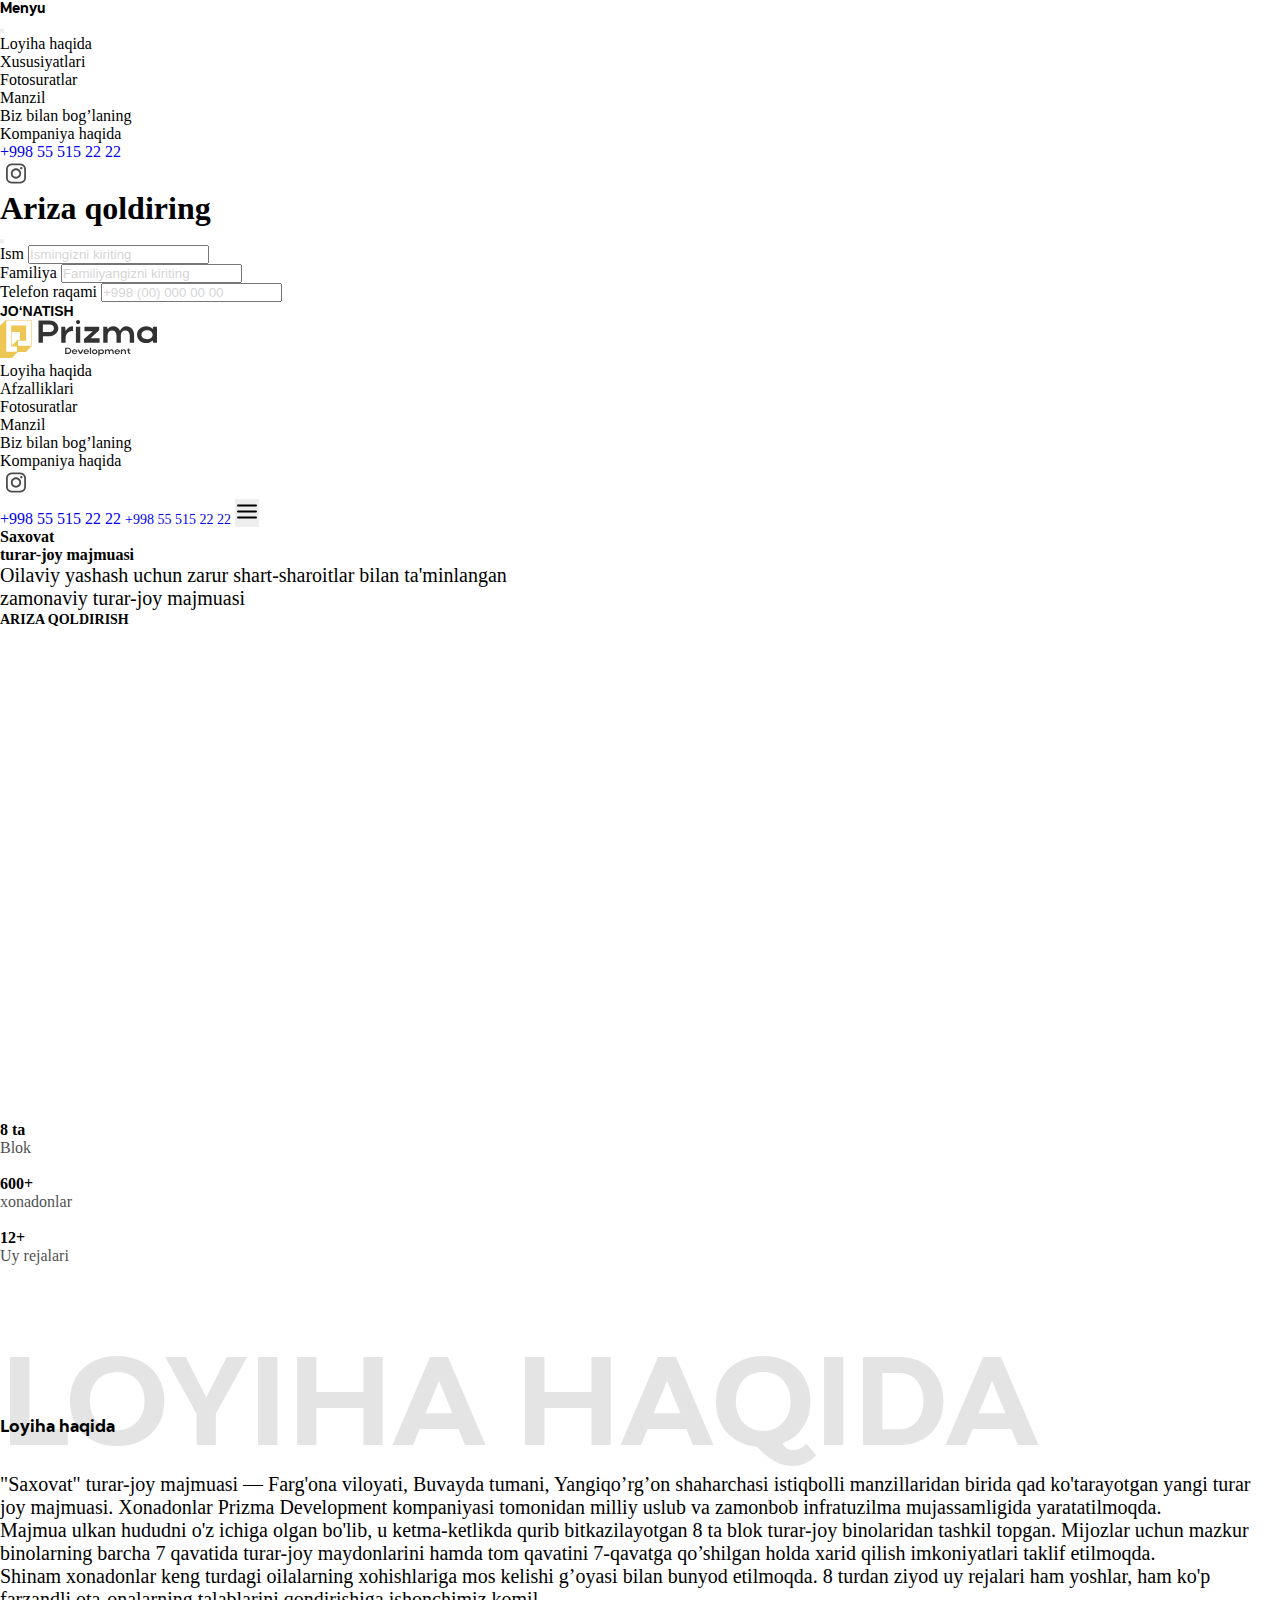
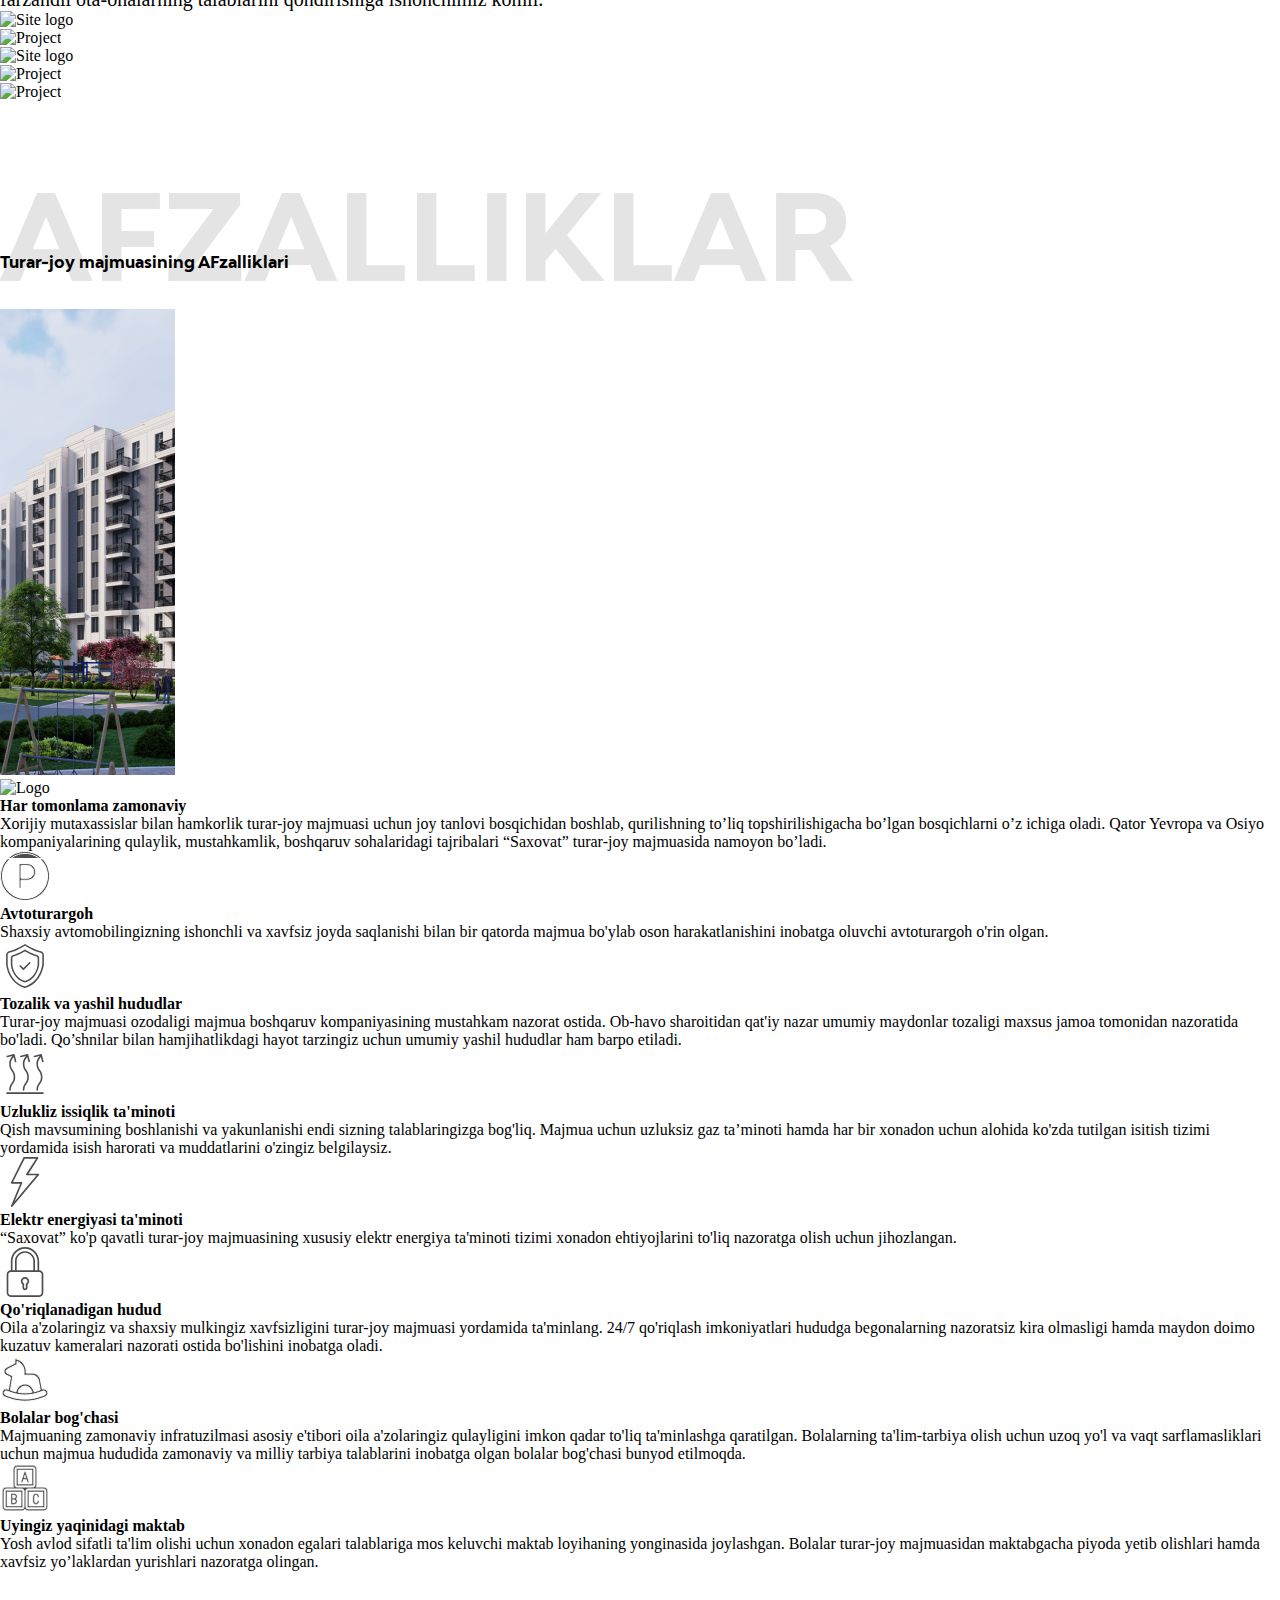
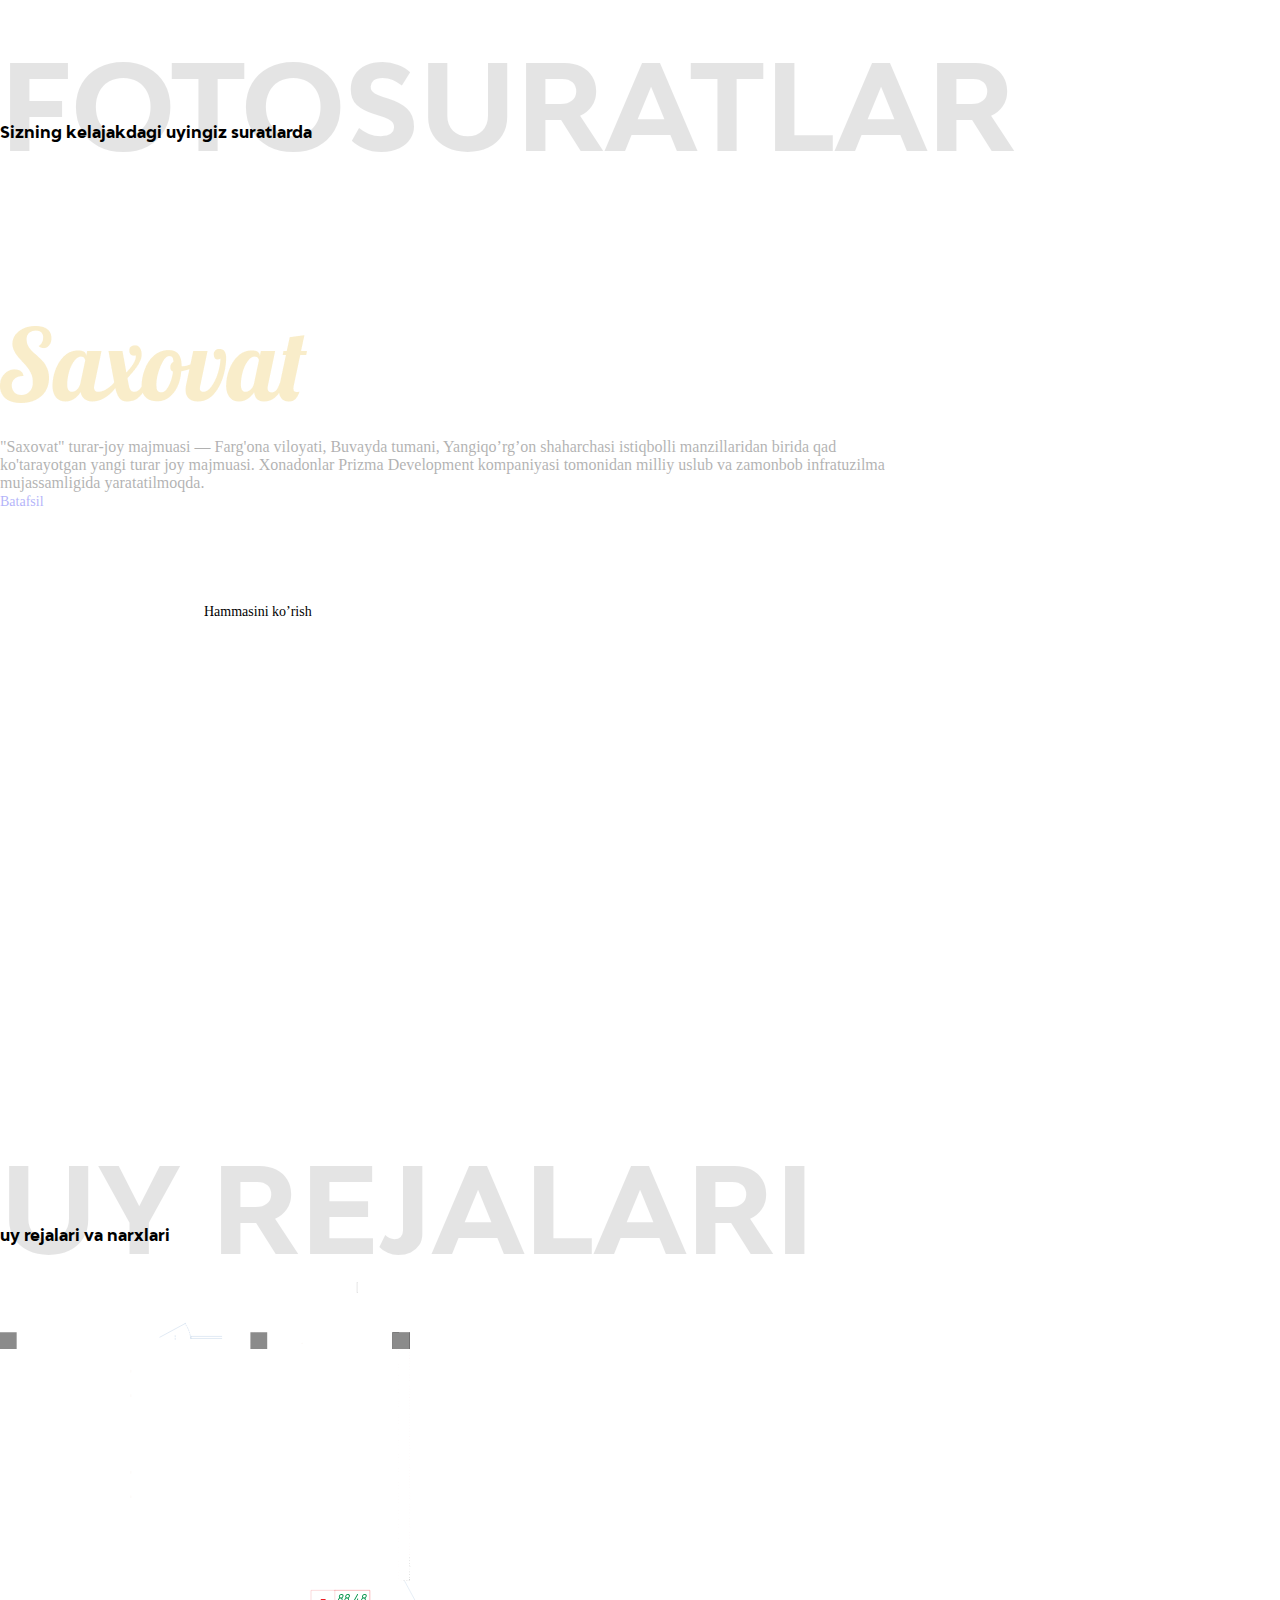
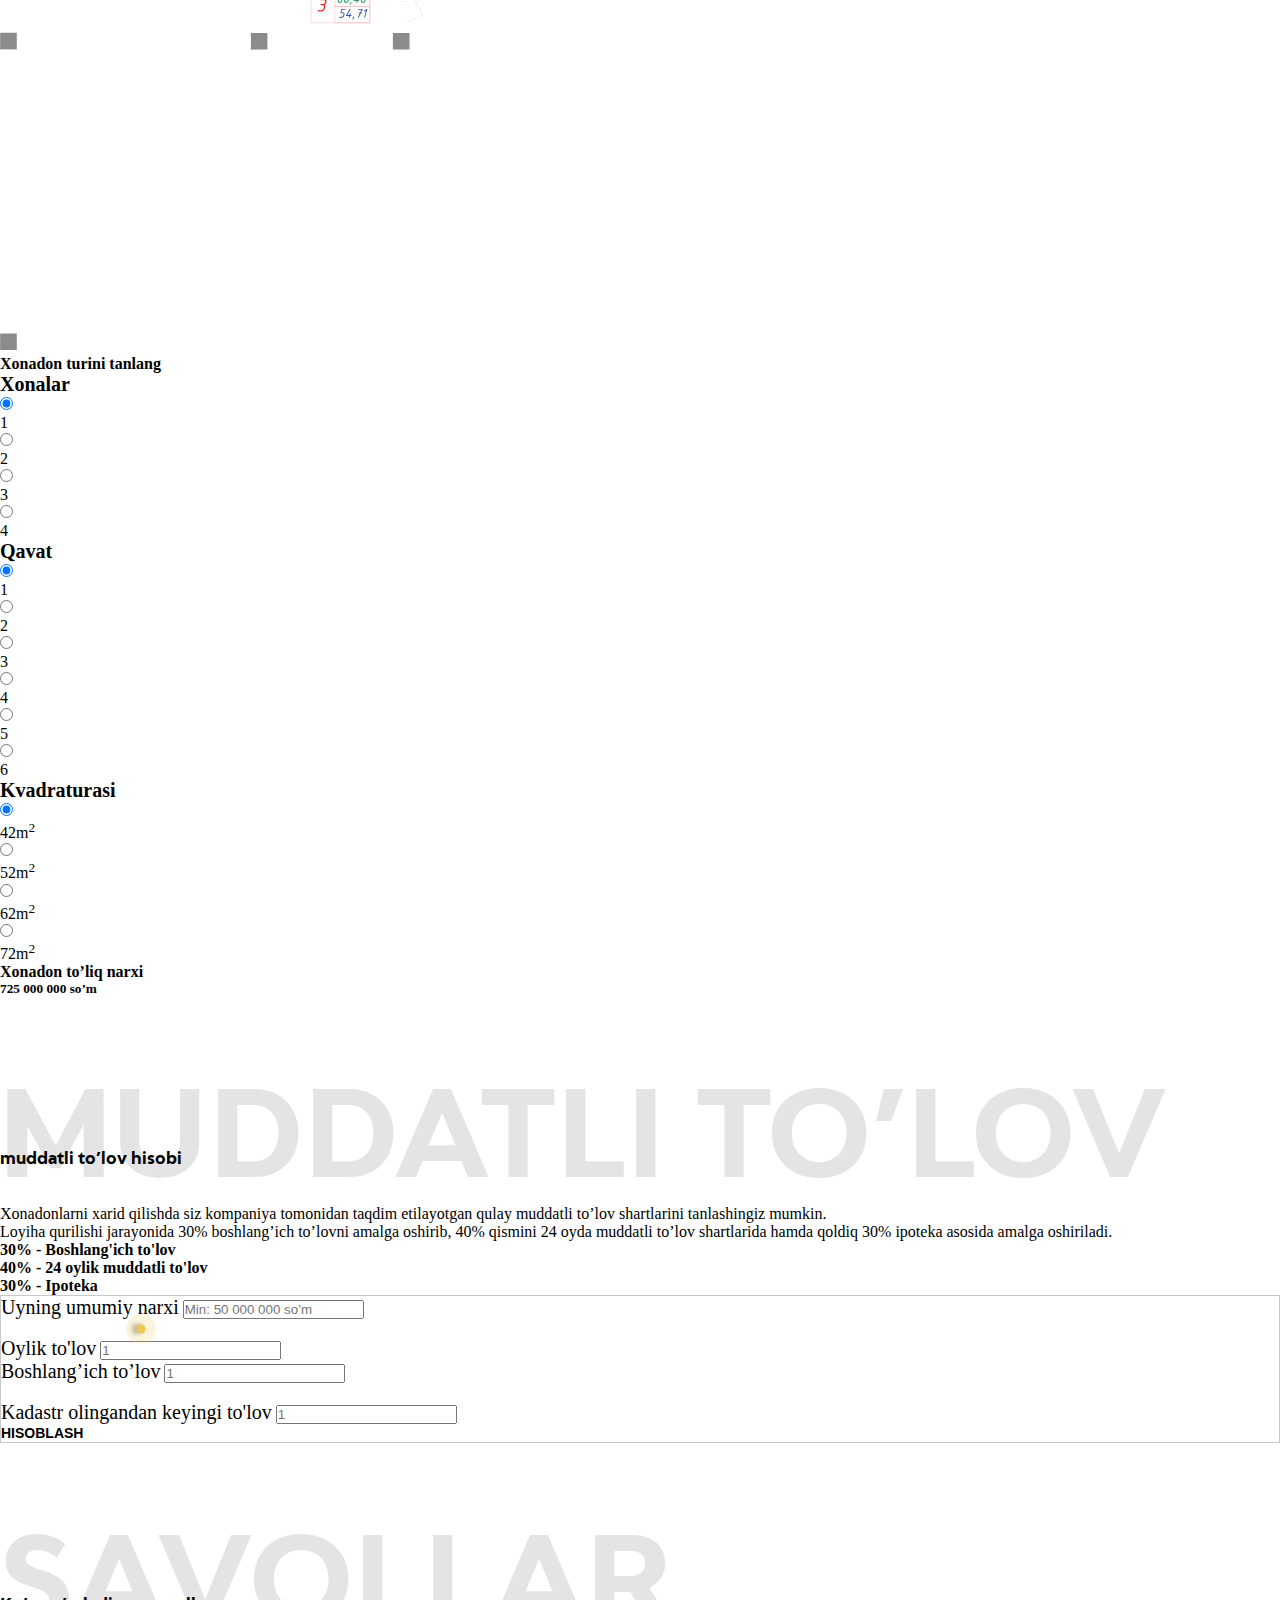
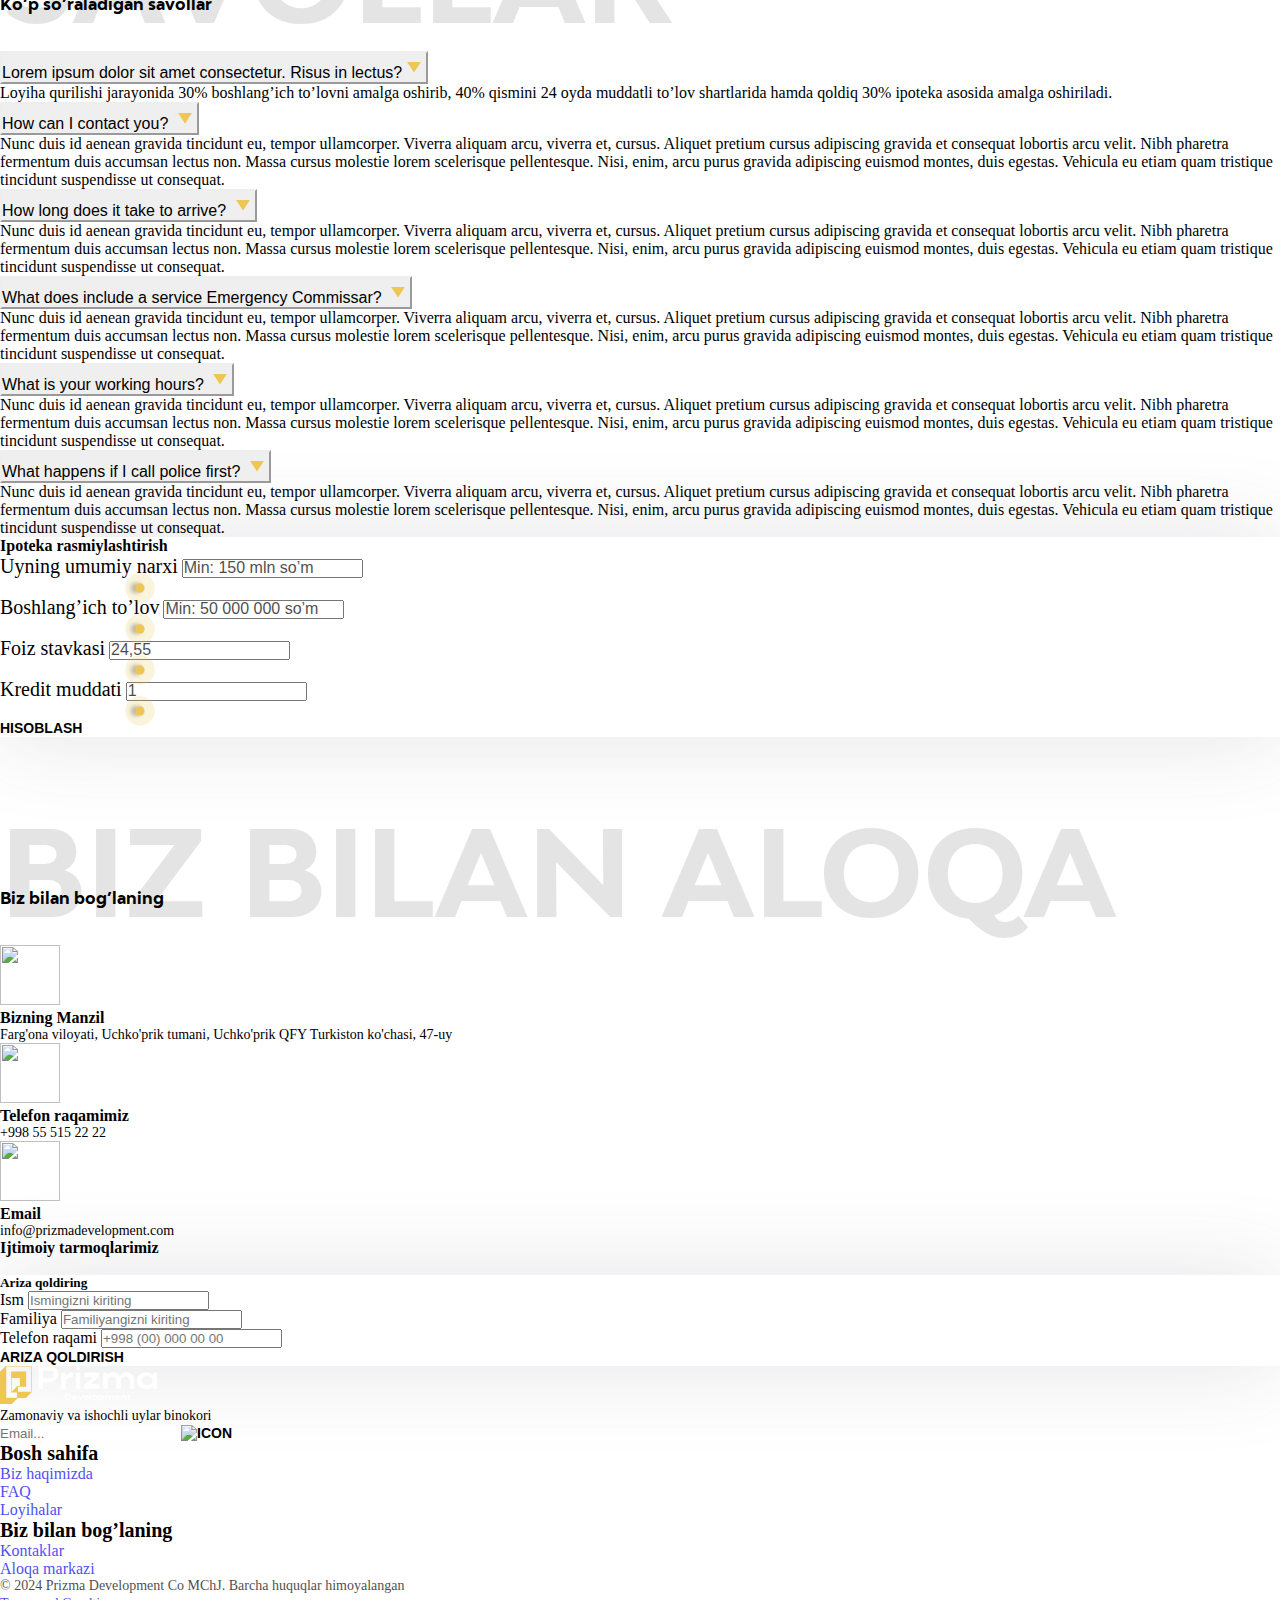
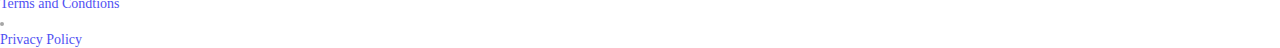
==== index.html @ ddf22abf "Photos section title P modified" ====
<!DOCTYPE html>
<html lang="en">

<head>
    <meta charset="UTF-8">
    <meta http-equiv="X-UA-Compatible" content="IE=edge">
    <meta name="viewport" content="width=device-width, initial-scale=1.0">
    <!--================ DESCRIPTION | Omonjon ================-->
    <meta name="description" content="Prizma Development veb-saytiga xush kelibsiz">

    <!--================ FAVICON | Omonjon ================-->
    <link rel="shortcut icon" href="assets/images/favicon.png" type="image/x-icon">

    <!--============== BOX ICONS CSS 2.1.4v | Omonjon ==============-->
    <link rel="stylesheet" href="assets/styles/boxicons.min.css">

    <!--================ SWIPER CSS 8.1.1v | Omonjon ================-->
    <link rel="stylesheet" href="assets/styles/swiper-bundle.min.css">

    <!--================ BOXED-CHECK CSS 1.0.7v | Omonjon ================-->
    <link rel="stylesheet" href="assets/styles/boxed-check.css">

    <!--================ BOOTSTRAP CSS 5.3v | Omonjon ===============-->
    <link rel="stylesheet" href="assets/styles/bootstrap.min.css">

    <!--================ STYLE CSS | Omonjon ================-->
    <link rel="stylesheet" href="assets/styles/main.css?v=0.1.2">
    <link rel="stylesheet" href="assets/styles/breakpoints.css?v=0.0.8">

    <title>Prizma Development</title>
</head>
<body>
<!--================ LOADER | Omonjon ================-->
<div class="load" id="load">
    <lottie-player autoplay loop mode="normal" src="assets/jsons/loader.json" class="load-gif">
    </lottie-player>
</div>

<!--================ MENUS CANVAS | Omonjon ================-->
<div class="offcanvas offcanvas-end" tabindex="-1" id="offcanvasRight" aria-labelledby="offcanvasRightLabel">
    <div class="offcanvas-header p-4">
        <h5 class="offcanvas-title secondary-font fs-4 fw-bold text-gray" id="offcanvasRightLabel">Menyu</h5>
        <button type="button" class="btn-close opacity-100" data-bs-dismiss="offcanvas" aria-label="Close"></button>
    </div>
    <div class="offcanvas-body p-4">
        <ul class="d-flex flex-column align-items-start row-gap-4">
            <li><a class="text-gray fs-5 fw-normal" href="#about-project">Loyiha haqida</a></li>
            <li><a class="text-gray fs-5 fw-normal" href="#building-section">Xususiyatlari</a></li>
            <li><a class="text-gray fs-5 fw-normal" href="#photos-section">Fotosuratlar</a></li>
            <li><a class="text-gray fs-5 fw-normal" href="#location-section">Manzil</a></li>
            <li><a class="text-gray fs-5 fw-normal" href="#footer">Biz bilan bog’laning</a></li>
            <li><a class="text-gray fs-5 fw-normal" href="about.html">Kompaniya haqida</a></li>
        </ul>
        <div class="d-flex flex-column align-items-start row-gap-4 mt-5 pt-5">
            <a href="tel:+998555152222" class="text-primary fs-4 fw-bold">+998 55 515 22 22</a>
            <div class="d-flex align-items-center column-gap-3 justify-content-start">
                <a href="#!" class=""><img alt="" src="assets/images/svg/facebook.svg"></a>
                <a href="#!" class=""><img alt="" src="assets/images/svg/instagram.svg"></a>
                <a href="#!" class="d-flex justify-content-center align-items-center"><i
                        class="bx bxl-telegram bx-sm text-gray"></i></a>
            </div>
        </div>
    </div>
</div>

<!--================ REQUEST MODAL | Omonjon ================-->
<div class="modal fade" id="exampleModalRequest" aria-hidden="true" aria-labelledby="exampleModalToggleLabel"
     tabindex="-1">
    <div class="modal-dialog modal-md modal-dialog-centered">
        <div class="modal-content">
            <div class="modal-header border-0 pb-0 p-4">
                <h1 class="modal-title fs-3 fw-normal" id="exampleModalToggleLabel">Ariza qoldiring</h1>
                <button type="button" class="btn-close text-black opacity-100" data-bs-dismiss="modal"
                        aria-label="Close"></button>
            </div>
            <div class="modal-body p-4">
                <form action="" method="post">
                    <div class="mb-3">
                        <label for="exampleInputName" class="form-label fs-16pxMb">Ism</label>
                        <input type="text" required class="form-control" placeholder="Ismingizni kiriting"
                               id="exampleInputName" aria-describedby="emailHelp">
                    </div>
                    <div class="mb-3">
                        <label for="exampleInputSurname" class="form-label fs-16pxMb">Familiya</label>
                        <input type="text" required class="form-control" placeholder="Familiyangizni kiriting"
                               id="exampleInputSurname">
                    </div>
                    <div class="mb-3">
                        <label for="exampleInputPhone" class="form-label fs-16pxMb">Telefon raqami</label>
                        <input type="text" required class="form-control" placeholder="+998 (00) 000 00 00"
                               id="exampleInputPhone">
                    </div>
                    <div class="d-flex">
                        <button type="submit" class="btn-primary border-none outline-none py-2 px-3 w-100">Joʻnatish
                        </button>
                    </div>
                </form>
            </div>
        </div>
    </div>
</div>

<!--==================== HEADER | Omonjon ====================-->
<header class="header">
    <nav class="py-4" id="myHeader">
        <div class="container px-sm-0">
            <div class="d-flex align-items-center justify-content-between">
                <a class="d-flex align-items-center site-logo" href="#!"><img alt="LOGO" class="w-100"
                                                                              src="assets/images/svg/site-logo-d.svg"></a>
                <ul class="d-lg-flex d-none align-items-center column-gap-3">
                    <li class="nav-item">
                        <a class="transition primary-hover text-gray fs-7 fw-bold" aria-current="page"
                           href="#about-project">Loyiha
                            haqida</a>
                    </li>
                    <li class="nav-item">
                        <a class="transition primary-hover text-gray fs-7 fw-bold" aria-current="page"
                           href="#building-section">Afzalliklari</a>
                    </li>
                    <li class="nav-item">
                        <a class="transition primary-hover text-gray fs-7 fw-bold" aria-current="page"
                           href="#photos-section">Fotosuratlar</a>
                    </li>
                    <li class="nav-item">
                        <a class="transition primary-hover text-gray fs-7 fw-bold" aria-current="page"
                           href="#location-section">Manzil</a>
                    </li>
                    <li class="nav-item">
                        <a class="transition primary-hover text-gray fs-7 fw-bold" aria-current="page" href="#footer">Biz
                            bilan bog’laning</a>
                    </li>
                    <li class="nav-item">
                        <a class="transition primary-hover text-gray fs-7 fw-bold" aria-current="page"
                           href="about.html">Kompaniya haqida</a>
                    </li>
                </ul>
                <div class="align-items-center column-gap-2 d-none d-sm-flex">
                    <a href="#!" class=""><img alt="" src="assets/images/svg/facebook.svg"></a>
                    <a href="#!" class=""><img alt="" src="assets/images/svg/instagram.svg"></a>
                    <a href="#!" class="d-flex justify-content-center align-items-center"><i
                            class="bx bxl-telegram bx-sm text-gray"></i></a>
                </div>
                <a href="tel:+998555152222" class="text-primary fs-4 fw-bold"><span
                        class="d-none d-sm-block d-lg-none d-xl-block">+998 55 515 22 22</span><i
                        class="bx bx-phone d-none d-lg-block d-xl-none"></i></a>
                <a href="tel:+998555152222" class="text-primary fs-8 fw-bold d-block d-sm-none">+998 55 515 22 22</a>
                <button type="button"
                        class="outline-none border-none bg-transparent d-lg-none d-flex align-items-center justify-content-center"
                        data-bs-toggle="offcanvas" data-bs-target="#offcanvasRight" aria-controls="offcanvasRight">
                    <img src="assets/images/svg/menuBtn.svg" alt="">
                </button>
            </div>
        </div>
    </nav>
</header>
<!--================ MAIN | Omonjon ================-->
<main>
    <!--==================== INTRO | Omonjon ====================-->
    <section class="intro-section">
        <div class="container">
            <div class="d-flex flex-column justify-content-center align-items-center h-100">
                <h4 class="fs-1 fw-bold text-center text-uppercase text-white">Saxovat<br> <span
                        class="text-secondary text-uppercase">turar-joy majmuasi</span></h4>
                <div class="fs-6 text-white text-center fw-normal mt-3 mb-4 fs-18pxMb">Oilaviy yashash uchun zarur
                    shart-sharoitlar
                    bilan
                    ta'minlangan <br> zamonaviy turar-joy majmuasi
                </div>
                <a class="btn-primary py-2 px-3 w-100Mb text-center" data-bs-target="#exampleModalRequest"
                   data-bs-toggle="modal" href="#!">Ariza qoldirish</a>
            </div>
        </div>
    </section>

    <!--==================== NUMBERS | Omonjon ====================-->
    <section class="numbers-section py-3 py-sm-5 py-lg-4">
        <div class="container">
            <div class="px-xl-5">
                <div class="row row-gap-3 justify-content-center">
                    <div class="col-12 col-sm-4">
                        <div class="d-flex flex-column align-items-center border-lg-end">
                            <h4 class="fs-1 fs-44pxMb text-primary fw-bold">8 ta</h4>
                            <div class="fs-7 text-gray fw-boldMb opacity-7">Blok</div>
                            <img src="assets/images/svg/borderB.svg" alt="" class="d-block d-sm-none">
                        </div>
                    </div>
                    <div class="col-12 col-sm-4">
                        <div class="d-flex flex-column align-items-center border-lg-end">
                            <h4 class="fs-1 fs-44pxMb text-primary fw-bold">600+</h4>
                            <div class="fs-7 text-gray fw-boldMb opacity-7">xonadonlar</div>
                            <img src="assets/images/svg/borderB.svg" alt="" class="d-block d-sm-none">
                        </div>
                    </div>
                    <div class="col-12 col-sm-4">
                        <div class="d-flex flex-column align-items-center">
                            <h4 class="fs-1 fs-44pxMb text-primary fw-bold">12+</h4>
                            <div class="fs-7 text-gray fw-boldMb opacity-7">Uy rejalari</div>
                        </div>
                    </div>
                </div>
            </div>
        </div>
    </section>

    <!--==================== ABOUT PROJECT | Omonjon ====================-->
    <section class="about-project py-3 py-sm-5" id="about-project">
        <div class="container overflow-hidden">
            <h4 class="section-title secondary-font d-none d-xl-block no-select titleOnly-mb">Loyiha haqida</h4>
            <h4 class="fs-2 fw-bold secondary-font text-uppercase text-center text-lg-start text-primary fs-24pxMb">
                Loyiha haqida</h4>
            <div class="d-flex justify-content-center d-block d-sm-none">
                <img src="./assets/images/svg/yellow-line-mb.svg" alt="" class="mt-2">
            </div>
        </div>
        <div class="d-lg-flex d-none mt-3 align-items-center justify-content-start">
            <img class="" alt="" src="assets/images/yellow-line.jpg">
        </div>
        <div class="container pt-5">
            <div class="row row-gap-4">
                <div class="col-12 col-lg-6">
                    <div class="d-flex flex-column position-relative">
                        <div class="fs-6 text-gray fw-normal fs-14pxMb text-center text-lg-start">"Saxovat" turar-joy
                            majmuasi —
                            Farg'ona viloyati, Buvayda tumani, Yangiqo’rg’on shaharchasi istiqbolli manzillaridan birida
                            qad ko'tarayotgan yangi turar joy majmuasi. Xonadonlar Prizma Development kompaniyasi
                            tomonidan milliy uslub va zamonbob infratuzilma mujassamligida yaratatilmoqda.
                        </div>
                        <div class="fs-6 text-gray fw-normal fs-14pxMb text-center text-lg-start my-4">Majmua ulkan
                            hududni o'z
                            ichiga olgan bo'lib, u ketma-ketlikda qurib bitkazilayotgan 8 ta blok turar-joy binolaridan
                            tashkil topgan. Mijozlar uchun mazkur binolarning barcha 7 qavatida turar-joy maydonlarini
                            hamda tom qavatini 7-qavatga qo’shilgan holda xarid qilish imkoniyatlari taklif etilmoqda.
                        </div>
                        <div class="fs-6 text-gray fw-normal fs-14pxMb text-center text-lg-start">Shinam xonadonlar keng
                            turdagi
                            oilalarning xohishlariga
                            mos kelishi g’oyasi bilan bunyod etilmoqda. 8 turdan ziyod
                            uy rejalari ham yoshlar, ham ko'p farzandli ota-onalarning talablarini qondirishiga
                            ishonchimiz komil.
                        </div>
                        <div class="position-absolute position-left d-none d-lg-block">
                            <img src="./assets/images/vector-logo.png" alt="Site logo" class="">
                        </div>
                    </div>
                </div>
                <div class="col-12 col-lg-6">
                    <div class="d-flex position-relative">
                        <img src="./assets/images/project-1.jpg" alt="Project" class="w-100">
                        <div class="d-none d-lg-block position-absolute position-right">
                            <img src="./assets/images/vector-logo.png" alt="Site logo" class="">
                        </div>
                    </div>
                </div>
                <div class="col-12 col-lg-6 order-1 order-sm-0">
                    <div class="d-flex">
                        <img src="./assets/images/project-3.jpg" alt="Project" class="w-100">
                    </div>
                </div>
                <div class="col-12 col-lg-6">
                    <div class="d-flex">
                        <img src="./assets/images/project-2.jpg" alt="Project" class="w-100">
                    </div>
                </div>
            </div>
        </div>
    </section>

    <!--==================== BUILDING | Omonjon ====================-->
    <section id="building-section" class="building-section py-3 py-sm-5">
        <div class="container overflow-hidden">
            <h4 class="section-title secondary-font d-none d-xl-block no-select titleOnly-mb">Afzalliklar</h4>
            <h4 class="fs-2 fw-bold secondary-font text-uppercase text-center text-lg-start text-primary fs-24pxMb">
                Turar-joy majmuasining AFzalliklari</h4>
            <div class="d-flex justify-content-center d-block d-sm-none">
                <img src="./assets/images/svg/yellow-line-mb.svg" alt="" class="mt-2">
            </div>
        </div>
        <div class="d-lg-flex d-none mt-3 align-items-center justify-content-start">
            <img class="" alt="" src="assets/images/yellow-line.jpg">
        </div>
        <div class="container pt-5">
            <div class="row">
                <div class="col-xl-2 d-none d-xl-block">
                    <div class="d-flex d-none d-md-block">
                        <img class="" alt="" src="assets/images/comforts-1.jpg">
                    </div>
                </div>
                <div class="col-12 col-xl-10">
                    <div class="row row-gap-4">
                        <div class="col-12 col-sm-6">
                            <div class="d-flex flex-column align-items-center align-items-md-start justify-content-center row-gap-3">
                                <div class="">
                                    <img class="" alt="Logo" src="./assets/images/svg/building-1.svg">
                                </div>
                                <h4 class="text-primary fs-5 fw-bold fs-18pxMb">Har tomonlama zamonaviy</h4>
                                <div class="fs-7 text-gray fw-normal text-center text-md-start fs-14pxMb">
                                    Xorijiy mutaxassislar bilan hamkorlik turar-joy majmuasi uchun joy tanlovi
                                    bosqichidan boshlab, qurilishning to’liq topshirilishigacha bo’lgan bosqichlarni o’z
                                    ichiga oladi. Qator Yevropa va Osiyo kompaniyalarining qulaylik, mustahkamlik,
                                    boshqaruv sohalaridagi tajribalari “Saxovat” turar-joy majmuasida namoyon bo’ladi.
                                </div>
                            </div>
                        </div>

                        <div class="col-12 col-sm-6">
                            <div class="d-flex flex-column align-items-center align-items-md-start justify-content-center row-gap-3">
                                <div class="">
                                    <img class="" alt="Logo" src="./assets/images/svg/building-2.svg">
                                </div>
                                <h4 class="text-primary fs-5 fw-bold fs-18pxMb">Avtoturargoh</h4>
                                <div class="fs-7 text-gray fw-normal text-center text-md-start fs-14pxMb">
                                    Shaxsiy avtomobilingizning ishonchli va xavfsiz joyda saqlanishi bilan bir qatorda
                                    majmua bo'ylab oson harakatlanishini inobatga oluvchi avtoturargoh o'rin olgan.
                                </div>
                            </div>
                        </div>

                        <div class="col-12 col-sm-6">
                            <div class="d-flex flex-column align-items-center align-items-md-start justify-content-center row-gap-3">
                                <div class="">
                                    <img class="" alt="Logo" src="./assets/images/svg/building-3.svg">
                                </div>
                                <h4 class="text-primary fs-5 fw-bold fs-18pxMb">Tozalik va yashil hududlar</h4>
                                <div class="fs-7 text-gray fw-normal text-center text-md-start fs-14pxMb">
                                    Turar-joy majmuasi ozodaligi majmua boshqaruv kompaniyasining mustahkam nazorat
                                    ostida. Ob-havo sharoitidan qat'iy nazar umumiy maydonlar tozaligi maxsus jamoa
                                    tomonidan nazoratida bo'ladi. Qo’shnilar bilan hamjihatlikdagi hayot tarzingiz uchun
                                    umumiy yashil hududlar ham barpo etiladi.
                                </div>
                            </div>
                        </div>

                        <div class="col-12 col-sm-6">
                            <div class="d-flex flex-column align-items-center align-items-md-start justify-content-center row-gap-3">
                                <div class="">
                                    <img class="" alt="Logo" src="./assets/images/svg/building-4.svg">
                                </div>
                                <h4 class="text-primary fs-5 fw-bold fs-18pxMb">Uzlukliz issiqlik ta'minoti</h4>
                                <div class="fs-7 text-gray fw-normal text-center text-md-start fs-14pxMb">
                                    Qish mavsumining boshlanishi va yakunlanishi endi sizning talablaringizga bog'liq.
                                    Majmua uchun uzluksiz gaz ta’minoti hamda har bir xonadon uchun alohida ko'zda
                                    tutilgan isitish tizimi yordamida isish harorati va muddatlarini o'zingiz
                                    belgilaysiz.
                                </div>
                            </div>
                        </div>

                        <div class="col-12 col-sm-6">
                            <div class="d-flex flex-column align-items-center align-items-md-start justify-content-center row-gap-3">
                                <div class="">
                                    <img class="" alt="Logo" src="./assets/images/svg/building-5.svg">
                                </div>
                                <h4 class="text-primary fs-5 fw-bold fs-18pxMb">Elektr energiyasi ta'minoti</h4>
                                <div class="fs-7 text-gray fw-normal text-center text-md-start fs-14pxMb">
                                    “Saxovat” ko'p qavatli turar-joy majmuasining xususiy elektr energiya ta'minoti
                                    tizimi xonadon ehtiyojlarini to'liq nazoratga olish uchun jihozlangan.
                                </div>
                            </div>
                        </div>

                        <div class="col-12 col-sm-6">
                            <div class="d-flex flex-column align-items-center align-items-md-start justify-content-center row-gap-3">
                                <div class="">
                                    <img class="" alt="Logo" src="./assets/images/svg/building-6.svg">
                                </div>
                                <h4 class="text-primary fs-5 fw-bold fs-18pxMb">Qo'riqlanadigan hudud</h4>
                                <div class="fs-7 text-gray fw-normal text-center text-md-start fs-14pxMb">
                                    Oila a'zolaringiz va shaxsiy mulkingiz xavfsizligini turar-joy majmuasi yordamida
                                    ta'minlang. 24/7 qo'riqlash imkoniyatlari hududga begonalarning nazoratsiz kira
                                    olmasligi hamda maydon doimo kuzatuv kameralari nazorati ostida bo'lishini inobatga
                                    oladi.
                                </div>
                            </div>
                        </div>

                        <div class="col-12 col-sm-6">
                            <div class="d-flex flex-column align-items-center align-items-md-start justify-content-center row-gap-3">
                                <div class="">
                                    <img class="" alt="Logo" src="./assets/images/svg/building-7.svg">
                                </div>
                                <h4 class="text-primary fs-5 fw-bold fs-18pxMb">Bolalar bog'chasi</h4>
                                <div class="fs-7 text-gray fw-normal text-center text-md-start fs-14pxMb">
                                    Majmuaning zamonaviy infratuzilmasi asosiy e'tibori oila a'zolaringiz qulayligini
                                    imkon qadar to'liq ta'minlashga qaratilgan. Bolalarning ta'lim-tarbiya olish uchun
                                    uzoq yo'l va vaqt sarflamasliklari uchun majmua hududida zamonaviy va milliy tarbiya
                                    talablarini inobatga olgan bolalar bog'chasi bunyod etilmoqda.
                                </div>
                            </div>
                        </div>

                        <div class="col-12 col-sm-6">
                            <div class="d-flex flex-column align-items-center align-items-md-start justify-content-center row-gap-3">
                                <div class="">
                                    <img class="" alt="Logo" src="./assets/images/svg/building-8.svg">
                                </div>
                                <h4 class="text-primary fs-5 fw-bold fs-18pxMb">Uyingiz yaqinidagi maktab</h4>
                                <div class="fs-7 text-gray fw-normal text-center text-md-start fs-14pxMb">
                                    Yosh avlod sifatli ta'lim olishi uchun xonadon egalari talablariga mos keluvchi
                                    maktab loyihaning yonginasida joylashgan. Bolalar turar-joy majmuasidan maktabgacha
                                    piyoda yetib olishlari hamda xavfsiz yo’laklardan yurishlari nazoratga olingan.
                                </div>
                            </div>
                        </div>
                    </div>
                </div>
            </div>
        </div>
    </section>

    <!--==================== PHOTOS | Omonjon ====================-->
    <section id="photos-section" class="photos-section py-3 py-sm-5 bg-primary d-none d-sm-block">
        <div class="container">
            <h4 class="section-title secondary-font text-white d-none d-xl-block no-select">Fotosuratlar</h4>
            <h4 class="fs-2 fw-bold secondary-font text-uppercase text-center text-lg-start text-white">Sizning
                kelajakdagi uyingiz
                suratlarda</h4>
        </div>
        <div class="d-lg-flex d-none mt-3 align-items-center justify-content-start">
            <img class="" alt="" src="assets/images/yellow-line.jpg">
        </div>
        <div class="pt-5">
            <div class="swiper photoSwiper mb-5">
                <div class="swiper-wrapper position-relative">
                    <div class="swiper-slide">
                        <div class="position-relative">
                            <img src="./assets/images/slide-home1.jpg" alt="" class="position-absolute z-0">
                        </div>
                        <div class="position-relative z-1">
                            <div class="col-6">
                                <div class="d-flex flex-column justify-content-center align-items-center row-gap-5 photos-section-spacer">
                                    <img src="./assets/images/saxovat-logo.png" alt="">
                                    <div class="fs-7 fw-normal text-white text-center col-8">
                                        "Saxovat" turar-joy majmuasi — Farg'ona viloyati, Buvayda tumani, Yangiqo’rg’on
                                        shaharchasi istiqbolli manzillaridan birida qad ko'tarayotgan yangi turar joy
                                        majmuasi. Xonadonlar Prizma Development kompaniyasi tomonidan milliy uslub va
                                        zamonbob infratuzilma mujassamligida yaratatilmoqda.
                                    </div>
                                    <a href="#!" class="bg-secondary fs-8 fw-bolder text-black text-uppercase px-5 py-1">Batafsil</a>
                                </div>
                            </div>
                        </div>
                    </div>
                    <div class="swiper-slide">
                        <div class="d-flex">
                            <img src="./assets/images/slide-home3.jpg" alt="" class="w-100">
                        </div>
                    </div>
                    <div class="swiper-slide">
                        <div class="d-flex">
                            <img src="./assets/images/slide-home3.jpg" alt="" class="w-100">
                        </div>
                    </div>
                </div>
                <div class="swiper-button-next pe-2 pe-lg-5 pe-md-4">
                    <img class="d-none d-lg-flex" src="assets/images/svg/right-arrow.svg" alt="">
                    <i class='bx bx-right-arrow-alt bx-md text-white d-flex d-lg-none'></i>
                </div>
                <div class="swiper-button-prev ps-2 ps-lg-5 ps-md-4">
                    <img class="transform-180-deg d-none d-lg-flex" src="assets/images/svg/right-arrow.svg" alt="">
                    <i class='bx bx-left-arrow-alt bx-md text-white d-flex d-lg-none'></i>
                </div>
                <div class="container-70 px-0">
                    <div class="row align-items-center justify-content-between">
                        <div class="col-auto">
                            <a href="#" class="btn-secondary rounded-0 py-2 px-3">Hammasini ko’rish</a>
                        </div>
                        <div class="col-auto">
                            <div class="swiper-pagination text-white fs-2 d-flex align-items-end justify-content-end mt-4 position-relative">
                            </div>
                        </div>
                    </div>
                </div>
            </div>
        </div>
    </section>

    <!--==================== LOCATION | Omonjon ====================-->
    <section id="location-section" class="location-section py-3 py-sm-5 d-none d-sm-block">
        <div class="container">
            <div class="d-flex">
                <iframe src="https://www.google.com/maps/embed?pb=!1m13!1m8!1m3!1d6062.095298160005!2d71.1385!3d40.562625!3m2!1i1024!2i768!4f13.1!3m2!1m1!2zNDDCsDMzJzQ1LjUiTiA3McKwMDgnMTguNiJF!5e0!3m2!1sru!2s!4v1702102621676!5m2!1sru!2s"
                        width="100%" height="450" style="border:0;" allowfullscreen="" loading="lazy"
                        referrerpolicy="no-referrer-when-downgrade"></iframe>
            </div>
        </div>
    </section>

    <!--==================== PRICES | Omonjon ====================-->
    <section class="prices-section overflow-hidden py-3 py-sm-5 py-xxl-2 bg-primary">
        <div class="container overflow-hidden">
            <h4 class="section-title secondary-font text-white d-none d-xl-block no-select titleOnly-mb">uy
                rejalari</h4>
            <h4 class="fs-2 fw-bold secondary-font text-white text-uppercase text-center text-lg-start text-primary fs-24pxMb">
                uy rejalari va narxlari</h4>
            <div class="d-flex justify-content-center d-block d-sm-none">
                <img src="./assets/images/svg/yellow-line-mb.svg" alt="" class="mt-2">
            </div>
        </div>
        <div class="d-lg-flex d-none mt-3 align-items-center justify-content-start">
            <img class="" alt="" src="assets/images/yellow-line.jpg">
        </div>
        <div class="container pt-5 pb-lg-5 mt-lg-4 ">
            <div class="row row-gap-3">
                <div class="col-12 col-lg-6 order-1 order-sm-0">
                    <div class="d-flex align-items-center justify-content-center h-100">
                        <img src="./assets/images/svg/home-plan.svg" alt="Img"
                             style="max-width: 423px;max-height: 670px;"
                             class="w-100">
                    </div>
                </div>
                <div class="col-12 col-lg-6">
                    <div class="d-flex flex-column align-items-start border border-1 border-white rounded-3 p-md-5 p-3">
                        <h4 class="fs-2 mb-4 text-white fw-bold fs-24pxMb text-center text-md-start">Xonadon turini
                            tanlang</h4>

                        <h6 class="text-white fw-normal mb-2 fs-6 fs-18pxMb">Xonalar</h6>
                        <form action="" class="mb-4" method="">
                            <div class="overview-radio">
                                <div class="row boxed-check-group boxed-check-success row-gap-3">
                                    <div class="col-6 col-sm-3">
                                        <label class="boxed-check rounded-3">
                                            <input class="boxed-check-input" type="radio" name="radio-overview" checked>
                                            <div class="boxed-check-label">1</div>
                                        </label>
                                    </div>
                                    <div class="col-6 col-sm-3">
                                        <label class="boxed-check rounded-3">
                                            <input class="boxed-check-input" type="radio" name="radio-overview">
                                            <div class="boxed-check-label">2</div>
                                        </label>
                                    </div>
                                    <div class="col-6 col-sm-3">
                                        <label class="boxed-check rounded-3">
                                            <input class="boxed-check-input" type="radio" name="radio-overview">
                                            <div class="boxed-check-label">3</div>
                                        </label>
                                    </div>
                                    <div class="col-6 col-sm-3">
                                        <label class="boxed-check rounded-3">
                                            <input class="boxed-check-input" type="radio" name="radio-overview">
                                            <div class="boxed-check-label">4</div>
                                        </label>
                                    </div>
                                </div>
                            </div>
                        </form>

                        <h6 class="text-white fw-normal mb-2 fs-6 fs-18pxMb">Qavat</h6>
                        <form action="" class="mb-4" method="">
                            <div class="overview-radio">
                                <div class="row boxed-check-group boxed-check-success row-gap-3">
                                    <div class="col-4 col-sm-2">
                                        <label class="boxed-check rounded-3">
                                            <input class="boxed-check-input" type="radio" name="radio-overview" checked>
                                            <div class="boxed-check-label">1</div>
                                        </label>
                                    </div>
                                    <div class="col-4 col-sm-2">
                                        <label class="boxed-check rounded-3">
                                            <input class="boxed-check-input" type="radio" name="radio-overview">
                                            <div class="boxed-check-label">2</div>
                                        </label>
                                    </div>
                                    <div class="col-4 col-sm-2">
                                        <label class="boxed-check rounded-3">
                                            <input class="boxed-check-input" type="radio" name="radio-overview">
                                            <div class="boxed-check-label">3</div>
                                        </label>
                                    </div>
                                    <div class="col-4 col-sm-2">
                                        <label class="boxed-check rounded-3">
                                            <input class="boxed-check-input" type="radio" name="radio-overview">
                                            <div class="boxed-check-label">4</div>
                                        </label>
                                    </div>
                                    <div class="col-4 col-sm-2">
                                        <label class="boxed-check rounded-3">
                                            <input class="boxed-check-input" type="radio" name="radio-overview">
                                            <div class="boxed-check-label">5</div>
                                        </label>
                                    </div>
                                    <div class="col-4 col-sm-2">
                                        <label class="boxed-check rounded-3">
                                            <input class="boxed-check-input" type="radio" name="radio-overview">
                                            <div class="boxed-check-label">6</div>
                                        </label>
                                    </div>
                                </div>
                            </div>
                        </form>

                        <h6 class="text-white fw-normal mb-2 fs-6 fs-18pxMb">Kvadraturasi</h6>
                        <form action="" class="mb-5" method="">
                            <div class="overview-radio">
                                <div class="row boxed-check-group boxed-check-success row-gap-3">
                                    <div class="col-6 col-sm-3">
                                        <label class="boxed-check rounded-3">
                                            <input class="boxed-check-input" type="radio" name="radio-overview" checked>
                                            <div class="boxed-check-label">42m<sup>2</sup></div>
                                        </label>
                                    </div>
                                    <div class="col-6 col-sm-3">
                                        <label class="boxed-check rounded-3">
                                            <input class="boxed-check-input" type="radio" name="radio-overview">
                                            <div class="boxed-check-label">52m<sup>2</sup></div>
                                        </label>
                                    </div>
                                    <div class="col-6 col-sm-3">
                                        <label class="boxed-check rounded-3">
                                            <input class="boxed-check-input" type="radio" name="radio-overview">
                                            <div class="boxed-check-label">62m<sup>2</sup></div>
                                        </label>
                                    </div>
                                    <div class="col-6 col-sm-3">
                                        <label class="boxed-check rounded-3">
                                            <input class="boxed-check-input" type="radio" name="radio-overview">
                                            <div class="boxed-check-label">72m<sup>2</sup></div>
                                        </label>
                                    </div>
                                </div>
                            </div>
                        </form>

                        <h5 class="text-uppercase text-white fs-7 fs-14pxMb fw-normal mb-2">Xonadon to’liq narxi</h5>
                        <h5 class="text-white fs-2 fw-normal fs-24pxMb">725 000 000 so’m</h5>
                    </div>
                </div>
            </div>
        </div>
    </section>

    <!--==================== CALCULATOR  | Omonjon ====================-->
    <section id="calculator-section" class="calculator-section py-3 py-sm-5">
        <div class="container overflow-hidden">
            <h4 class="section-title text-primary d-none secondary-font d-xl-block no-select titleOnly-mb">muddatli
                to’lov </h4>
            <h4 class="fs-2 fw-bold text-uppercase text-center secondary-font text-lg-start text-primary fs-24pxMb">
                muddatli to’lov
                hisobi</h4>
            <div class="d-flex justify-content-center d-block d-sm-none">
                <img src="./assets/images/svg/yellow-line-mb.svg" alt="" class="mt-2">
            </div>
        </div>
        <div class="d-lg-flex d-none mt-3 align-items-center justify-content-start">
            <img class="" alt="" src="assets/images/yellow-line.jpg">
        </div>
        <div class="container mt-4 mt-lg-5">
            <div class="row row-gap-3">
                <div class="col-12 col-xl-4">
                    <div class="d-flex flex-column">
                        <div class="text-gray fs-7 fs-14pxMb fw-normal mb-4 text-center text-md-start">
                            Xonadonlarni xarid qilishda siz kompaniya tomonidan taqdim etilayotgan qulay muddatli to’lov
                            shartlarini tanlashingiz mumkin.
                        </div>
                        <div class="text-gray fs-7 fs-14pxMb fw-normal mb-4 text-center text-md-start">
                            Loyiha qurilishi jarayonida 30% boshlang’ich to’lovni amalga oshirib, 40% qismini 24 oyda
                            muddatli to’lov shartlarida hamda qoldiq 30% ipoteka asosida amalga oshiriladi.
                        </div>
                        <h4 class="text-primary fw-bolder text-center text-md-start fs-4 fs-20pxMb">30% - Boshlang'ich
                            to'lov</h4>
                        <h4 class="text-primary fw-bolder text-center text-md-start fs-4 fs-20pxMb my-1">40% - 24 oylik
                            muddatli to'lov</h4>
                        <h4 class="text-primary fw-bolder text-center text-md-start fs-4 fs-20pxMb">30% - Ipoteka</h4>
                    </div>
                </div>
                <div class="col-12 col-xl-8">
                    <div class="p-4" style="border: 1px solid #C9C9C9;">
                        <form action="" class="row row-gap-3" method="POST">
                            <div class="col-12 col-sm-6">
                                <div class="mb-3">
                                    <label for="exampleInputEmail5"
                                           class="form-label text-black fs-6 fw-normal fs-16pxMb">Uyning
                                        umumiy narxi</label>
                                    <input required autocomplete="off" type="number" placeholder="Min: 50 000 000 so’m"
                                           class="form-control mb-3"
                                           id="exampleInputEmail5" aria-describedby="emailHelp">
                                    <input type="range" value="10" min="0" max="100" step="1" class="progress">
                                </div>
                                <div class="mb-3">
                                    <label for="exampleInputPassword6"
                                           class="form-label text-black fs-6 fw-normal fs-16pxMb">Oylik
                                        to'lov</label>
                                    <input required autocomplete="off" type="number" placeholder="1"
                                           class="form-control mb-3"
                                           id="exampleInputPassword6">
                                </div>
                            </div>
                            <div class="col-12 col-sm-6">
                                <div class="mb-3">
                                    <label for="exampleInputEmail7"
                                           class="form-label text-black fs-6 fw-normal fs-16pxMb">Boshlang’ich
                                        to’lov</label>
                                    <input required autocomplete="off" type="number" placeholder="1"
                                           class="form-control mb-3"
                                           id="exampleInputEmail7" aria-describedby="emailHelp">
                                    <input type="range" value="10" min="0" max="100" step="1" class="progress no-select"
                                           style="opacity: 0">
                                </div>
                                <div class="mb-3">
                                    <label for="exampleInputPassword8"
                                           class="form-label text-black fs-6 fw-normal fs-16pxMb">Kadastr
                                        olingandan keyingi to'lov</label>
                                    <input required autocomplete="off" type="number" placeholder="1"
                                           class="form-control mb-3"
                                           id="exampleInputPassword8">
                                </div>
                            </div>
                            <div class="">
                                <button type="submit"
                                        class="btn-primary py-2 px-sm-5 px-3 outline-none border-none w-100Mb">
                                    Hisoblash
                                </button>
                            </div>
                        </form>
                    </div>
                </div>
            </div>
        </div>
    </section>

    <!--==================== FAQ | Omonjon ====================-->
    <section id="faq-section" class="py-5 bg-primary">
        <div class="container overflow-hidden">
            <h4 class="section-title secondary-font text-white d-none d-xl-block no-select titleOnly-mb">savollar</h4>
            <h4 class="fs-2 fw-bold secondary-font text-white text-uppercase text-center text-lg-start text-primary fs-24pxMb">
                Ko’p so’raladigan savollar</h4>
            <div class="d-flex justify-content-center d-sm-none">
                <img src="./assets/images/svg/yellow-line-mb.svg" alt="" class="mt-2">
            </div>
        </div>
        <div class="d-lg-flex d-none mt-3 align-items-center justify-content-start">
            <img class="" alt="" src="assets/images/yellow-line.jpg">
        </div>
        <div class="container">
            <div class="mt-4 mt-sm-5">
                <div class="accordion accordion-flush d-flex flex-column row-gap-3" id="accordionFlushExample">
                    <div class="accordion-item bg-transparent">
                        <h2 class="accordion-header">
                            <button class="accordion-button text-white fs-7 fw-bold collapsed bg-transparent box-shadow-none px-0 border-gray"
                                    type="button" data-bs-toggle="collapse" data-bs-target="#flush-collapseOne"
                                    aria-expanded="false" aria-controls="flush-collapseOne">
                                Lorem ipsum dolor sit amet consectetur. Risus in lectus?<img
                                    src="./assets/images/svg/arrow-bottom.svg"
                                    class="me-3 order-first transition bg-transparent" alt="">
                            </button>
                        </h2>
                        <div id="flush-collapseOne" class="accordion-collapse bg-transparent collapse"
                             data-bs-parent="#accordionFlushExample">
                            <div class="accordion-body text-white fw-normal fs-7 px-0">
                                Loyiha qurilishi jarayonida 30% boshlang’ich to’lovni amalga oshirib, 40% qismini 24
                                oyda muddatli to’lov shartlarida hamda qoldiq 30% ipoteka asosida amalga oshiriladi.
                            </div>
                        </div>
                    </div>
                    <div class="accordion-item bg-transparent">
                        <h2 class="accordion-header">
                            <button class="accordion-button text-white fs-7 fw-bold collapsed bg-transparent box-shadow-none px-0 border-gray"
                                    type="button" data-bs-toggle="collapse" data-bs-target="#flush-collapseTwo"
                                    aria-expanded="false" aria-controls="flush-collapseTwo">
                                How can I contact you? <img src="./assets/images/svg/arrow-bottom.svg"
                                                            class="me-3 order-first transition bg-transparent" alt="">
                            </button>
                        </h2>
                        <div id="flush-collapseTwo" class="accordion-collapse bg-transparent collapse"
                             data-bs-parent="#accordionFlushExample">
                            <div class="accordion-body text-white fw-normal fs-7 px-0">Nunc duis id aenean gravida
                                tincidunt eu, tempor ullamcorper. Viverra aliquam arcu, viverra et, cursus. Aliquet
                                pretium cursus adipiscing gravida et consequat lobortis arcu velit. Nibh pharetra
                                fermentum duis accumsan lectus non. Massa cursus molestie lorem scelerisque
                                pellentesque. Nisi, enim, arcu purus gravida adipiscing euismod montes, duis
                                egestas. Vehicula eu etiam quam tristique tincidunt suspendisse ut consequat.
                            </div>
                        </div>
                    </div>
                    <div class="accordion-item bg-transparent">
                        <h2 class="accordion-header">
                            <button class="accordion-button text-white fs-7 fw-bold collapsed bg-transparent box-shadow-none px-0 border-gray"
                                    type="button" data-bs-toggle="collapse" data-bs-target="#flush-collapseThree"
                                    aria-expanded="false" aria-controls="flush-collapseThree">
                                How long does it take to arrive? <img src="./assets/images/svg/arrow-bottom.svg"
                                                                      class="me-3 order-first transition bg-transparent"
                                                                      alt="">
                            </button>
                        </h2>
                        <div id="flush-collapseThree" class="accordion-collapse bg-transparent collapse"
                             data-bs-parent="#accordionFlushExample">
                            <div class="accordion-body text-white fw-normal fs-7 px-0">Nunc duis id aenean gravida
                                tincidunt eu, tempor ullamcorper. Viverra aliquam arcu, viverra et, cursus. Aliquet
                                pretium cursus adipiscing gravida et consequat lobortis arcu velit. Nibh pharetra
                                fermentum duis accumsan lectus non. Massa cursus molestie lorem scelerisque
                                pellentesque. Nisi, enim, arcu purus gravida adipiscing euismod montes, duis
                                egestas. Vehicula eu etiam quam tristique tincidunt suspendisse ut consequat.
                            </div>
                        </div>
                    </div>
                    <div class="accordion-item bg-transparent">
                        <h2 class="accordion-header">
                            <button class="accordion-button text-white fs-7 fw-bold collapsed bg-transparent box-shadow-none px-0 border-gray"
                                    type="button" data-bs-toggle="collapse" data-bs-target="#flush-collapseFour"
                                    aria-expanded="false" aria-controls="flush-collapseFour">
                                What does include a service Emergency Commissar? <img
                                    src="./assets/images/svg/arrow-bottom.svg"
                                    class="me-3 order-first transition bg-transparent" alt="">
                            </button>
                        </h2>
                        <div id="flush-collapseFour" class="accordion-collapse bg-transparent collapse"
                             data-bs-parent="#accordionFlushExample">
                            <div class="accordion-body text-white fw-normal fs-7 px-0">Nunc duis id aenean gravida
                                tincidunt eu, tempor ullamcorper. Viverra aliquam arcu, viverra et, cursus. Aliquet
                                pretium cursus adipiscing gravida et consequat lobortis arcu velit. Nibh pharetra
                                fermentum duis accumsan lectus non. Massa cursus molestie lorem scelerisque
                                pellentesque. Nisi, enim, arcu purus gravida adipiscing euismod montes, duis
                                egestas. Vehicula eu etiam quam tristique tincidunt suspendisse ut consequat.
                            </div>
                        </div>
                    </div>
                    <div class="accordion-item bg-transparent">
                        <h2 class="accordion-header">
                            <button class="accordion-button text-white fs-7 fw-bold collapsed bg-transparent box-shadow-none px-0 border-gray"
                                    type="button" data-bs-toggle="collapse" data-bs-target="#flush-collapseFive"
                                    aria-expanded="false" aria-controls="flush-collapseFive">
                                What is your working hours? <img src="./assets/images/svg/arrow-bottom.svg"
                                                                 class="me-3 order-first transition bg-transparent"
                                                                 alt="">
                            </button>
                        </h2>
                        <div id="flush-collapseFive" class="accordion-collapse bg-transparent collapse"
                             data-bs-parent="#accordionFlushExample">
                            <div class="accordion-body text-white fw-normal fs-7 px-0">Nunc duis id aenean gravida
                                tincidunt eu, tempor ullamcorper. Viverra aliquam arcu, viverra et, cursus. Aliquet
                                pretium cursus adipiscing gravida et consequat lobortis arcu velit. Nibh pharetra
                                fermentum duis accumsan lectus non. Massa cursus molestie lorem scelerisque
                                pellentesque. Nisi, enim, arcu purus gravida adipiscing euismod montes, duis
                                egestas. Vehicula eu etiam quam tristique tincidunt suspendisse ut consequat.
                            </div>
                        </div>
                    </div>
                    <div class="accordion-item bg-transparent">
                        <h2 class="accordion-header">
                            <button class="accordion-button text-white fs-7 fw-bold collapsed bg-transparent box-shadow-none px-0 border-gray"
                                    type="button" data-bs-toggle="collapse" data-bs-target="#flush-collapseSix"
                                    aria-expanded="false" aria-controls="flush-collapseSix">
                                What happens if I call police first? <img src="./assets/images/svg/arrow-bottom.svg"
                                                                          class="me-3 order-first transition bg-transparent"
                                                                          alt="">
                            </button>
                        </h2>
                        <div id="flush-collapseSix" class="accordion-collapse bg-transparent collapse"
                             data-bs-parent="#accordionFlushExample">
                            <div class="accordion-body text-white fw-normal fs-7 px-0">Nunc duis id aenean gravida
                                tincidunt eu, tempor ullamcorper. Viverra aliquam arcu, viverra et, cursus. Aliquet
                                pretium cursus adipiscing gravida et consequat lobortis arcu velit. Nibh pharetra
                                fermentum duis accumsan lectus non. Massa cursus molestie lorem scelerisque
                                pellentesque. Nisi, enim, arcu purus gravida adipiscing euismod montes, duis
                                egestas. Vehicula eu etiam quam tristique tincidunt suspendisse ut consequat.
                            </div>
                        </div>
                    </div>
                </div>
            </div>
        </div>
    </section>

    <!--==================== MORTGAGE | Omonjon ====================-->
    <section class="mortgage-section py-3 py-sm-5">
        <div class="container py-0 py-lg-4">
            <div class="d-flex flex-column bg-white primary-shadow rounded-3 p-3 p-sm-5">
                <h4 class="fs-2 text-black fw-normal mb-4">Ipoteka rasmiylashtirish</h4>
                <form action="" class="row row-gap-3" method="POST">
                    <div class="col-12 col-sm-6">
                        <div class="mb-3">
                            <label for="exampleInputEmail1" class="form-label text-black fs-6 fw-normal">Uyning umumiy
                                narxi</label>
                            <input required autocomplete="off" type="number" placeholder="Min: 150 mln so’m"
                                   class="form-control mb-3"
                                   id="exampleInputEmail1" aria-describedby="emailHelp">
                            <input type="range" value="10" min="0" max="100" step="1" class="progress">
                        </div>
                        <div class="mb-3">
                            <label for="exampleInputPassword1" class="form-label text-black fs-6 fw-normal">Boshlang’ich
                                to’lov</label>
                            <input required autocomplete="off" type="number" placeholder="Min: 50 000 000 so’m"
                                   class="form-control mb-3"
                                   id="exampleInputPassword1">
                            <input type="range" value="10" min="0" max="100" step="1" class="progress">
                        </div>
                    </div>
                    <div class="col-12 col-sm-6">
                        <div class="mb-3">
                            <label for="exampleInputEmail2" class="form-label text-black fs-6 fw-normal">Foiz
                                stavkasi</label>
                            <input required autocomplete="off" type="number" placeholder="24,55"
                                   class="form-control mb-3"
                                   id="exampleInputEmail2" aria-describedby="emailHelp">
                            <input type="range" value="10" min="0" max="100" step="1" class="progress">
                        </div>
                        <div class="mb-3">
                            <label for="exampleInputPassword2" class="form-label text-black fs-6 fw-normal">Kredit
                                muddati</label>
                            <input required autocomplete="off" type="number" placeholder="1" class="form-control mb-3"
                                   id="exampleInputPassword2">
                            <input type="range" value="10" min="0" max="100" step="1" class="progress">
                        </div>
                    </div>
                    <div class="">
                        <button type="submit" class="btn-primary py-2 px-sm-5 px-3 outline-none border-none w-100Mb">
                            Hisoblash
                        </button>
                    </div>
                </form>
            </div>
        </div>
    </section>

    <!--==================== FEEDBACK | Omonjon ====================-->
    <section id="feedback-section" class="feedback-section py-3 py-sm-5">
        <div class="container overflow-hidden">
            <h4 class="section-title d-none d-xl-block secondary-font no-select titleOnly-mb">Biz bilan Aloqa</h4>
            <h4 class="fs-2 fw-bold text-uppercase secondary-font text-center text-lg-start text-primary fs-20pxMb">Biz
                bilan
                bog’laning</h4>
            <div class="d-flex justify-content-center mt-2 d-block d-sm-none">
                <img src="assets/images/svg/yellow-line-mb.svg" class="d-block d-sm-none" alt="">
            </div>
        </div>
        <div class="d-lg-flex d-none mt-3 align-items-center justify-content-start">
            <img class="" alt="" src="assets/images/yellow-line.jpg">
        </div>
        <div class="container mt-xl-5 mt-md-4 mt-3">
            <div class="row row-gap-4">
                <div class="col-12 col-xl-5">
                    <div class="d-flex flex-column justify-content-center h-100">
                        <div class="d-flex flex-column flex-sm-row column-gap-3 mb-3 align-items-center row-gap-3">
                            <img src="./assets/images/svg/feedback-icon-1.svg" style="width: 60px;height: 60px;" alt=""
                                 class="">
                            <div class="d-flex flex-column justify-content-center">
                                <h5 class="text-center text-sm-start fs-7 text-black fw-bld mb-1">Bizning Manzil</h5>
                                <div class="text-center text-sm-start fs-8 text-gray fw-normal">
                                    Farg'ona viloyati, Uchko'prik tumani, Uchko'prik QFY Turkiston ko'chasi, 47-uy
                                </div>
                            </div>
                        </div>
                        <div class="d-flex flex-column flex-sm-row column-gap-3 mb-3 align-items-center row-gap-3">
                            <img src="./assets/images/svg/feedback-icon-2.svg" style="width: 60px;height: 60px;" alt=""
                                 class="">
                            <div class="d-flex flex-column justify-content-center">
                                <h5 class="fs-7 text-center text-sm-start text-black fw-bld mb-1">Telefon raqamimiz</h5>
                                <div class="fs-8 text-center text-sm-start text-gray fw-normal">
                                    +998 55 515 22 22
                                </div>
                            </div>
                        </div>
                        <div class="d-flex flex-column flex-sm-row column-gap-3 mb-3 align-items-center row-gap-3">
                            <img src="./assets/images/svg/feedback-icon-3.svg" style="width: 60px;height: 60px;" alt=""
                                 class="">
                            <div class="d-flex flex-column justify-content-center">
                                <h5 class="fs-7 text-center text-sm-start text-black fw-bld mb-1">Email</h5>
                                <div class="fs-8 text-center text-sm-start text-gray fw-normal">
                                    info@prizmadevelopment.com
                                </div>
                            </div>
                        </div>
                        <div class="d-flex w-100 justify-content-center justify-content-lg-start">
                            <h4 class="fs-4 text-black fw-bold mb-3 fs-20pxMb">Ijtimoiy tarmoqlarimiz</h4>
                        </div>
                        <div class="d-flex column-gap-3 justify-content-center justify-content-lg-start">
                            <a href="#!" class=""><img src="./assets/images/svg/socialN-1.svg" alt="" class=""></a>
                            <a href="#!" class=""><img src="./assets/images/svg/socialN-2.svg" alt="" class=""></a>
                            <a href="#!" class=""><img src="./assets/images/svg/socialN-3.svg" alt="" class=""></a>
                            <a href="#!" class=""><img src="./assets/images/svg/socialN-4.svg" alt="" class=""></a>
                        </div>
                    </div>
                </div>
                <div class="col-12 col-xl-7">
                    <div class="d-flex flex-column bg-white primary-shadow rounded-3 p-3 p-sm-5">
                        <h5 class="fs-2 text-gray fw-normal mb-3 text-center text-lg-start fs-24pxMb">Ariza
                            qoldiring</h5>
                        <form action="" method="post">
                            <div class="mb-3">
                                <label for="exampleInputName2" class="form-label fs-16pxMb">Ism</label>
                                <input type="text" required class="form-control" placeholder="Ismingizni kiriting"
                                       id="exampleInputName2" aria-describedby="emailHelp">
                            </div>
                            <div class="mb-3">
                                <label for="exampleInputSurname2" class="form-label fs-16pxMb">Familiya</label>
                                <input type="text" required class="form-control" placeholder="Familiyangizni kiriting"
                                       id="exampleInputSurname2">
                            </div>
                            <div class="mb-3">
                                <label for="exampleInputPhone2" class="form-label fs-16pxMb">Telefon raqami</label>
                                <input type="text" required class="form-control" placeholder="+998 (00) 000 00 00"
                                       id="exampleInputPhone2">
                            </div>
                            <div class="">
                                <button type="submit" class="btn-primary border-none outline-none py-2 px-3 w-100Mb">
                                    Ariza qoldirish
                                </button>
                            </div>
                        </form>
                    </div>
                </div>
            </div>
        </div>
    </section>
</main>

<!--================ FOOTER | Omonjon ================-->
<footer class="footer bg-primary py-5" id="footer">
    <div class="container">
        <div class="d-flex flex-wrap row-gap-3 justify-content-md-between align-items-center pb-4 border-bottom border-gray">
            <div class="d-flex flex-column justify-content-center align-items-center align-items-md-start mx-auto me-md-auto ms-md-0">
                <a href="#!" class="mb-2"><img src="./assets/images/svg/site-logo-l.svg" alt="Logo"></a>
                <p class="text-white fs-8 fw-normal mb-4">Zamonaviy va ishochli uylar binokori</p>
                <form action=""
                      class="footer-form p-3 border-1 border bg-transparent rounded-3 d-flex align-items-center column-gap-3 border-gray d-none"
                      method="POST">
                    <input type="text" placeholder="Email..."
                           class="w-100 text-white outline-none border-none bg-transparent" required>
                    <button type="submit" class="btn-primary outline-none border-none rounded-3 p-2"><img
                            src="./assets/images/svg/send.svg" alt="Icon"></button>
                </form>
            </div>
            <div class="d-flex flex-wrap row-gap-3 column-gap-5 mx-auto ms-md-auto me-md-0 justify-content-center justify-content-md-end">
                <ul class="d-flex flex-column row-gap-2 align-items-center align-items-md-start">
                    <h5 class="fs-6 text-white fw-normal mb-3">Bosh sahifa</h5>
                    <li><a href="about.html" class="fs-7 text-white opacity-7 fw-normal">Biz haqimizda</a></li>
                    <li><a href="#!" class="fs-7 text-white opacity-7 fw-normal">FAQ</a></li>
                    <li><a href="#about-project" class="fs-7 text-white opacity-7 fw-normal">Loyihalar</a></li>
                </ul>
                <ul class="d-flex flex-column row-gap-2 align-items-center align-items-md-start">
                    <h5 class="fs-6 text-white fw-normal mb-3">Biz bilan bog’laning</h5>
                    <li><a href="#!" class="fs-7 text-white opacity-7 fw-normal">Kontaklar</a></li>
                    <li><a href="#!" class="fs-7 text-white opacity-7 fw-normal">Aloqa markazi</a></li>
                </ul>
            </div>
        </div>
        <div class="d-flex flex-column flex-md-row justify-content-between pt-4 row-gap-3">
            <p class="fs-8 text-white opacity-7 fw-normal text-center text-md-start">© 2024 Prizma Development Co MChJ.
                Barcha huquqlar
                himoyalangan </p>
            <ul class="d-flex column-gap-2 d-none">
                <li><a href="#!" class="text-white opacity-7 fs-8 fw-normal">Terms and Condtions</a></li>
                <img src="./assets/images/svg/dot.svg" class="" alt="Icon">
                <li><a href="#!" class="text-white opacity-7 fs-8 fw-normal">Privacy Policy</a></li>
            </ul>
        </div>
    </div>
</footer>

<!--================ SCROLL UP | Omonjon ================-->
<a href="#" class="scroll_up" id="scroll-up">
    <i class='bx bx-up-arrow-alt'></i>
</a>

<!--================ JQUERY JS 3.6.3v | Omonjon ================-->
<script src="assets/script/jquery-3.6.3.js"></script>

<!--================ LOTTIE JS | Omonjon ================-->
<script src="assets/script/lottie-player.js"></script>

<!--================ BOOTSTRAP JS 5.3.1v | Omonjon ================-->
<script src="assets/script/bootstrap.bundle.min.js"></script>

<!--================ SWIPER JS 8.1.1v | Omonjon ================-->
<script src="assets/script/swiper-bundle.min.js"></script>

<!--================ MAIN JS | Omonjon ================-->
<script src="assets/script/main.js?v=0.0.8"></script>
</body>
</html>
---- assets/styles/main.css ----
/* Site Font | Omonjon */
@font-face {
    font-family: 'Muller';
    src: url('../fonts/Muller-ExtraBold-DEMO.otf');
    src: url('../fonts/Muller-ExtraBold-DEMO.ttf');
    src: url('../fonts/Muller-Thin-DEMO.otf');
    src: url('../fonts/Muller-Thin-DEMO.ttf');
    src: url('../fonts/Muller Regular.ttf');
    font-weight: normal;
    font-style: normal;
    font-display: block;
}

@font-face {
    font-family: 'Adlinnaka';
    src: url('../fonts/Adlinnaka-Bold.ttf');
    font-weight: normal;
    font-style: normal;
    font-display: block;
}

/* Bootstrap tools | Omonjon */
* {
    margin: 0;
    padding: 0;
    box-sizing: border-box;
}

:root {
    --body-font: 'Muller';
    --secondary-font: 'Adlinnaka';
    --primary-shadow: 0px 0px 90px 0px rgba(72, 77, 92, 0.15);
}

body {
    font-family: var(--body-font);
    font-weight: 400;
    font-size: 1rem;
}

.secondary-font {
    font-family: var(--secondary-font);
}

.body-font {
    font-family: 'Muller', sans-serif;
}

.no-select {
    -webkit-touch-callout: none;
    -webkit-user-select: none;
    -khtml-user-select: none;
    -moz-user-select: none;
    -ms-user-select: none;
    user-select: none;
    pointer-events: none;
    cursor: default;
}

.w-26 {
    width: 26%;
}

.w-35px {
    width: 35px;
}

.w-56px {
    width: 56px;
}

.h-35px {
    height: 35px;
}

.h1, .h2, .h3, .h4, .h5, .h6, h1, h2, h3, h4, h5, h6 {
    margin-top: 0;
    margin-bottom: 0;
    margin-left: 0;
    margin-right: 0;
    padding-right: 0;
    padding-left: 0;
    padding-bottom: 0;
    padding-top: 0;
}

.accordion-button::after {
    display: none;
    display: none;
}

button[aria-expanded^="true"] img {
    transform: rotate(-180deg) !important;
    background: transparent !important;
    box-shadow: 0px 0px 90px 0px var(--bs-secondary);
}

button[aria-expanded^="true"] i {
    transform: rotate(-180deg) !important;
    background: transparent !important;
    box-shadow: 0px 0px 90px 0px var(--bs-secondary);
    color: var(--bs-secondary);
}

.btn-primary {
    color: var(--bs-primary);
    background: var(--bs-secondary);
    font-size: 14px;
    text-transform: uppercase;
    font-weight: 600;
}

.btn-close:focus {
    box-shadow: initial;
}

.bg-none {
    background-image: initial !important;
    background: initial !important;
}

.box-shadow-none {
    box-shadow: none !important;
}

.text-gray {
    color: var(--bs-gray) !important;
}

.form-control:focus {
    box-shadow: 0 0 0 0.25rem var(--bs-secondary);
    border-color: var(--bs-secondary);
}

/* Chrome, Safari, Edge, Opera */
input::-webkit-outer-spin-button,
input::-webkit-inner-spin-button {
    -webkit-appearance: none;
    margin: 0;
}

/* Firefox */
input[type=number] {
    -moz-appearance: textfield;
}

.bg-gray {
    background-color: #131720 !important;
}

.primary-shadow {
    box-shadow: var(--primary-shadow);
}

.self-absolute {
    position: absolute !important;
    top: 10px !important;
    left: 30px !important;
}

.bg-gray-light {
    background-color: #1c2029 !important;
}

.btn-secondary {
    font-size: 14px;
    font-weight: 500;
    color: var(--bs-white);
    border: 1px solid var(--bs-white);
    background: transparent;
}

.cursor-pointer {
    cursor: pointer;
}

.z-index-1 {
    z-index: 1;
}

.transform-180-deg {
    -webkit-transform: rotate(180deg); /* apparently that Z stuff is needed for webkit browsers like chrome */
    -moz-transform: rotate(180deg);
    -o-transform: rotate(180deg);
    -ms-transform: rotate(180deg);
    transform: rotate(180deg);
}

.border-gray {
    border-color: var(--bs-gray) !important;
}

.z-index-2 {
    z-index: 2;
}

.z-index-3 {
    z-index: 3;
}

.btn:hover,
.btn:focus{
    background-color: transparent;
    border-color: transparent;
}

.z-index-4 {
    z-index: 4;
}

.z-index-5 {
    z-index: 5;
}

.z-index-6 {
    z-index: 6;
}

.z-index-7 {
    z-index: 7;
}

.z-index-8 {
    z-index: 8;
}

.z-index-9 {
    z-index: 9;
}

.z-index-10 {
    z-index: 10;
}

.fs-6 {
    font-size: 1.25rem !important;
}

.fs-7 {
    font-size: 1rem !important;
}

.fs-8 {
    font-size: 0.875rem !important;
}

.fs-9 {
    font-size: 0.75rem !important;
}

.w-max-content {
    width: max-content !important;
}

.opacity-7 {
    opacity: 0.7;
}

.outline-none {
    outline: none;
}

.transition {
    transition: .4s;
}

.fs-title {
    font-size: 2.25rem;
}

.fs-title-sec {
    font-size: 1.625rem;
}

input,
button {
    outline: none;
}

.border-none {
    border: none;
}

.primary-hover:hover {
    color: var(--bs-secondary) !important;
}

.scroll-behavior {
    scroll-behavior: smooth !important;
}

li,
ul,
ol {
    list-style: none;
    padding: 0;
    margin: 0;
}

p {
    padding: 0;
    margin: 0;
}

a {
    text-decoration: none;
}

/* ==================== LOADER | Omonjon ==================== */
.load {
    position: fixed;
    top: 0;
    left: 0;
    width: 100%;
    height: 100%;
    margin: auto 0;
    background-color: var(--bs-white);
    display: grid;
    place-items: center;
    z-index: 100;
}

.load .load-gif {
    max-width: 500px;
    width: 100%;
    height: 100%;
}

/* ==================== HEADER | Omonjon ==================== */
.sticky {
    position: fixed;
    top: 0;
    width: 100%;
    background: white;
    z-index: 10;
    box-shadow: rgba(0, 0, 0, 0.1) 0px 4px 12px;
}

/* ==================== ABOUT PROJECT | Omonjon ==================== */
.position-left {
    bottom: -85px;
    left: -60px;
}

.position-right {
    top: -45px;
    right: -45px;
}

/*=============== INTRO SECTION | Omonjon ===============*/
.intro-section .container {
    background-image: url("../images/bg-banner.jpg");
    height: 593px;
}

.sergeli-intro .container {
    background-image: url("../images/intro-bg.jpg");
    height: 593px;
}

/*=============== PHOTOS SWIPER | Omonjon ===============*/
.photoSwiper .news-section {
    padding: 0 10px !important;
}

.photoSwiper .swiper-pagination-current {
    color: var(--bs-secondary);
}

.photoSwiper .swiper-button-prev::after,
.photoSwiper .swiper-button-next::after {
    content: '';
}

.photoSwiper .swiper-button-disabled {
    visibility: hidden;
}

.photoSwiper .swiper-slide {
    width: 70%;
    opacity: 0.3;
}

.photoSwiper .swiper-slide.swiper-slide-active {
    opacity: 1 !important;
}

.photoSwiper .swiper-slide:nth-child(2n) {
    width: 70%;

}

.photoSwiper .swiper-slide:nth-child(3n) {
    width: 70%;
}

.photoSwiper .container-70 {
    --bs-gutter-x: 1.5rem;
    --bs-gutter-y: 0;
    width: 70%;
    padding-right: calc(var(--bs-gutter-x) * .5);
    padding-left: calc(var(--bs-gutter-x) * .5);
    margin-right: auto;
    margin-left: auto;
}

#exampleModalRequest .form-control::placeholder {
    opacity: .3;
}

.photos-section-spacer {
    margin-top: 147px;
}

/*=============== MORTGAGE | Omonjon ===============*/
.mortgage-section .form-control::placeholder {
    color: var(--bs-gray);
    opacity: .7;
    font-size: 16px;
    font-style: normal;
    font-weight: 500;
    line-height: normal;
}

.progress {
    background: linear-gradient(to right, var(--bs-secondary) 0%, var(--bs-secondary) 10%, #F8F8F8 10%, #F8F8F8 100%);
    /*border: solid 1px var(--bs-gray);*/
    border-radius: 8px;
    height: 9px;
    width: 100%;
    overflow: initial;
    position: relative;
    outline: none;
    transition: background 450ms ease-in;
    -webkit-appearance: none;
}

.progress.progress-3 {
    width: 150px;
}

.progress.progress-4 {
    width: 250px;
}

.progress::-webkit-slider-thumb {
    width: 30px;
    height: 30px;
    border-radius: 50% !important;
    -webkit-appearance: none;
    cursor: ew-resize;
    background: url("../images/svg/range-icon.svg") no-repeat center/cover;
}

/*=============== FOOTER | Omonjon ===============*/
.footer-form {
    width: 380px !important;
}

/*=============== ABOUT PAGE | Omonjon ===============*/
.prizma-section .yellow-line {
    top: 147px;
}

.prizma-section .section-title.top-title {
    top: -55px;
    z-index: 1;
    padding-left: 117px;
    opacity: .03;
}

.prizma-section .section-title.bottom-title {
    bottom: -65px;
    padding-left: 0;
    z-index: 1;
    opacity: .03;
}

/*=============== PROJECTS SWIPER | Omonjon ===============*/
.projectsSwiper .news-section {
    padding: 0 10px !important;
}

.projectsSwiper .swiper-pagination-current {
    color: var(--bs-secondary);
}

.projectsSwiper .swiper-button-prev::after,
.projectsSwiper .swiper-button-next::after {
    content: '';
}

.projectsSwiper .swiper-button-disabled {
    visibility: hidden;
}

.projectsSwiper .swiper-slide {
    width: 70%;
    opacity: 0.3;
}

.projectsSwiper .swiper-slide.swiper-slide-active {
    opacity: 1 !important;
}

.projectsSwiper .swiper-slide:nth-child(2n) {
    width: 70%;
}

.projectsSwiper .swiper-slide:nth-child(3n) {
    width: 70%;
}

.projectsSwiper .container-70 {
    --bs-gutter-x: 1.5rem;
    --bs-gutter-y: 0;
    width: 70%;
    padding-right: calc(var(--bs-gutter-x) * .5);
    padding-left: calc(var(--bs-gutter-x) * .5);
    margin-right: auto;
    margin-left: auto;
}

/*=============== SCROLL BAR | Omonjon ===============*/
::-webkit-scrollbar {
    width: .6rem;
    border-radius: .5rem;
    background-color: var(--bs-primary);
}

::-webkit-scrollbar-thumb {
    background-color: var(--bs-secondary);
    border-radius: .5rem;
}

::-webkit-scrollbar-thumb:hover {
    background-color: yellow;
}

/*=============== SCROLL UP | Omonjon ===============*/
.scroll_up {
    position: fixed;
    right: 3.5rem;
    bottom: -100%;
    background-color: var(--bs-primary);
    display: inline-flex;
    padding: .35rem;
    border-radius: .25rem;
    font-size: 1.1rem;
    color: var(--bs-white);
    z-index: 10;
    transition: bottom .4s, transform .4s, background-color .4s;
}

.scroll_up:hover {
    transform: translateY(-.35rem);
    background-color: var(--bs-white);
    color: black;
}

/* Show Scroll Up*/
.show-scroll {
    bottom: 4rem;
}
---- assets/styles/breakpoints.css ----
@media (min-width: 1825px) {
    .min-1825px {
        display: block !important;
    }
}

@media (max-width: 1825px) and (min-width: 1200px) {
    .max-1825px {
        display: block !important;
    }

    .section-subtitle {
        font-size: 110px;
        font-style: normal;
        font-weight: 700;
        color: var(--bs-primary);
        opacity: .1;
        line-height: normal;
        text-transform: uppercase;
        position: relative;
        bottom: -60px;
        left: -220px;
    }
}

@media (min-width: 1200px) {
    .section-title {
        transform: translateY(60px);
        text-align: start;
        font-size: 120px;
        font-style: normal;
        font-weight: 700;
        color: var(--bs-primary);
        opacity: .1;
        line-height: normal;
        text-transform: uppercase;
    }

    .intro-rImg {
        max-width: 482px !important;
        max-height: 339px !important;
    }

    .intro-rImg2 {
        max-width: 277px !important;
        max-height: 277px !important;
    }
}

@media (min-width: 575px) {
    .border-lg-end {
        border-right: 1px solid var(--bs-gray);
    }
}

@media (max-width: 767px) {
    .scroll_up {
        right: 1rem;
    }
}

@media (max-width: 575px) {
    .site-logo {
        width: 130px;
    }

    .fs-44pxMb {
        font-size: 44px !important;
    }

    .fw-boldMb {
        font-weight: bold !important;
    }

    .fs-14pxMb {
        font-size: 14px !important;
    }

    .fs-16pxMb {
        font-size: 16px !important;
    }

    .fs-18pxMb {
        font-size: 18px !important;
    }

    .fs-20pxMb {
        font-size: 20px !important;
    }

    .fs-22pxMb {
        font-size: 22px !important;
    }

    .fs-24pxMb {
        font-size: 24px !important;
    }

    .footer-form {
        width: 270px !important;
    }

    .w-100Mb {
        width: 100% !important;
    }

    .titleOnly-mb {
        display: block !important;
        opacity: .1;
        text-align: center;
        text-transform: uppercase;
        width: max-content;
        overflow: hidden;
        transform: translateY(20px);
        font-size: 50px !important;
    }

    .prizma-section .titleOnly-mb {
        display: block !important;
        padding: 0 !important;
        opacity: .1;
        text-align: center;
        text-transform: uppercase;
        width: max-content;
        overflow: hidden;
        transform: translateY(45px);
        font-size: 77px !important;
    }
}
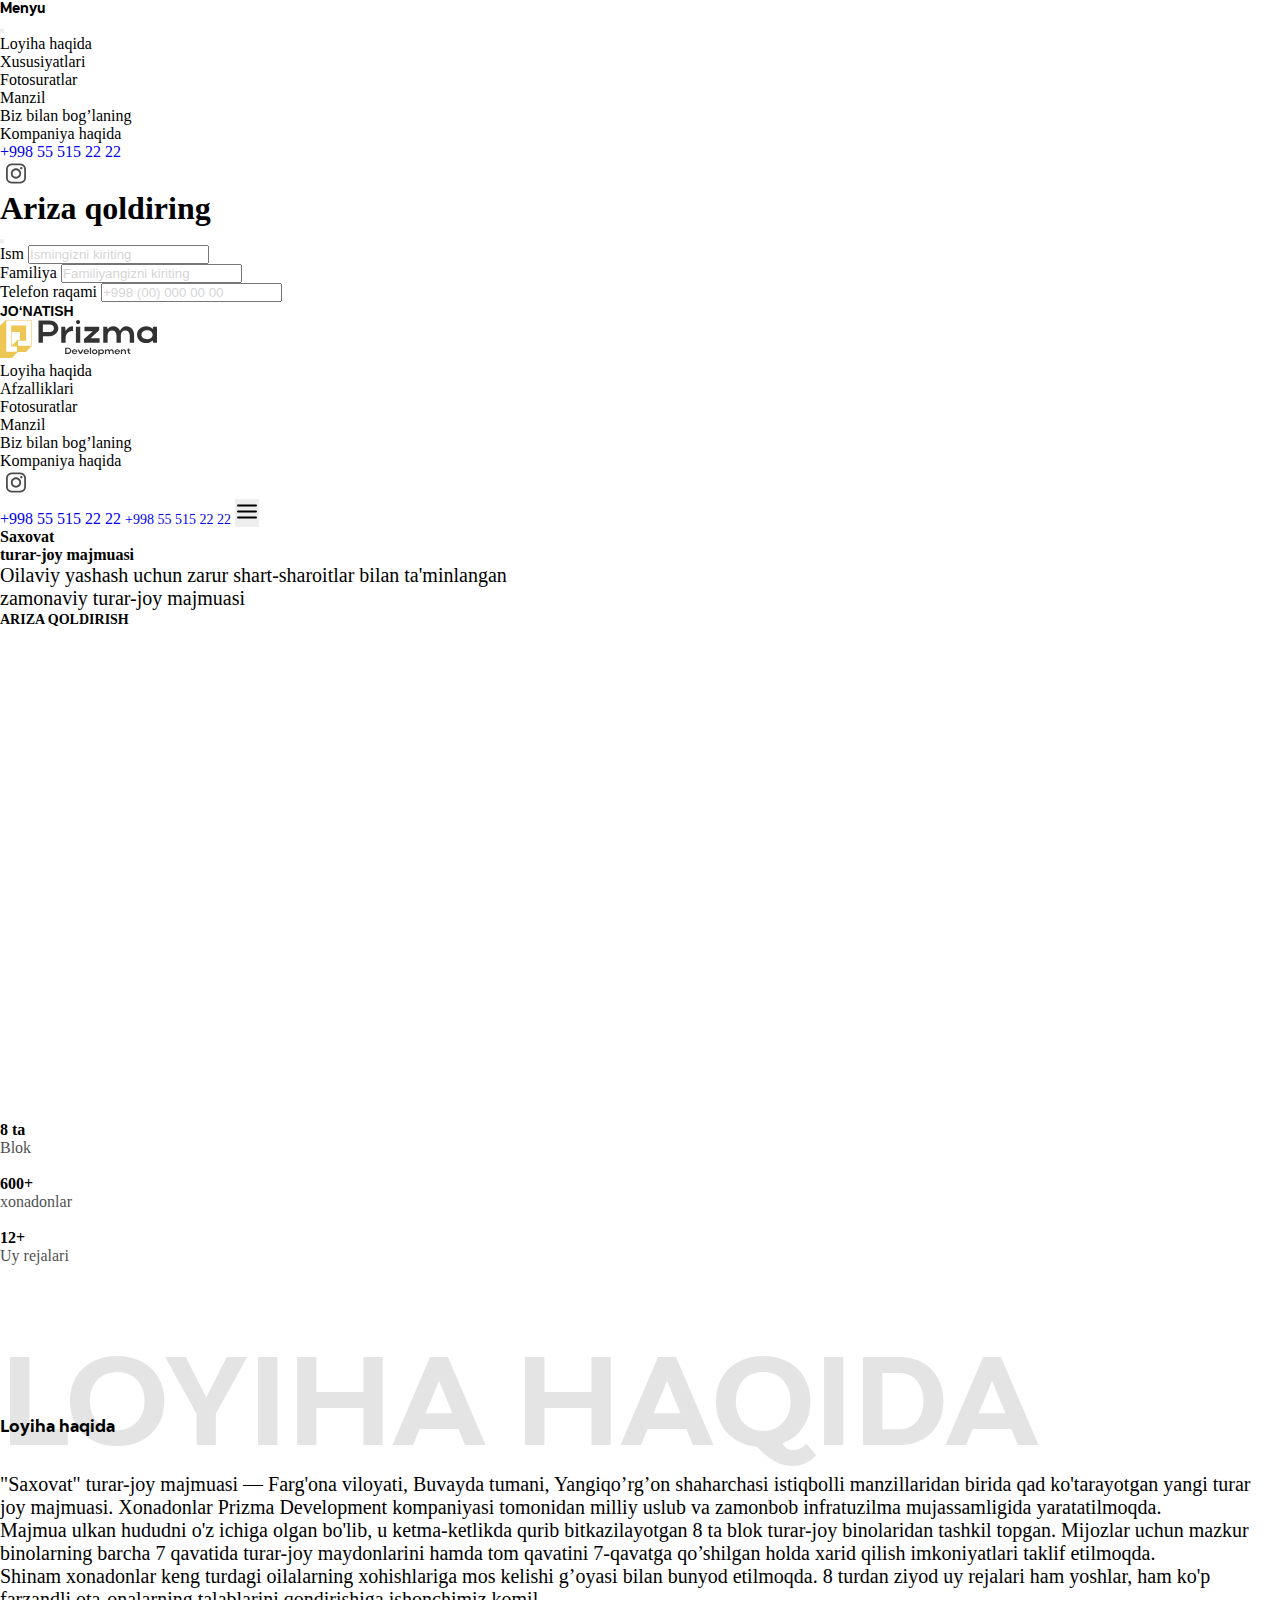
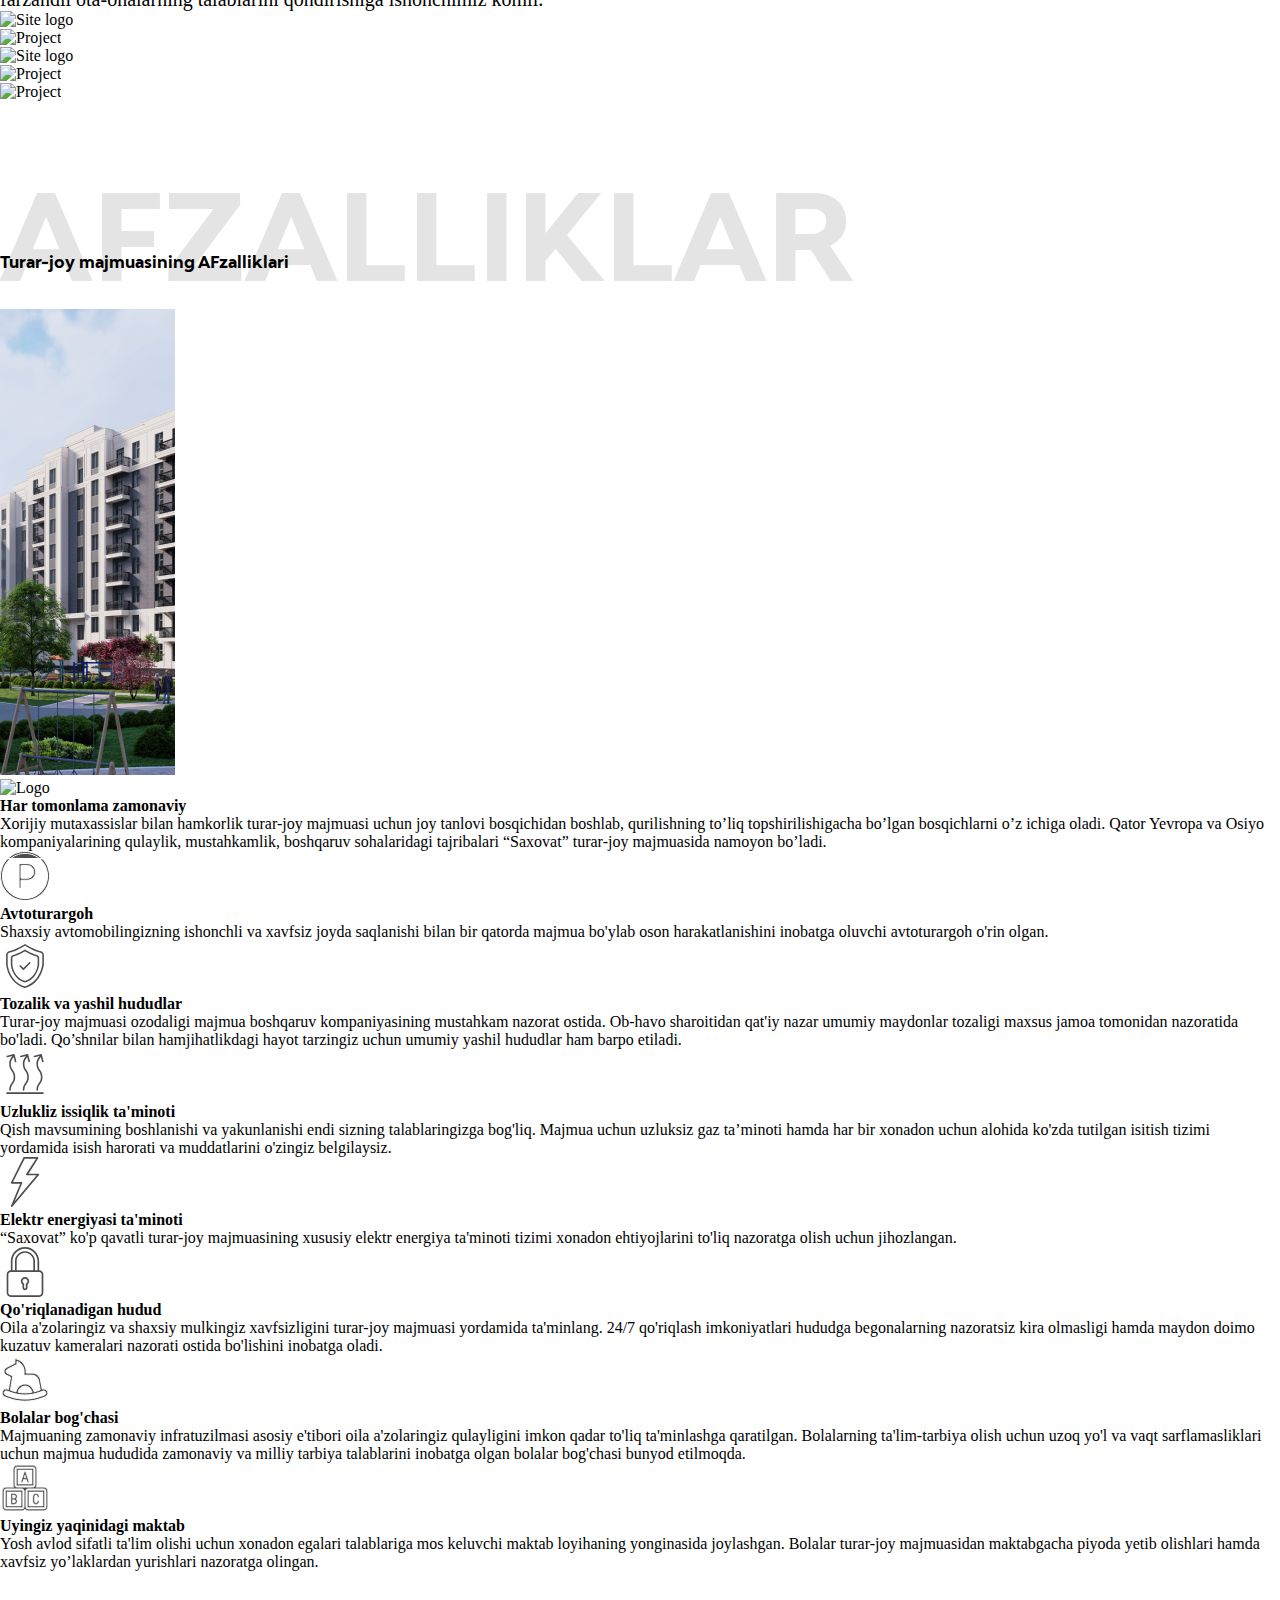
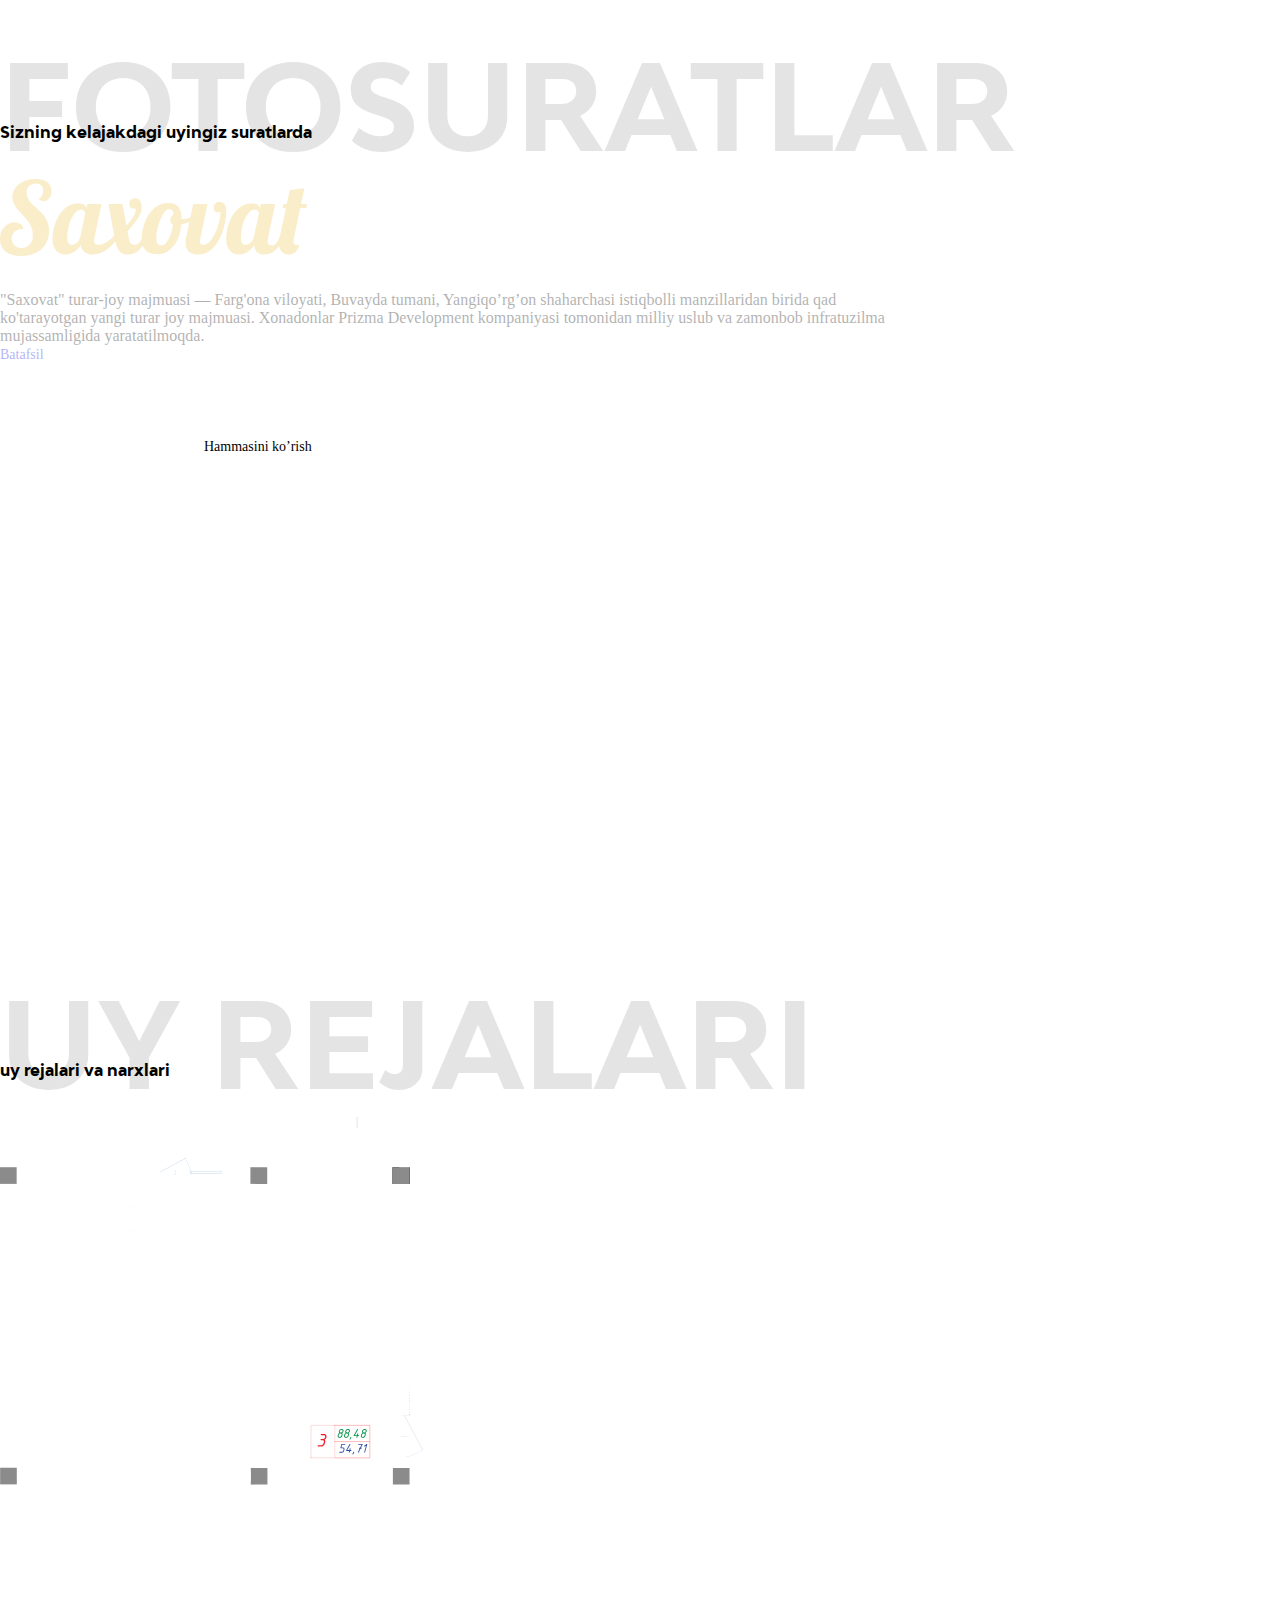
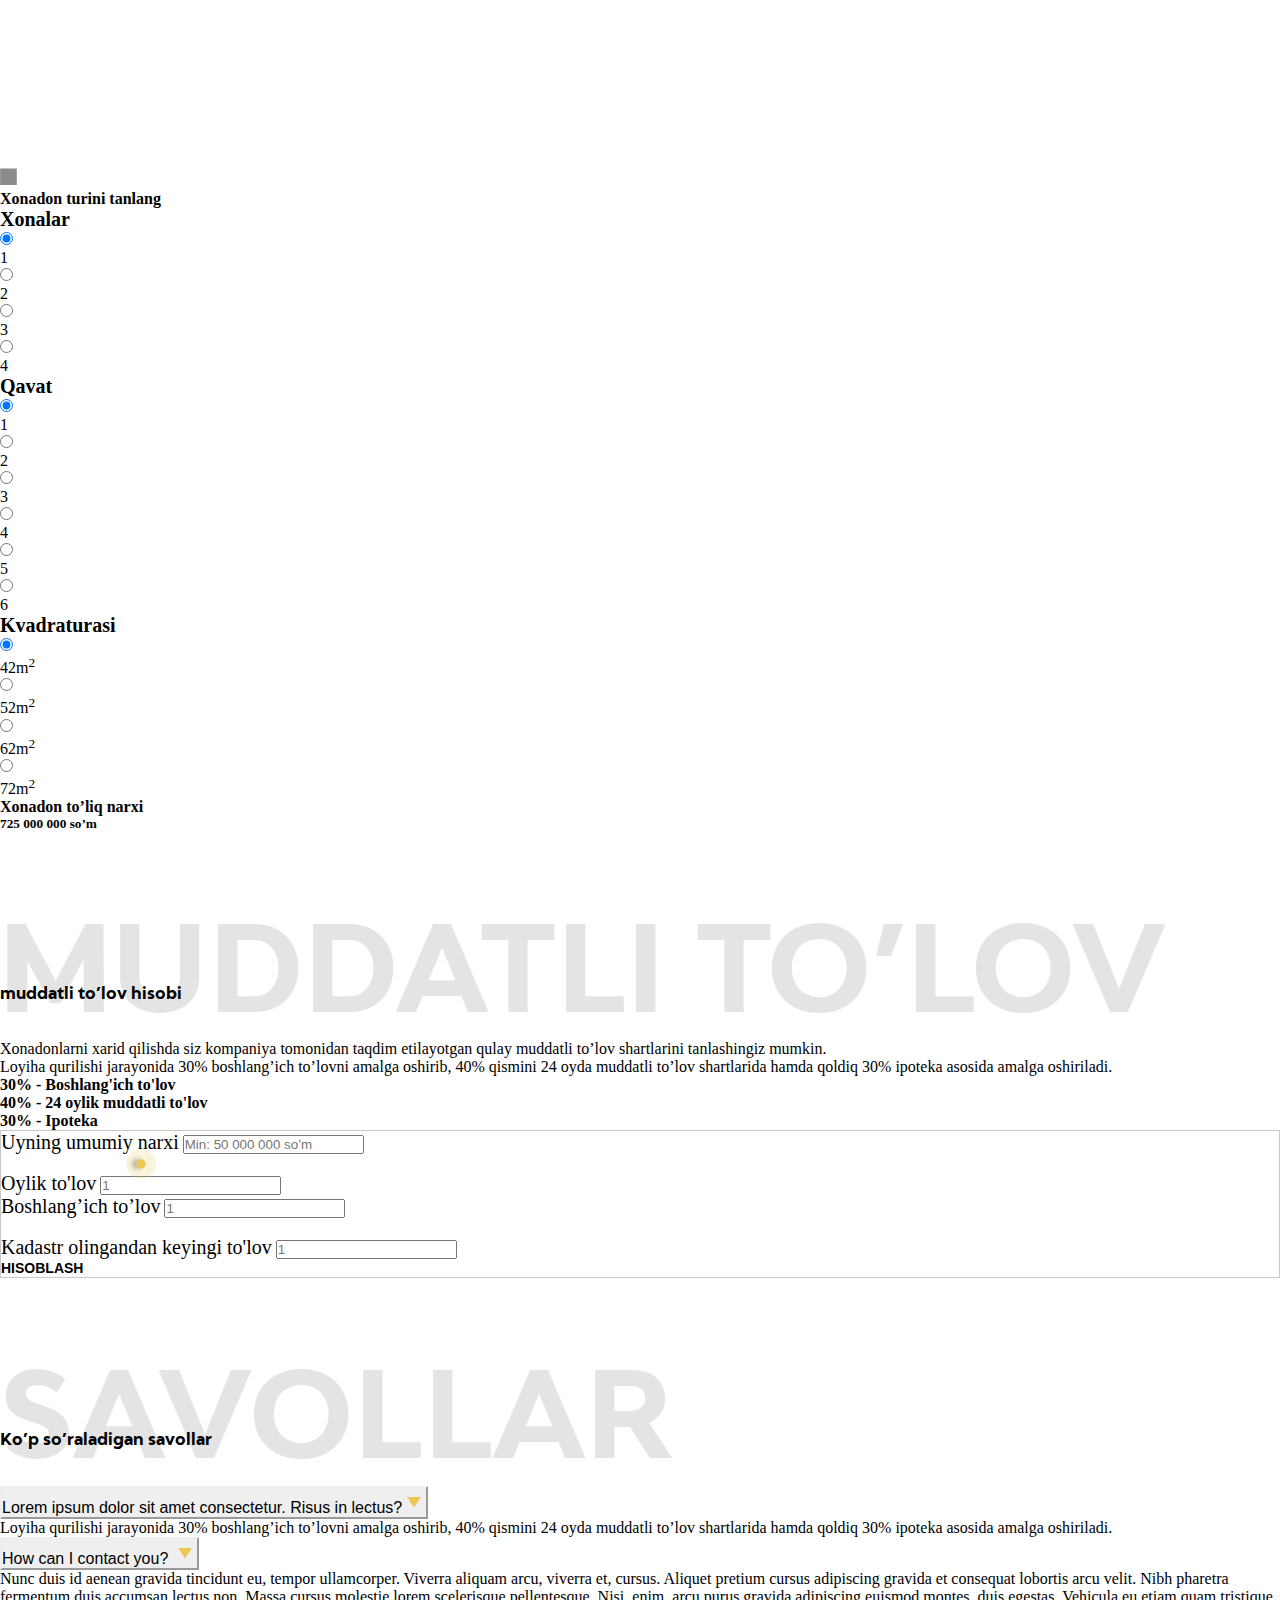
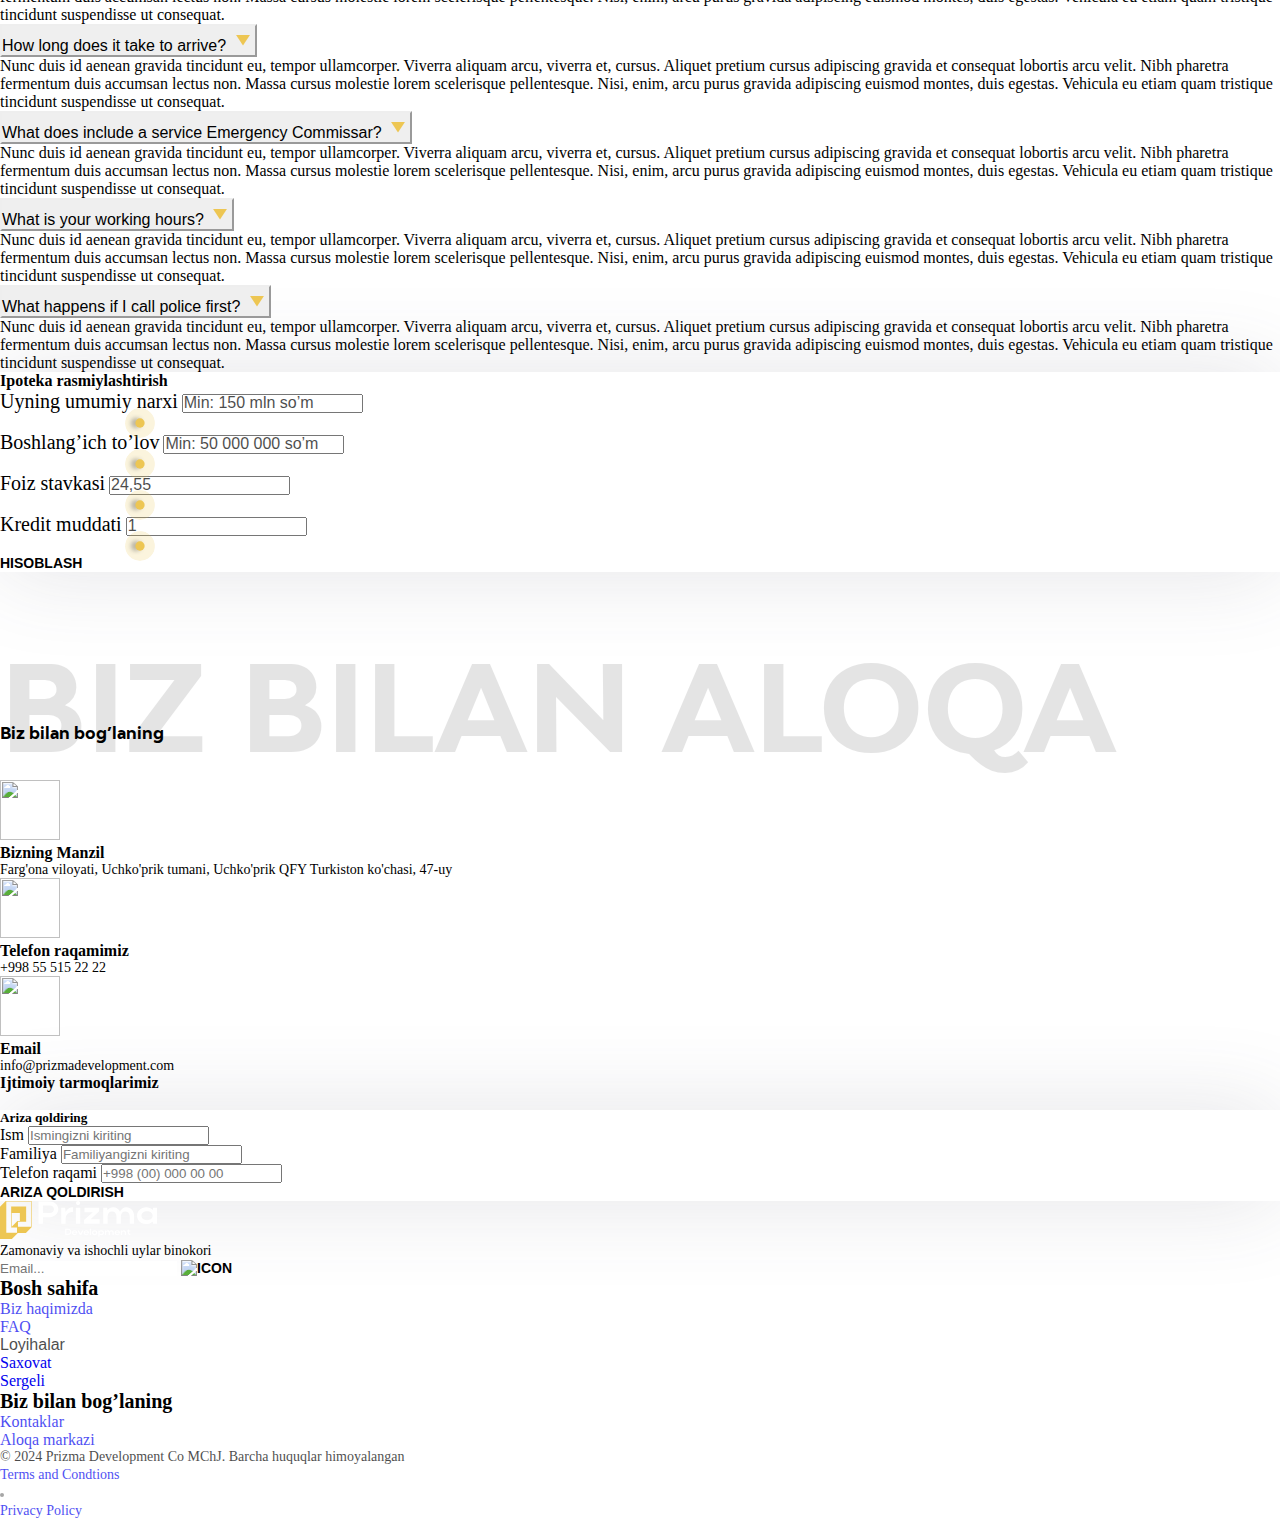
==== commit f1f242b5: "Site bags fixed" ====
--- a/index.html
+++ b/index.html
@@ -423,26 +423,21 @@
                 <div class="swiper-wrapper position-relative">
                     <div class="swiper-slide">
                         <div class="position-relative">
-                            <img src="./assets/images/slide-home1.jpg" alt="" class="position-absolute z-0">
+                            <img src="./assets/images/slide-home1.jpg" alt="" class="position-absolute z-0 w-100">
                         </div>
                         <div class="position-relative z-1">
                             <div class="col-6">
-                                <div class="d-flex flex-column justify-content-center align-items-center row-gap-5 photos-section-spacer">
-                                    <img src="./assets/images/saxovat-logo.png" alt="">
-                                    <div class="fs-7 fw-normal text-white text-center col-8">
+                                <div class="d-flex flex-column justify-content-center align-items-center row-gap-xxl-5 row-gap-3 photos-section-spacer pt-5">
+                                    <img src="./assets/images/saxovat-logo.png" class="photos-section-logo w-100 px-sm-4 px-md-5 px-xl-0"  alt="">
+                                    <div class="fs-7 fw-normal text-white text-center col-8 d-none d-xl-block">
                                         "Saxovat" turar-joy majmuasi — Farg'ona viloyati, Buvayda tumani, Yangiqo’rg’on
                                         shaharchasi istiqbolli manzillaridan birida qad ko'tarayotgan yangi turar joy
                                         majmuasi. Xonadonlar Prizma Development kompaniyasi tomonidan milliy uslub va
                                         zamonbob infratuzilma mujassamligida yaratatilmoqda.
                                     </div>
-                                    <a href="#!" class="bg-secondary fs-8 fw-bolder text-black text-uppercase px-5 py-1">Batafsil</a>
-                                </div>
-                            </div>
-                        </div>
-                    </div>
-                    <div class="swiper-slide">
-                        <div class="d-flex">
-                            <img src="./assets/images/slide-home3.jpg" alt="" class="w-100">
+                                    <a href="index.html" class="bg-secondary fs-8 fw-bolder text-black text-uppercase px-xl-5 px-3 py-1 photos-section-btn">Batafsil</a>
+                                </div>
+                            </div>
                         </div>
                     </div>
                     <div class="swiper-slide">
@@ -1024,8 +1019,16 @@
                 <ul class="d-flex flex-column row-gap-2 align-items-center align-items-md-start">
                     <h5 class="fs-6 text-white fw-normal mb-3">Bosh sahifa</h5>
                     <li><a href="about.html" class="fs-7 text-white opacity-7 fw-normal">Biz haqimizda</a></li>
-                    <li><a href="#!" class="fs-7 text-white opacity-7 fw-normal">FAQ</a></li>
-                    <li><a href="#about-project" class="fs-7 text-white opacity-7 fw-normal">Loyihalar</a></li>
+                    <li><a href="#faq-section" class="fs-7 text-white opacity-7 fw-normal">FAQ</a></li>
+                    <div class="dropdown-center">
+                        <button class="btn btn-secondary dropdown-toggle fs-7 text-white opacity-7 fw-normal border-0 p-0" type="button" data-bs-toggle="dropdown" aria-expanded="false">
+                            Loyihalar
+                        </button>
+                        <ul class="dropdown-menu">
+                            <li><a class="dropdown-item" href="#!">Saxovat</a></li>
+                            <li><a class="dropdown-item" href="sergeli.html">Sergeli</a></li>
+                        </ul>
+                    </div>
                 </ul>
                 <ul class="d-flex flex-column row-gap-2 align-items-center align-items-md-start">
                     <h5 class="fs-6 text-white fw-normal mb-3">Biz bilan bog’laning</h5>
--- a/assets/styles/main.css
+++ b/assets/styles/main.css
@@ -406,10 +406,6 @@
 
 #exampleModalRequest .form-control::placeholder {
     opacity: .3;
-}
-
-.photos-section-spacer {
-    margin-top: 147px;
 }
 
 /*=============== MORTGAGE | Omonjon ===============*/
--- a/assets/styles/breakpoints.css
+++ b/assets/styles/breakpoints.css
@@ -1,3 +1,49 @@
+@media (min-width: 575px) {
+    .border-lg-end {
+        border-right: 1px solid var(--bs-gray);
+    }
+}
+
+@media (min-width: 1200px) {
+    .section-title {
+        transform: translateY(60px);
+        text-align: start;
+        font-size: 120px;
+        font-style: normal;
+        font-weight: 700;
+        color: var(--bs-primary);
+        opacity: .1;
+        line-height: normal;
+        text-transform: uppercase;
+    }
+
+    .photos-section-logo {
+        width: max-content !important;
+    }
+
+    .intro-rImg {
+        max-width: 482px !important;
+        max-height: 339px !important;
+    }
+
+    .intro-rImg2 {
+        max-width: 277px !important;
+        max-height: 277px !important;
+    }
+}
+
+@media (min-width: 1400px) {
+    .photos-section-mt {
+        margin-top: 120px !important;
+    }
+}
+
+@media (min-width: 1500px) {
+    .photos-section-spacer {
+        margin-top: 147px;
+    }
+}
+
 @media (min-width: 1825px) {
     .min-1825px {
         display: block !important;
@@ -20,36 +66,6 @@
         position: relative;
         bottom: -60px;
         left: -220px;
-    }
-}
-
-@media (min-width: 1200px) {
-    .section-title {
-        transform: translateY(60px);
-        text-align: start;
-        font-size: 120px;
-        font-style: normal;
-        font-weight: 700;
-        color: var(--bs-primary);
-        opacity: .1;
-        line-height: normal;
-        text-transform: uppercase;
-    }
-
-    .intro-rImg {
-        max-width: 482px !important;
-        max-height: 339px !important;
-    }
-
-    .intro-rImg2 {
-        max-width: 277px !important;
-        max-height: 277px !important;
-    }
-}
-
-@media (min-width: 575px) {
-    .border-lg-end {
-        border-right: 1px solid var(--bs-gray);
     }
 }
 
@@ -126,4 +142,17 @@
         transform: translateY(45px);
         font-size: 77px !important;
     }
+    .photos-section-logo {
+        width:80px !important;
+    }
+    .photos-section-btn {
+        font-size: 11px !important;
+        padding: 3px 7px !important;
+    }
+}
+
+@media (max-width: 375px) {
+    .photos-section-spacer {
+        padding-top: 25px !important;
+    }
 }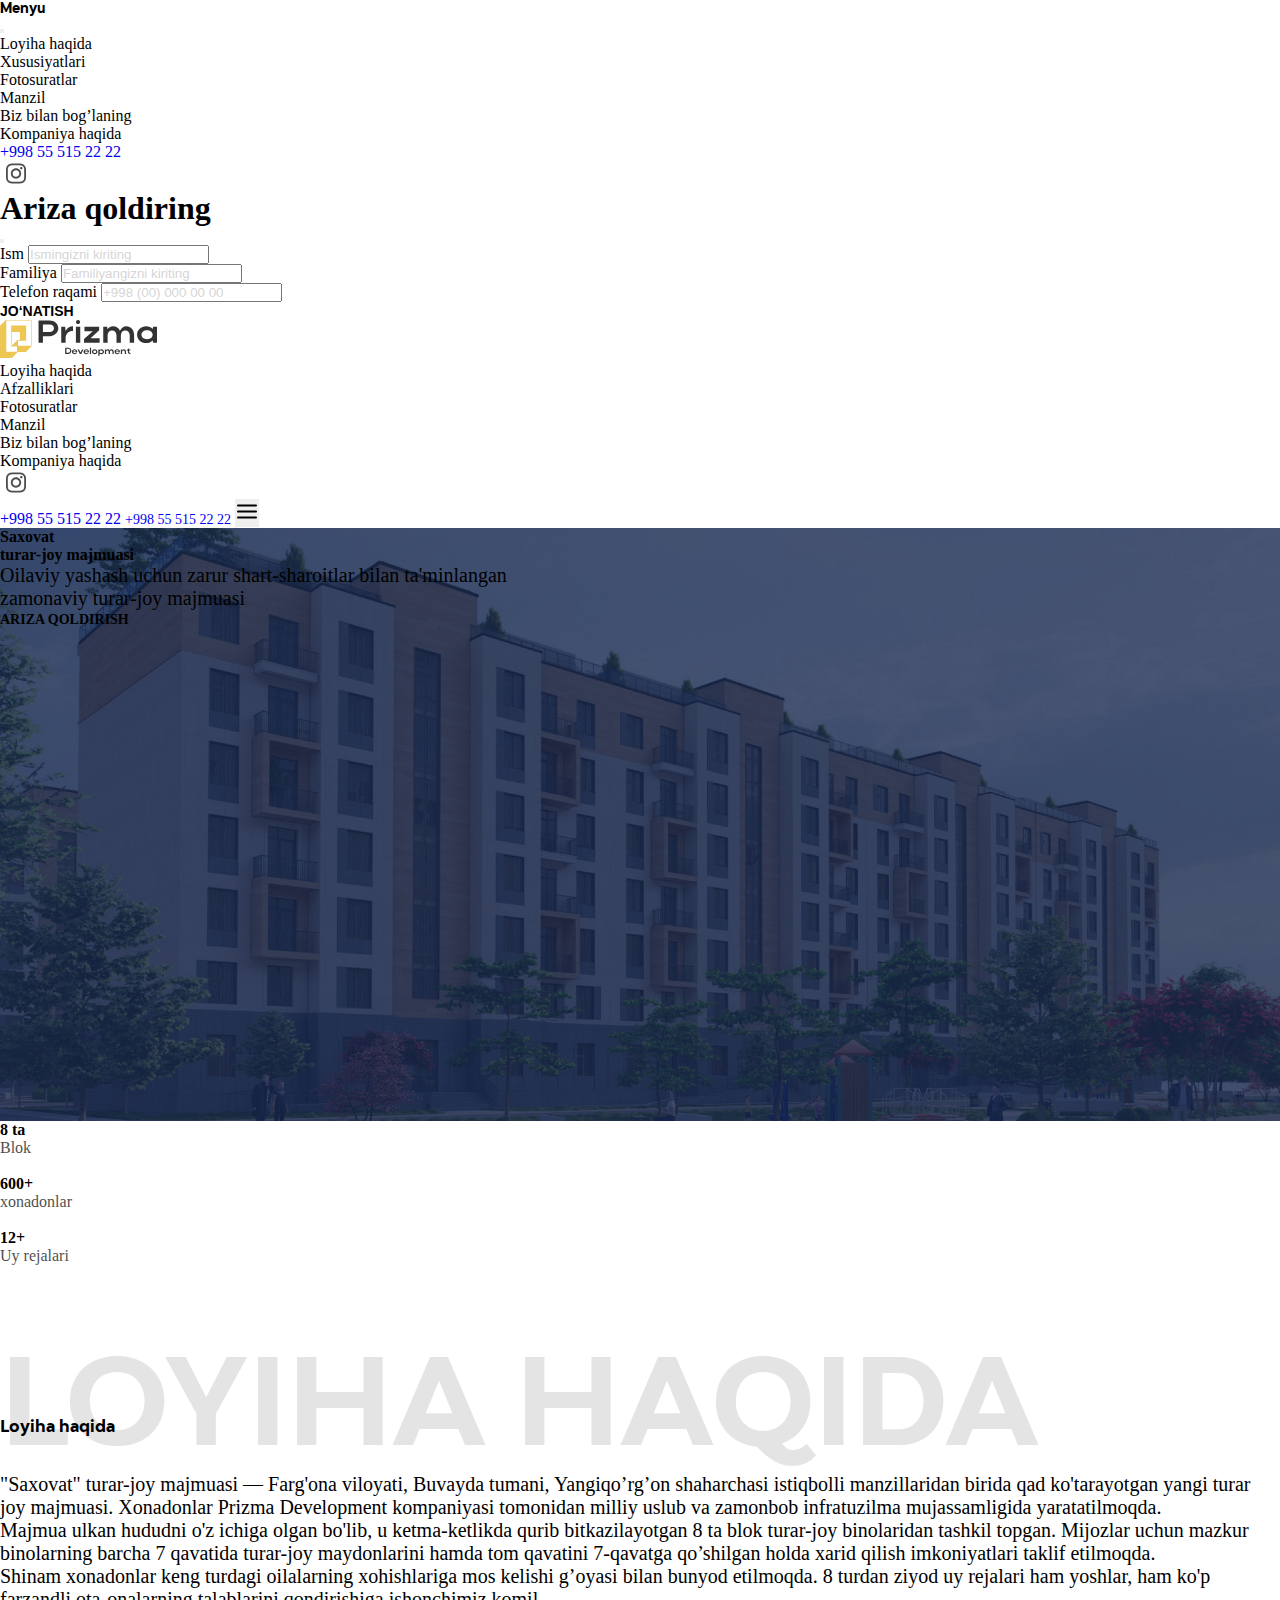
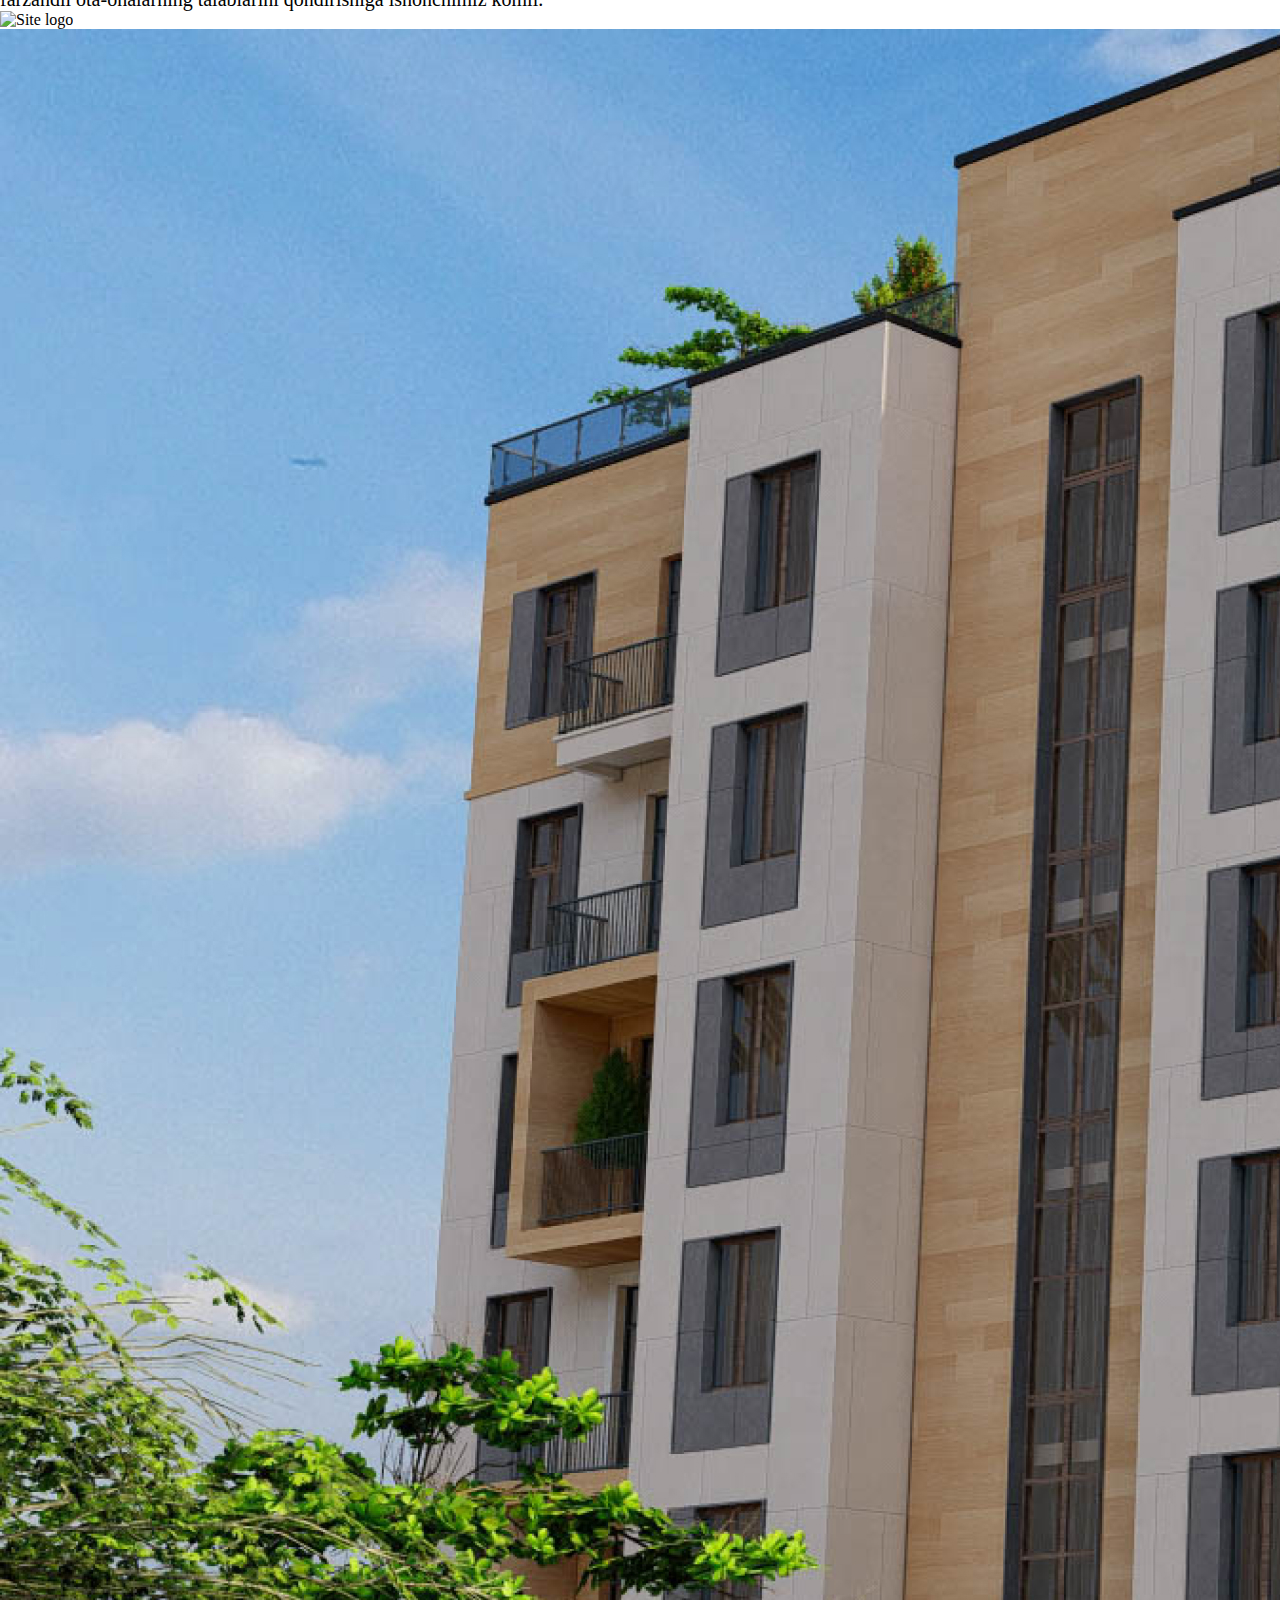
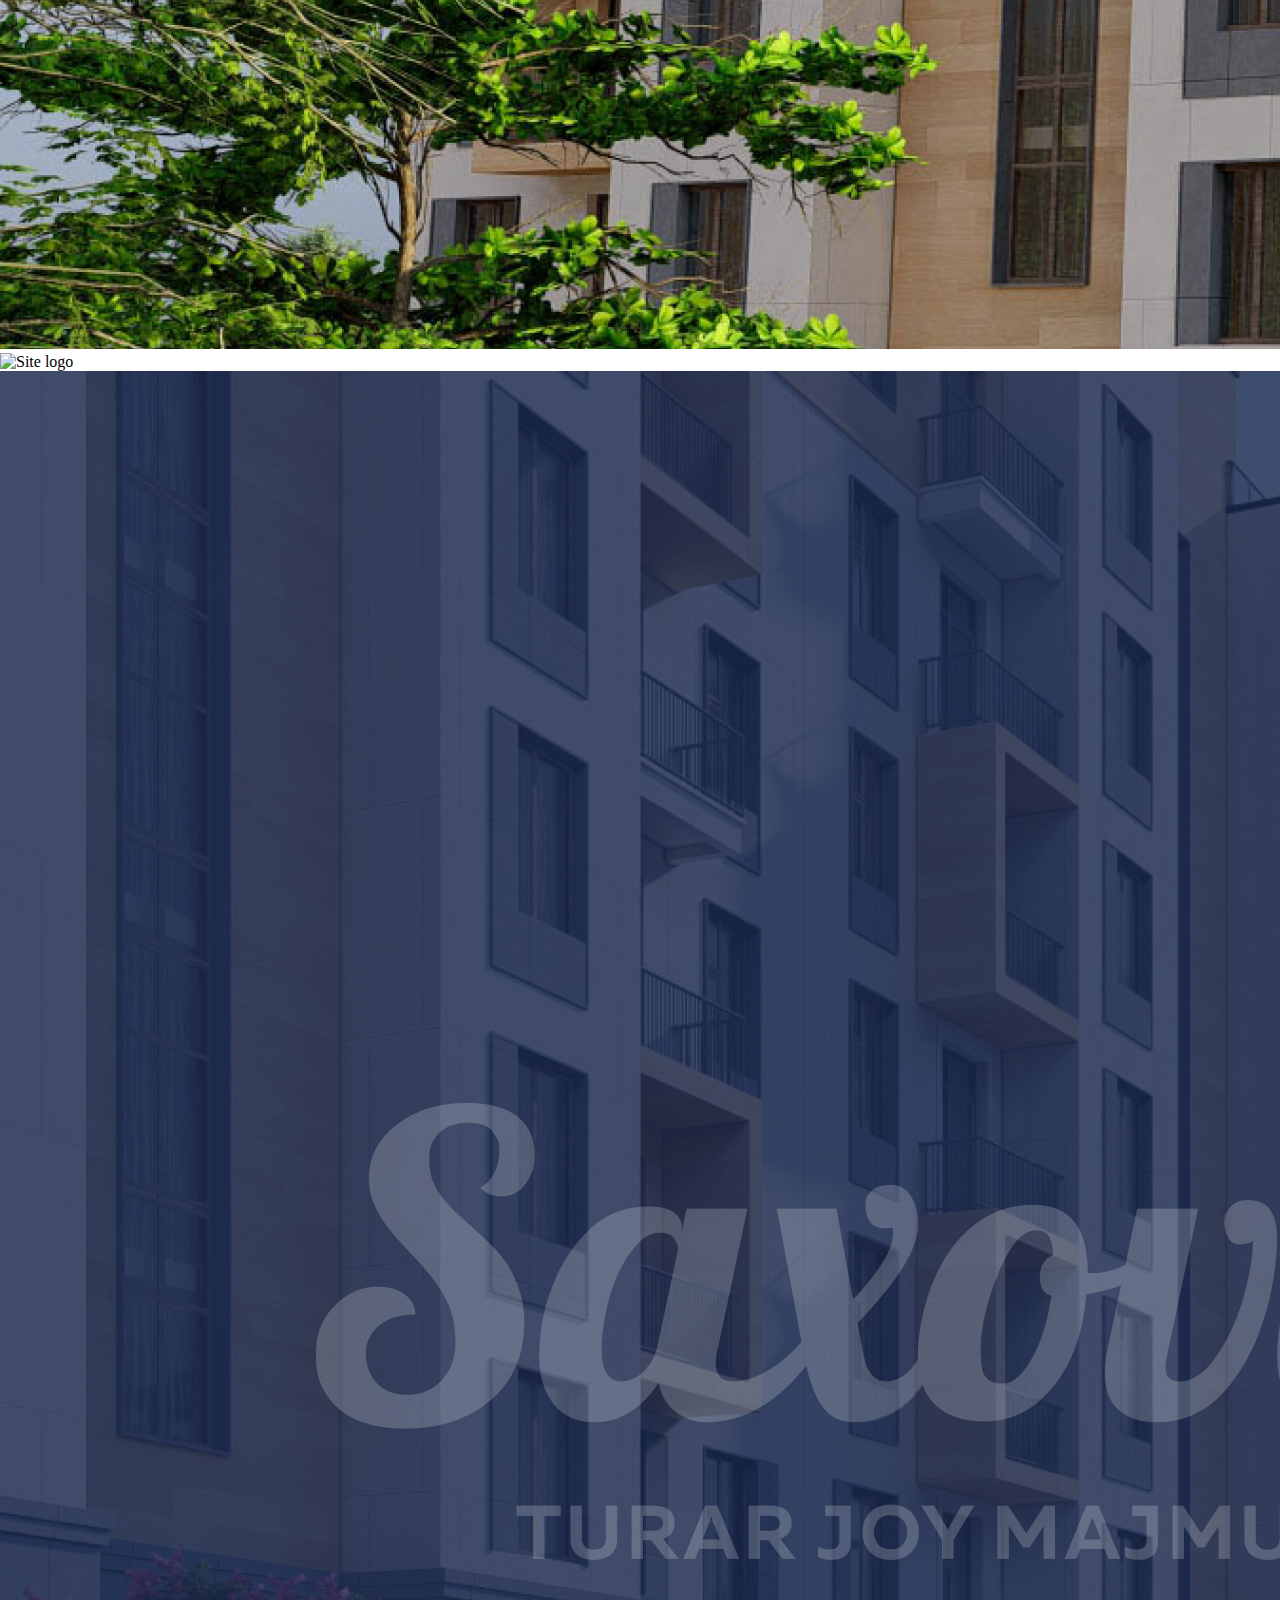
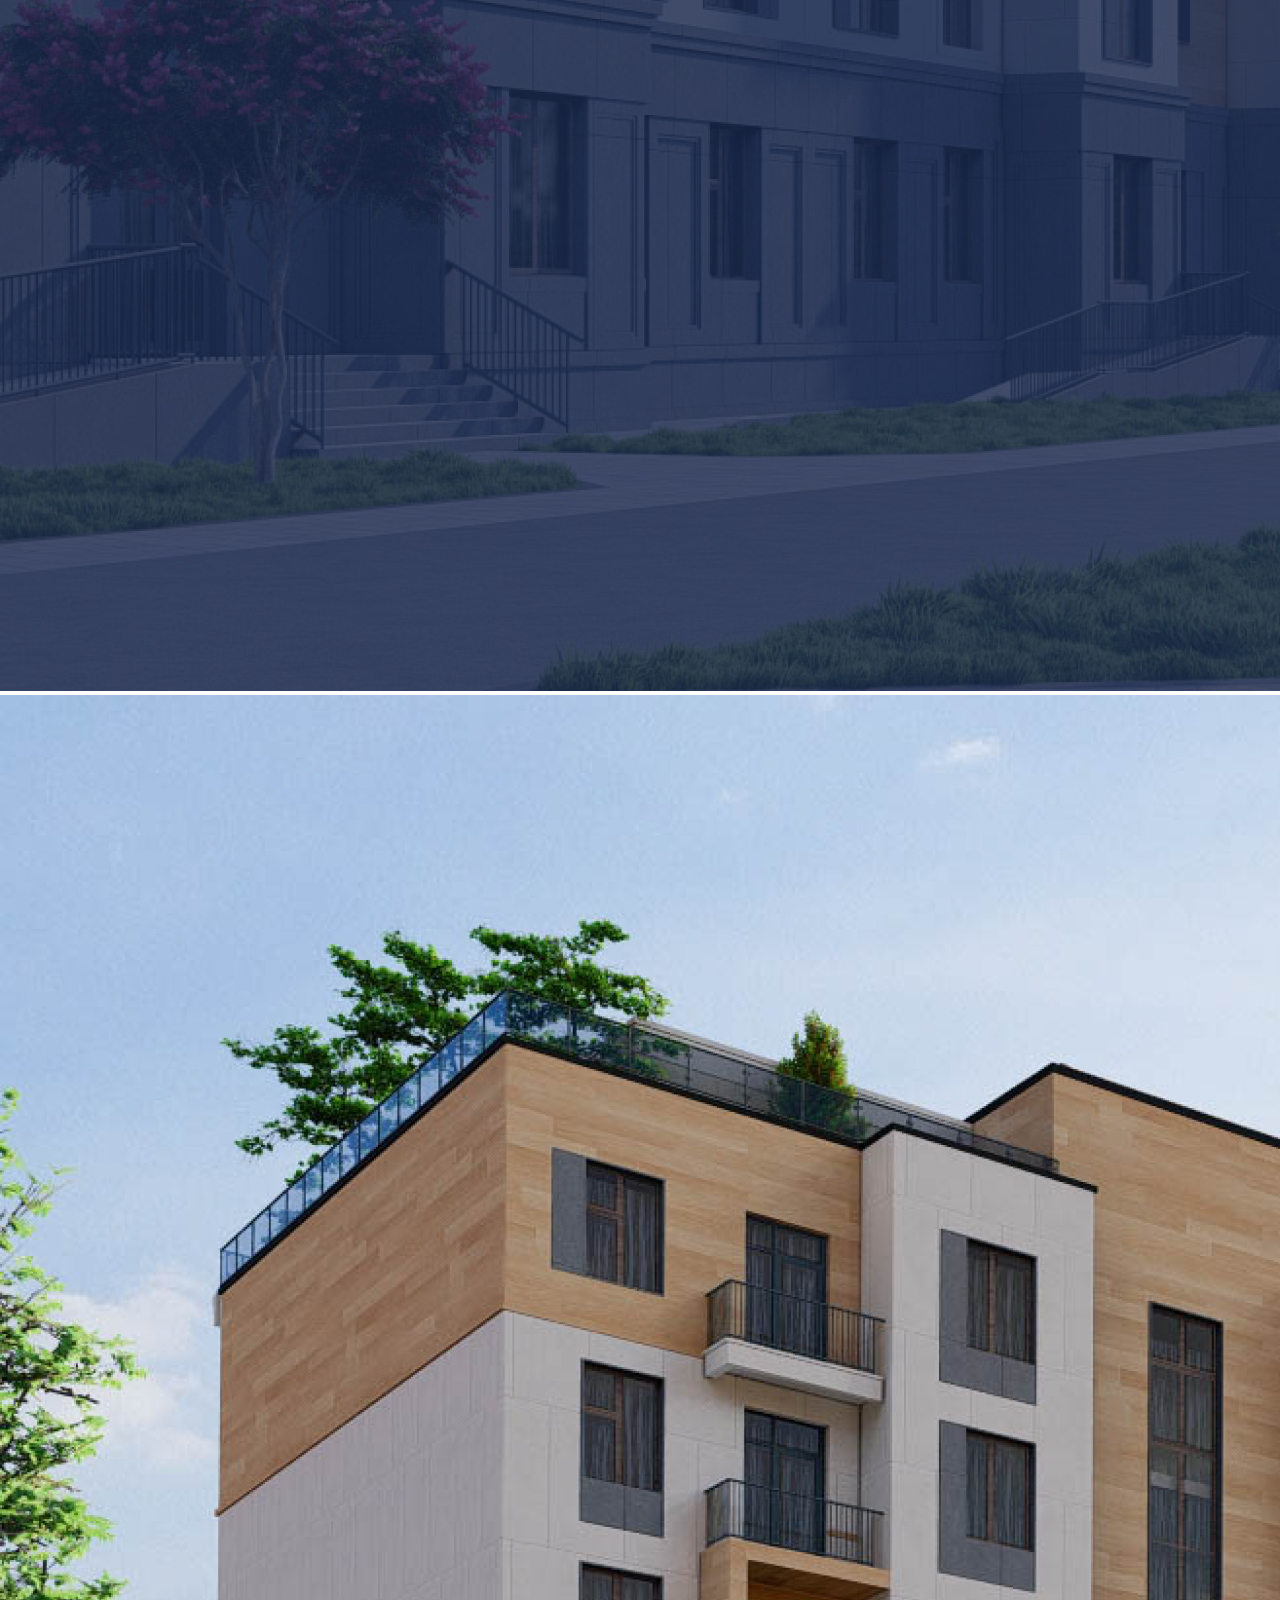
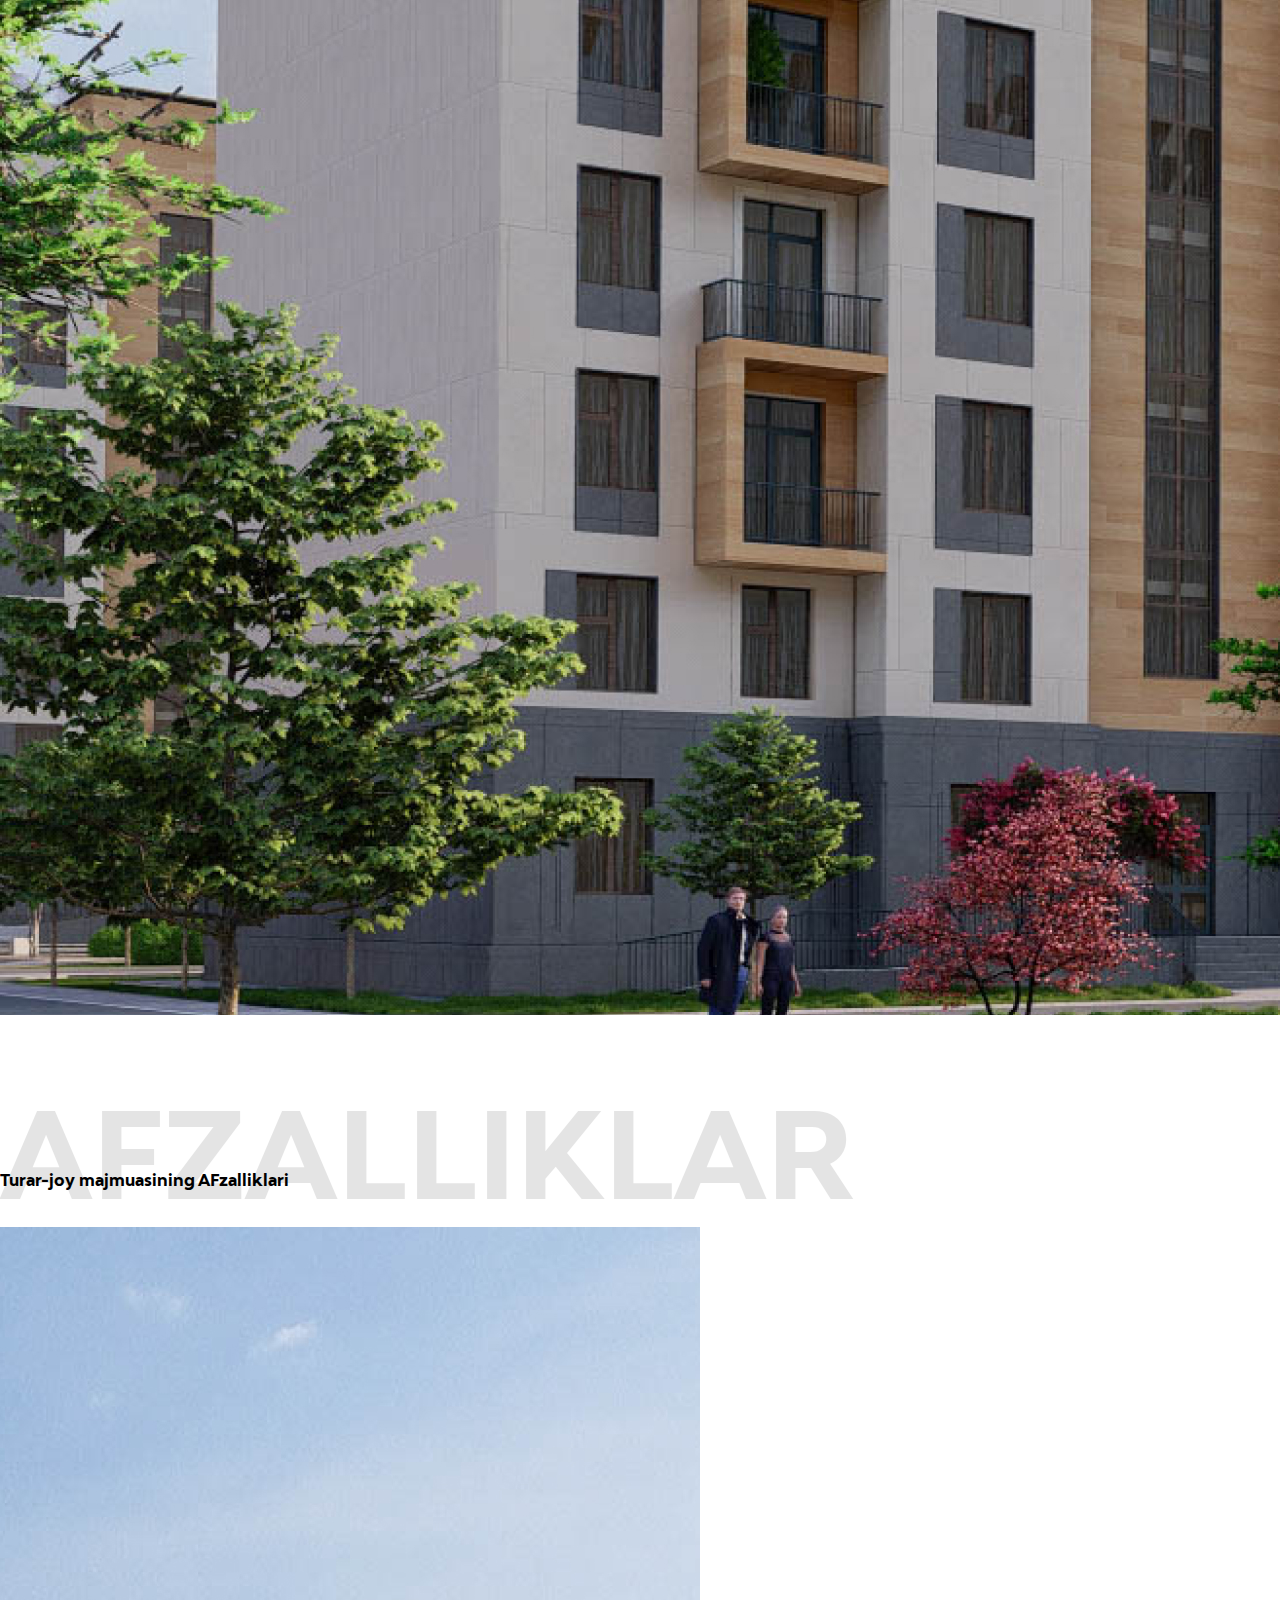
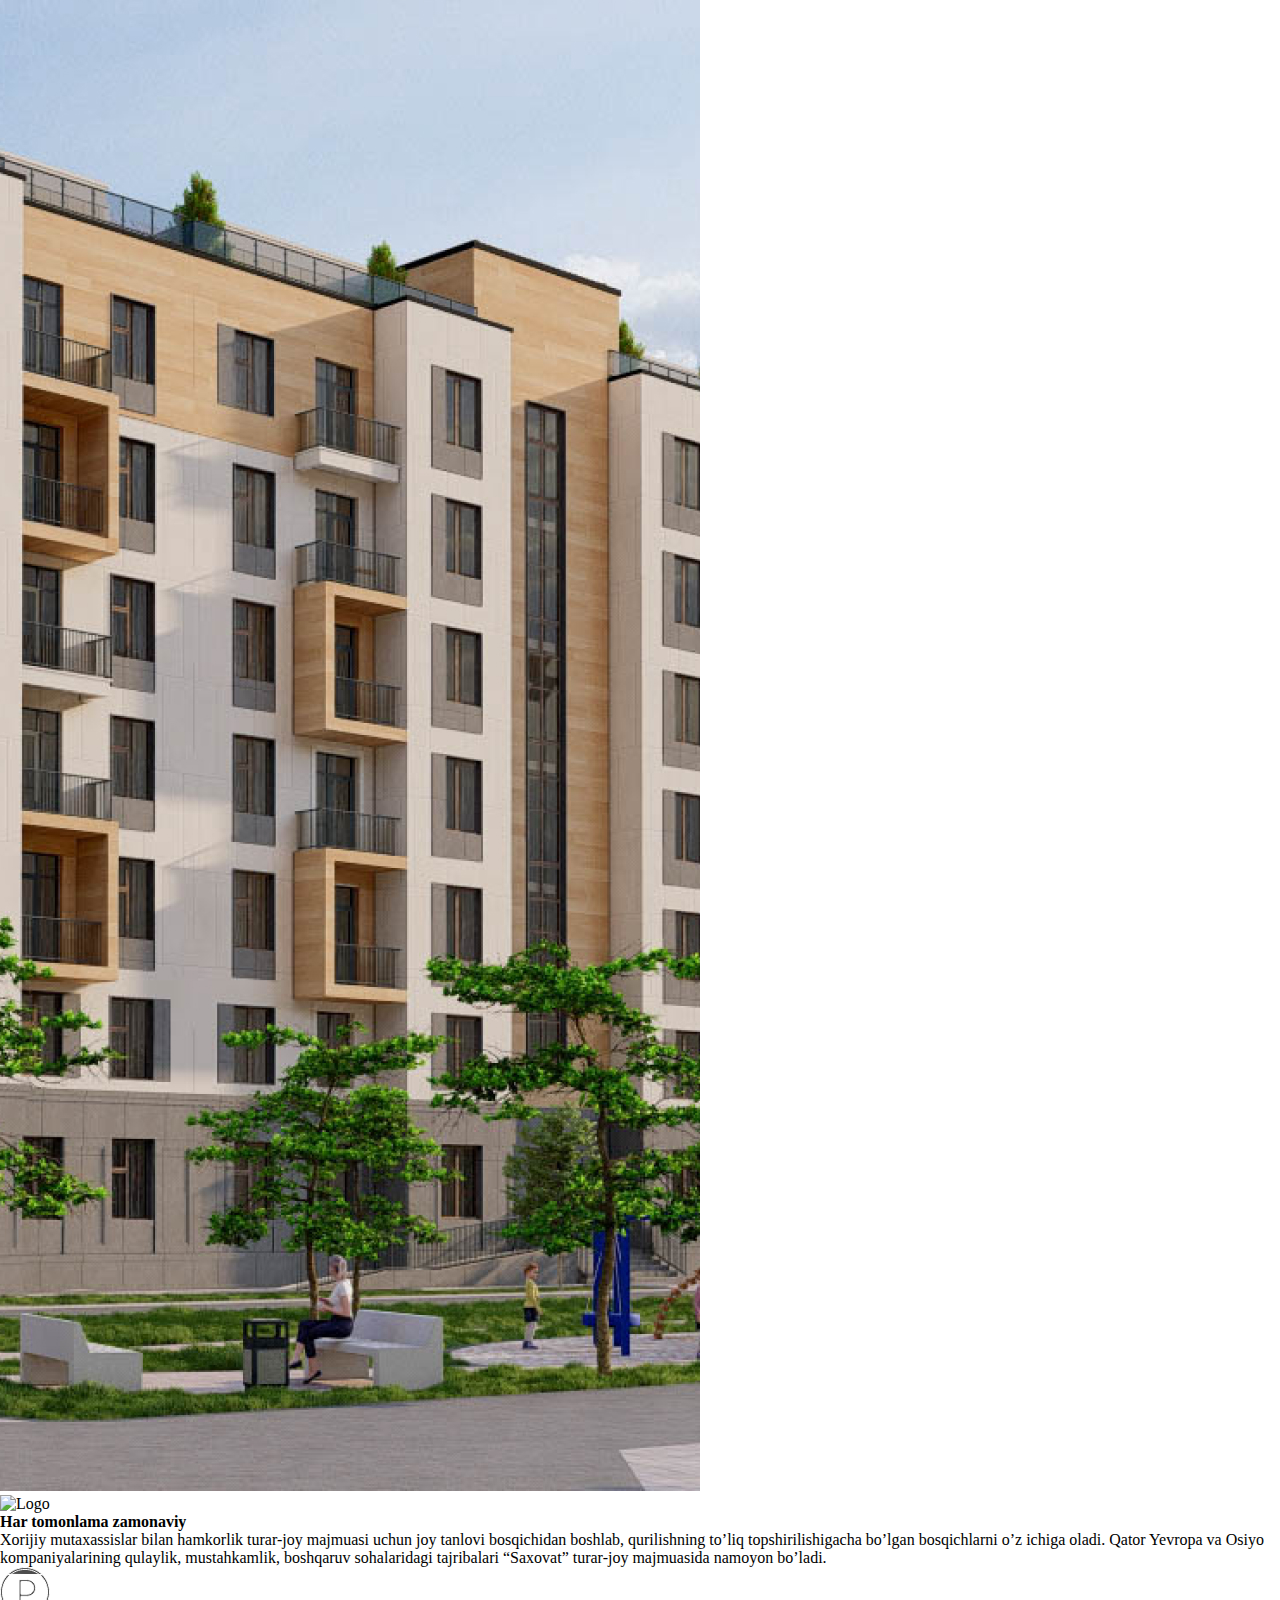
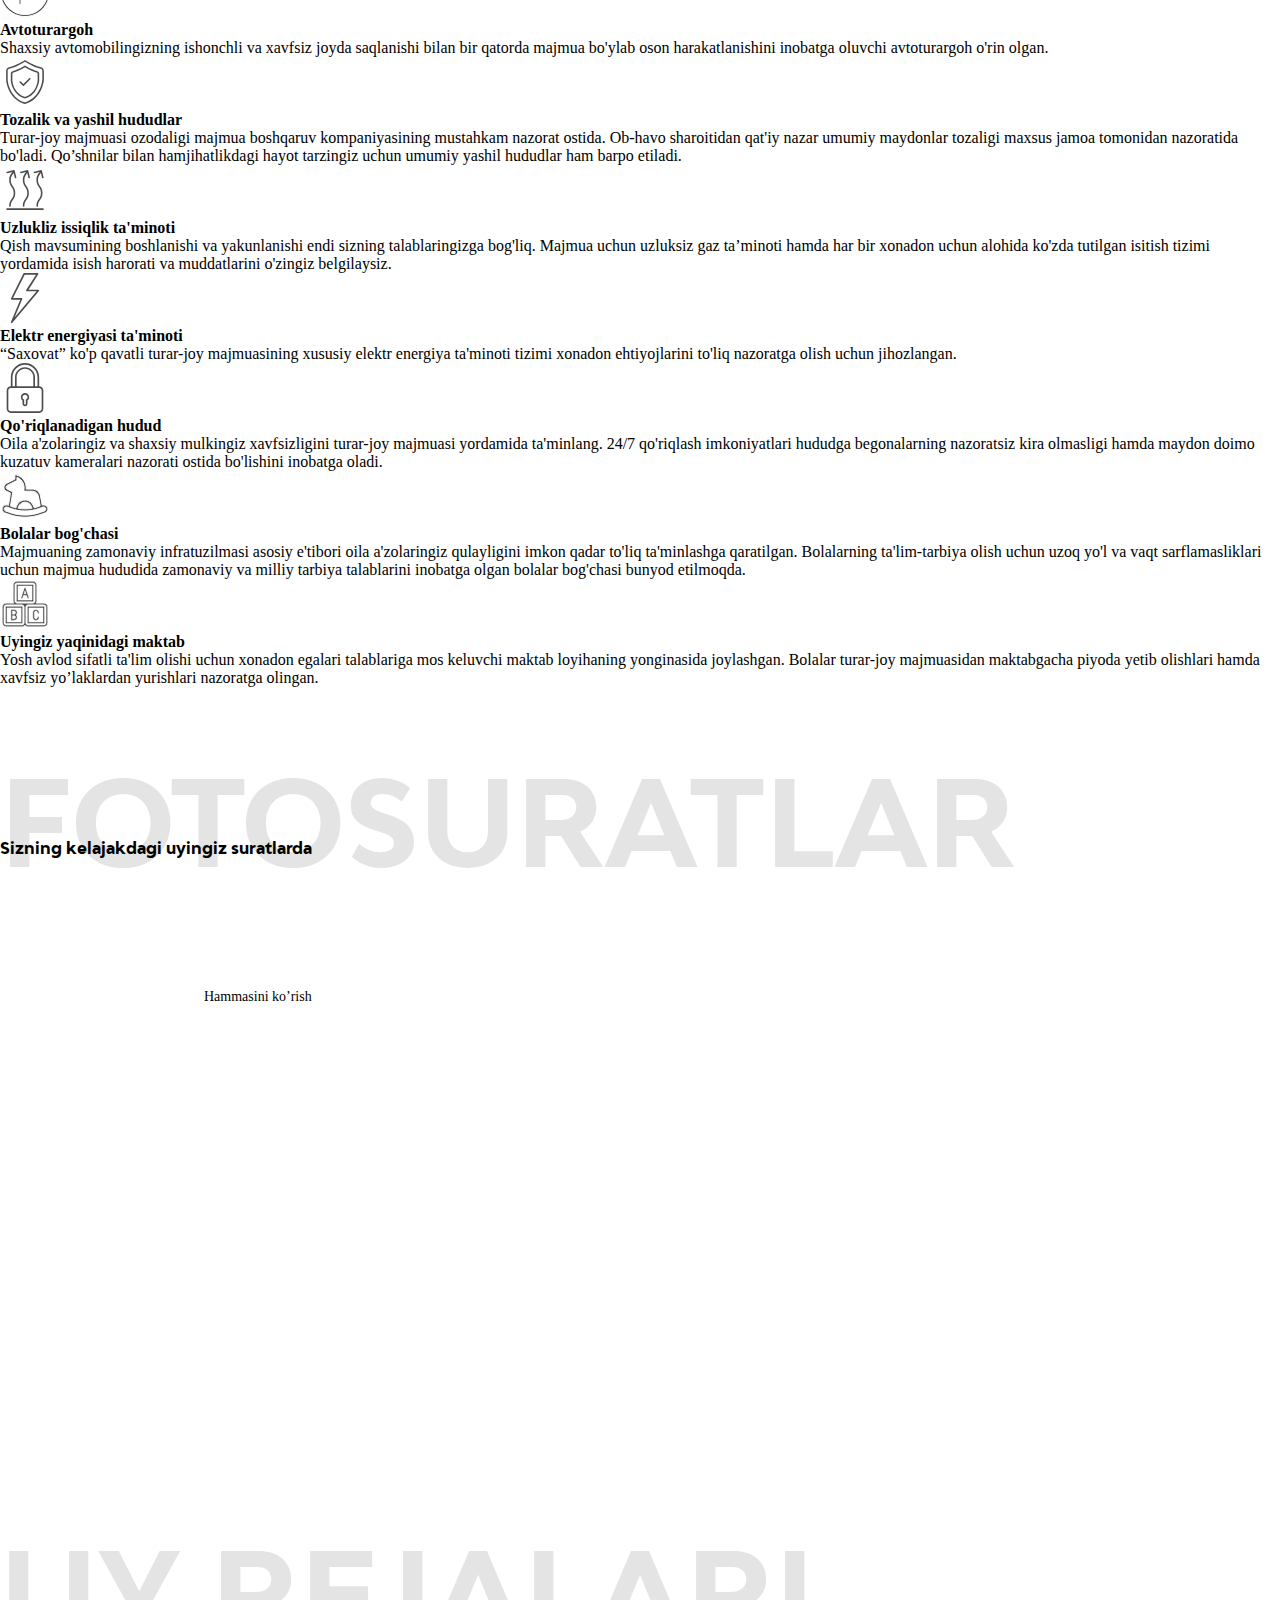
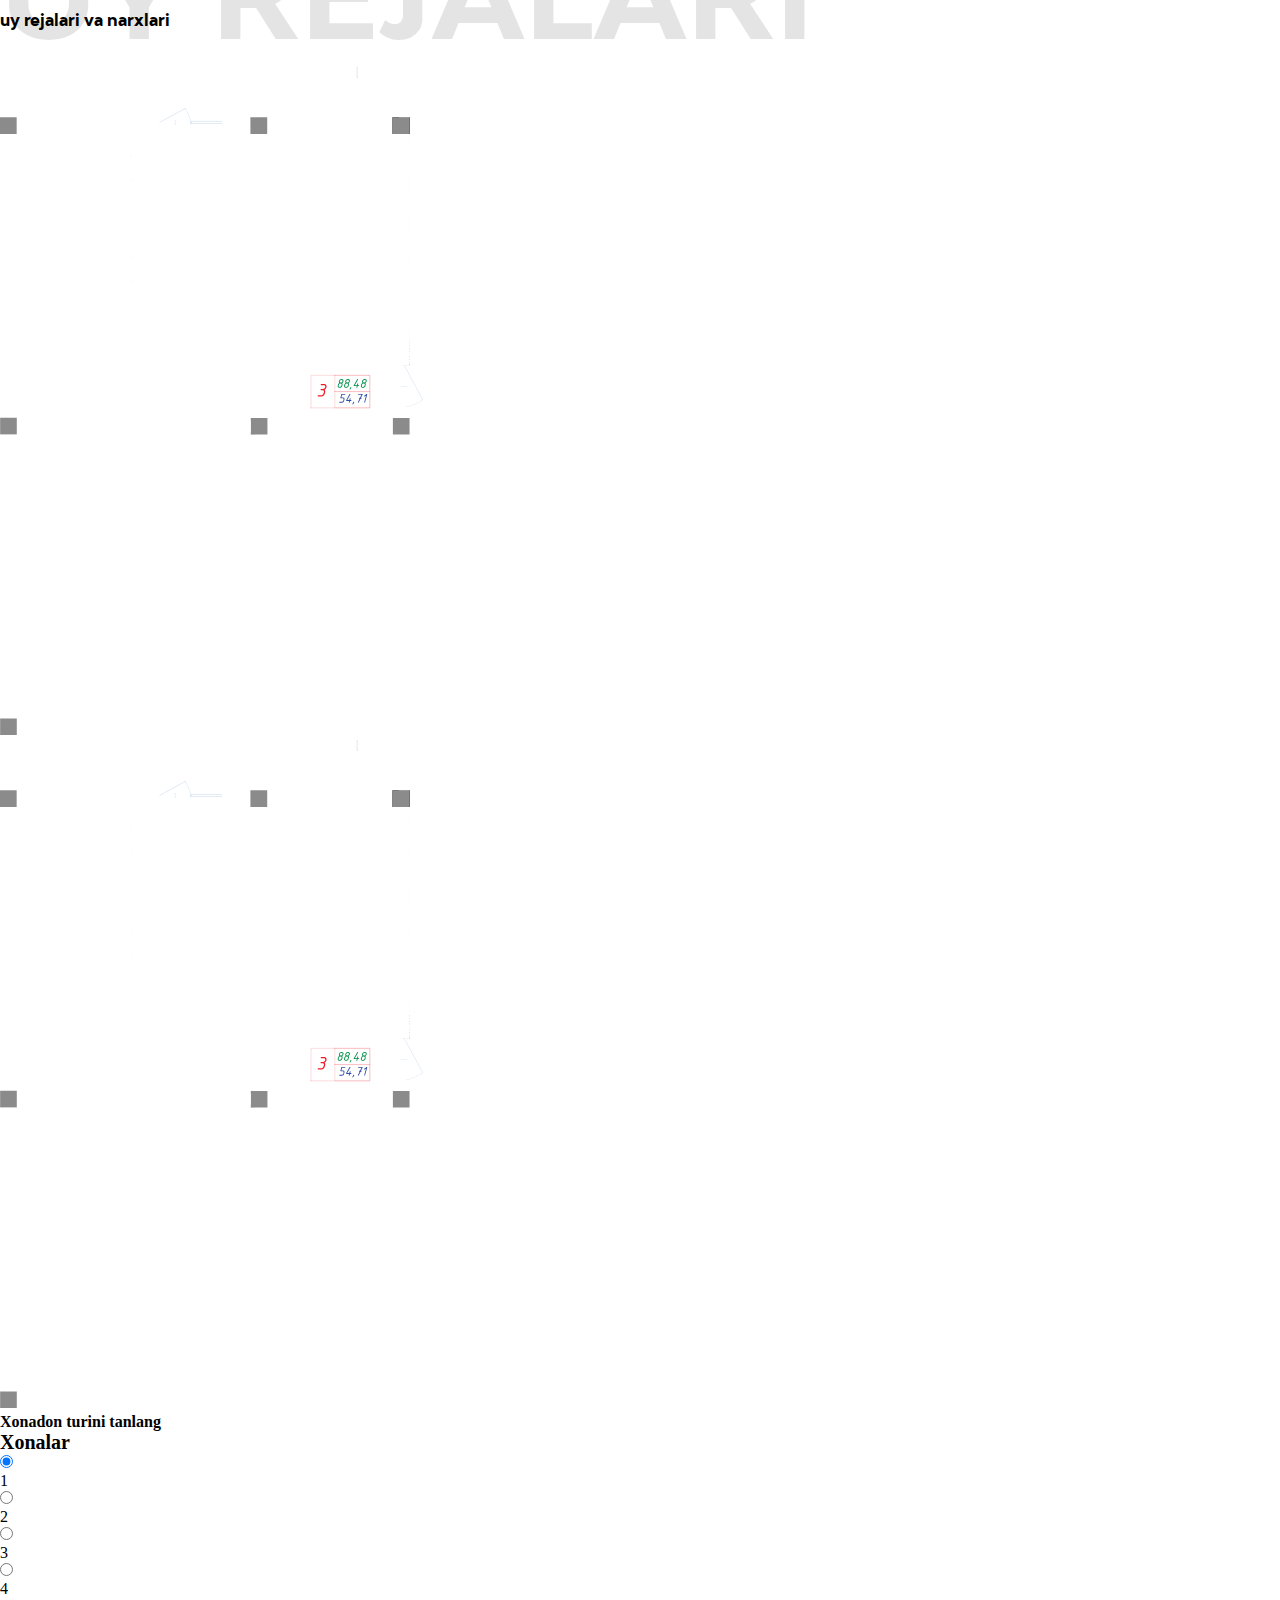
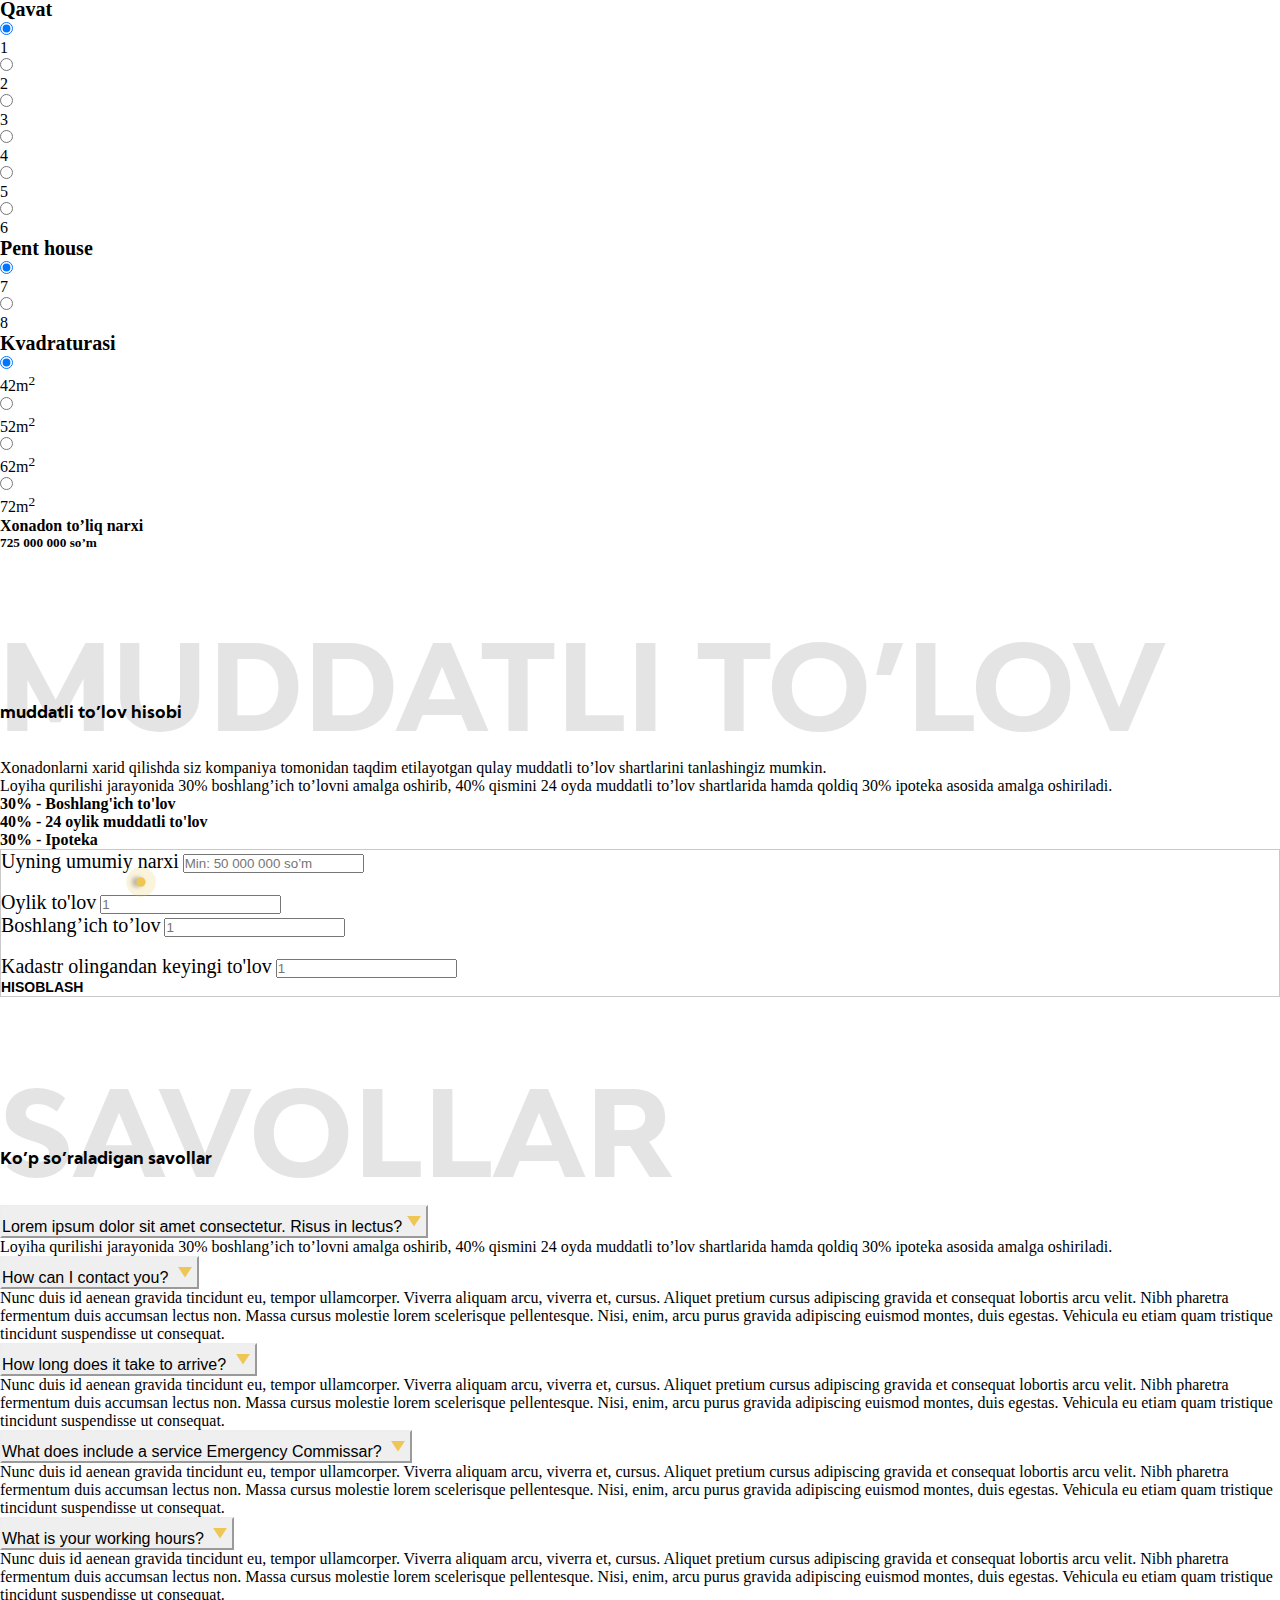
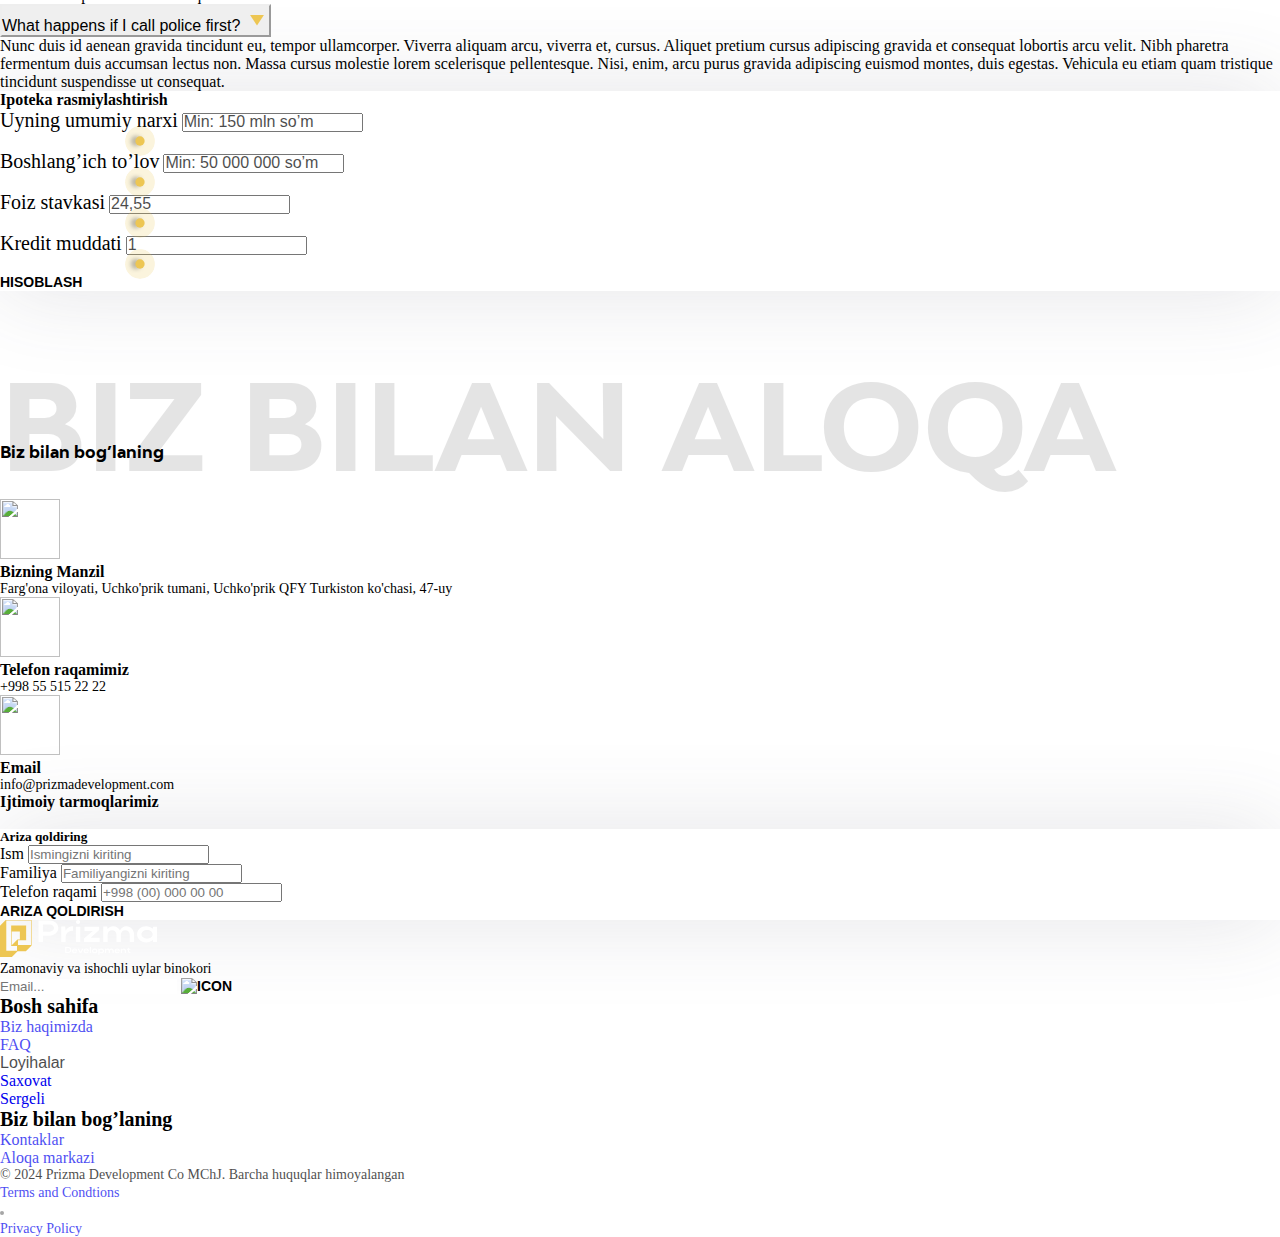
==== commit a525a033: "Bags fixed and new img added" ====
--- a/index.html
+++ b/index.html
@@ -24,8 +24,8 @@
     <link rel="stylesheet" href="assets/styles/bootstrap.min.css">
 
     <!--================ STYLE CSS | Omonjon ================-->
-    <link rel="stylesheet" href="assets/styles/main.css?v=0.1.2">
-    <link rel="stylesheet" href="assets/styles/breakpoints.css?v=0.0.8">
+    <link rel="stylesheet" href="assets/styles/main.css?v=0.1.3">
+    <link rel="stylesheet" href="assets/styles/breakpoints.css?v=0.0.9">
 
     <title>Prizma Development</title>
 </head>
@@ -153,6 +153,7 @@
         </div>
     </nav>
 </header>
+
 <!--================ MAIN | Omonjon ================-->
 <main>
     <!--==================== INTRO | Omonjon ====================-->
@@ -251,7 +252,7 @@
                         </div>
                     </div>
                 </div>
-                <div class="col-12 col-lg-6 order-1 order-sm-0">
+                <div class="col-12 col-lg-6 order-sm-0">
                     <div class="d-flex">
                         <img src="./assets/images/project-3.jpg" alt="Project" class="w-100">
                     </div>
@@ -282,7 +283,7 @@
             <div class="row">
                 <div class="col-xl-2 d-none d-xl-block">
                     <div class="d-flex d-none d-md-block">
-                        <img class="" alt="" src="assets/images/comforts-1.jpg">
+                        <img class="w-100" alt="" src="assets/images/comforts-1.jpg">
                     </div>
                 </div>
                 <div class="col-12 col-xl-10">
@@ -422,27 +423,18 @@
             <div class="swiper photoSwiper mb-5">
                 <div class="swiper-wrapper position-relative">
                     <div class="swiper-slide">
-                        <div class="position-relative">
-                            <img src="./assets/images/slide-home1.jpg" alt="" class="position-absolute z-0 w-100">
-                        </div>
-                        <div class="position-relative z-1">
-                            <div class="col-6">
-                                <div class="d-flex flex-column justify-content-center align-items-center row-gap-xxl-5 row-gap-3 photos-section-spacer pt-5">
-                                    <img src="./assets/images/saxovat-logo.png" class="photos-section-logo w-100 px-sm-4 px-md-5 px-xl-0"  alt="">
-                                    <div class="fs-7 fw-normal text-white text-center col-8 d-none d-xl-block">
-                                        "Saxovat" turar-joy majmuasi — Farg'ona viloyati, Buvayda tumani, Yangiqo’rg’on
-                                        shaharchasi istiqbolli manzillaridan birida qad ko'tarayotgan yangi turar joy
-                                        majmuasi. Xonadonlar Prizma Development kompaniyasi tomonidan milliy uslub va
-                                        zamonbob infratuzilma mujassamligida yaratatilmoqda.
-                                    </div>
-                                    <a href="index.html" class="bg-secondary fs-8 fw-bolder text-black text-uppercase px-xl-5 px-3 py-1 photos-section-btn">Batafsil</a>
-                                </div>
-                            </div>
+                        <div class="d-flex photos-slide-h">
+                            <img src="./assets/images/saxovat-slide1.jpg" alt="" class="w-100">
                         </div>
                     </div>
                     <div class="swiper-slide">
-                        <div class="d-flex">
-                            <img src="./assets/images/slide-home3.jpg" alt="" class="w-100">
+                        <div class="d-flex photos-slide-h">
+                            <img src="./assets/images/saxovat-slide2.jpg" alt="" class="w-100">
+                        </div>
+                    </div>
+                    <div class="swiper-slide">
+                        <div class="d-flex photos-slide-h">
+                            <img src="./assets/images/saxovat-slide3.jpg" alt="" class="w-100">
                         </div>
                     </div>
                 </div>
@@ -497,10 +489,23 @@
         <div class="container pt-5 pb-lg-5 mt-lg-4 ">
             <div class="row row-gap-3">
                 <div class="col-12 col-lg-6 order-1 order-sm-0">
-                    <div class="d-flex align-items-center justify-content-center h-100">
-                        <img src="./assets/images/svg/home-plan.svg" alt="Img"
-                             style="max-width: 423px;max-height: 670px;"
-                             class="w-100">
+                    <div class="swiper pricesSwiper">
+                        <div class="swiper-wrapper">
+                            <div class="swiper-slide">
+                                <div class="d-flex align-items-center justify-content-center h-100">
+                                    <img src="./assets/images/svg/home-plan.svg" alt="Img"
+                                         style="max-width: 423px;max-height: 670px;"
+                                         class="w-100">
+                                </div>
+                            </div>
+                            <div class="swiper-slide">
+                                <div class="d-flex align-items-center justify-content-center h-100">
+                                    <img src="./assets/images/svg/home-plan.svg" alt="Img"
+                                         style="max-width: 423px;max-height: 670px;"
+                                         class="w-100">
+                                </div>
+                            </div>
+                        </div>
                     </div>
                 </div>
                 <div class="col-12 col-lg-6">
@@ -578,6 +583,26 @@
                                         <label class="boxed-check rounded-3">
                                             <input class="boxed-check-input" type="radio" name="radio-overview">
                                             <div class="boxed-check-label">6</div>
+                                        </label>
+                                    </div>
+                                </div>
+                            </div>
+                        </form>
+
+                        <h6 class="text-white fw-normal mb-2 fs-6 fs-18pxMb">Pent house</h6>
+                        <form action="" class="mb-4" method="">
+                            <div class="overview-radio">
+                                <div class="row boxed-check-group boxed-check-success row-gap-3">
+                                    <div class="col-4 col-sm-6">
+                                        <label class="boxed-check rounded-3">
+                                            <input class="boxed-check-input" type="radio" name="radio-overview" checked>
+                                            <div class="boxed-check-label">7</div>
+                                        </label>
+                                    </div>
+                                    <div class="col-4 col-sm-6">
+                                        <label class="boxed-check rounded-3">
+                                            <input class="boxed-check-input" type="radio" name="radio-overview">
+                                            <div class="boxed-check-label">8</div>
                                         </label>
                                     </div>
                                 </div>
@@ -1068,6 +1093,6 @@
 <script src="assets/script/swiper-bundle.min.js"></script>
 
 <!--================ MAIN JS | Omonjon ================-->
-<script src="assets/script/main.js?v=0.0.8"></script>
+<script src="assets/script/main.js?v=0.0.9"></script>
 </body>
 </html>--- a/assets/styles/main.css
+++ b/assets/styles/main.css
@@ -349,12 +349,12 @@
 
 /*=============== INTRO SECTION | Omonjon ===============*/
 .intro-section .container {
-    background-image: url("../images/bg-banner.jpg");
+    background: url("../images/bg-banner.jpg") no-repeat center/cover;
     height: 593px;
 }
 
 .sergeli-intro .container {
-    background-image: url("../images/intro-bg.jpg");
+    background: url("../images/intro-bg.jpg") no-repeat center/cover;
     height: 593px;
 }
 
@@ -406,6 +406,10 @@
 
 #exampleModalRequest .form-control::placeholder {
     opacity: .3;
+}
+
+.photos-slide-h {
+    max-height: 732px !important;
 }
 
 /*=============== MORTGAGE | Omonjon ===============*/
@@ -477,7 +481,7 @@
     padding: 0 10px !important;
 }
 
-.projectsSwiper .swiper-pagination-current {
+.projects-section .swiper-pagination-current {
     color: var(--bs-secondary);
 }
 
@@ -507,7 +511,7 @@
     width: 70%;
 }
 
-.projectsSwiper .container-70 {
+.projects-section .container-70 {
     --bs-gutter-x: 1.5rem;
     --bs-gutter-y: 0;
     width: 70%;
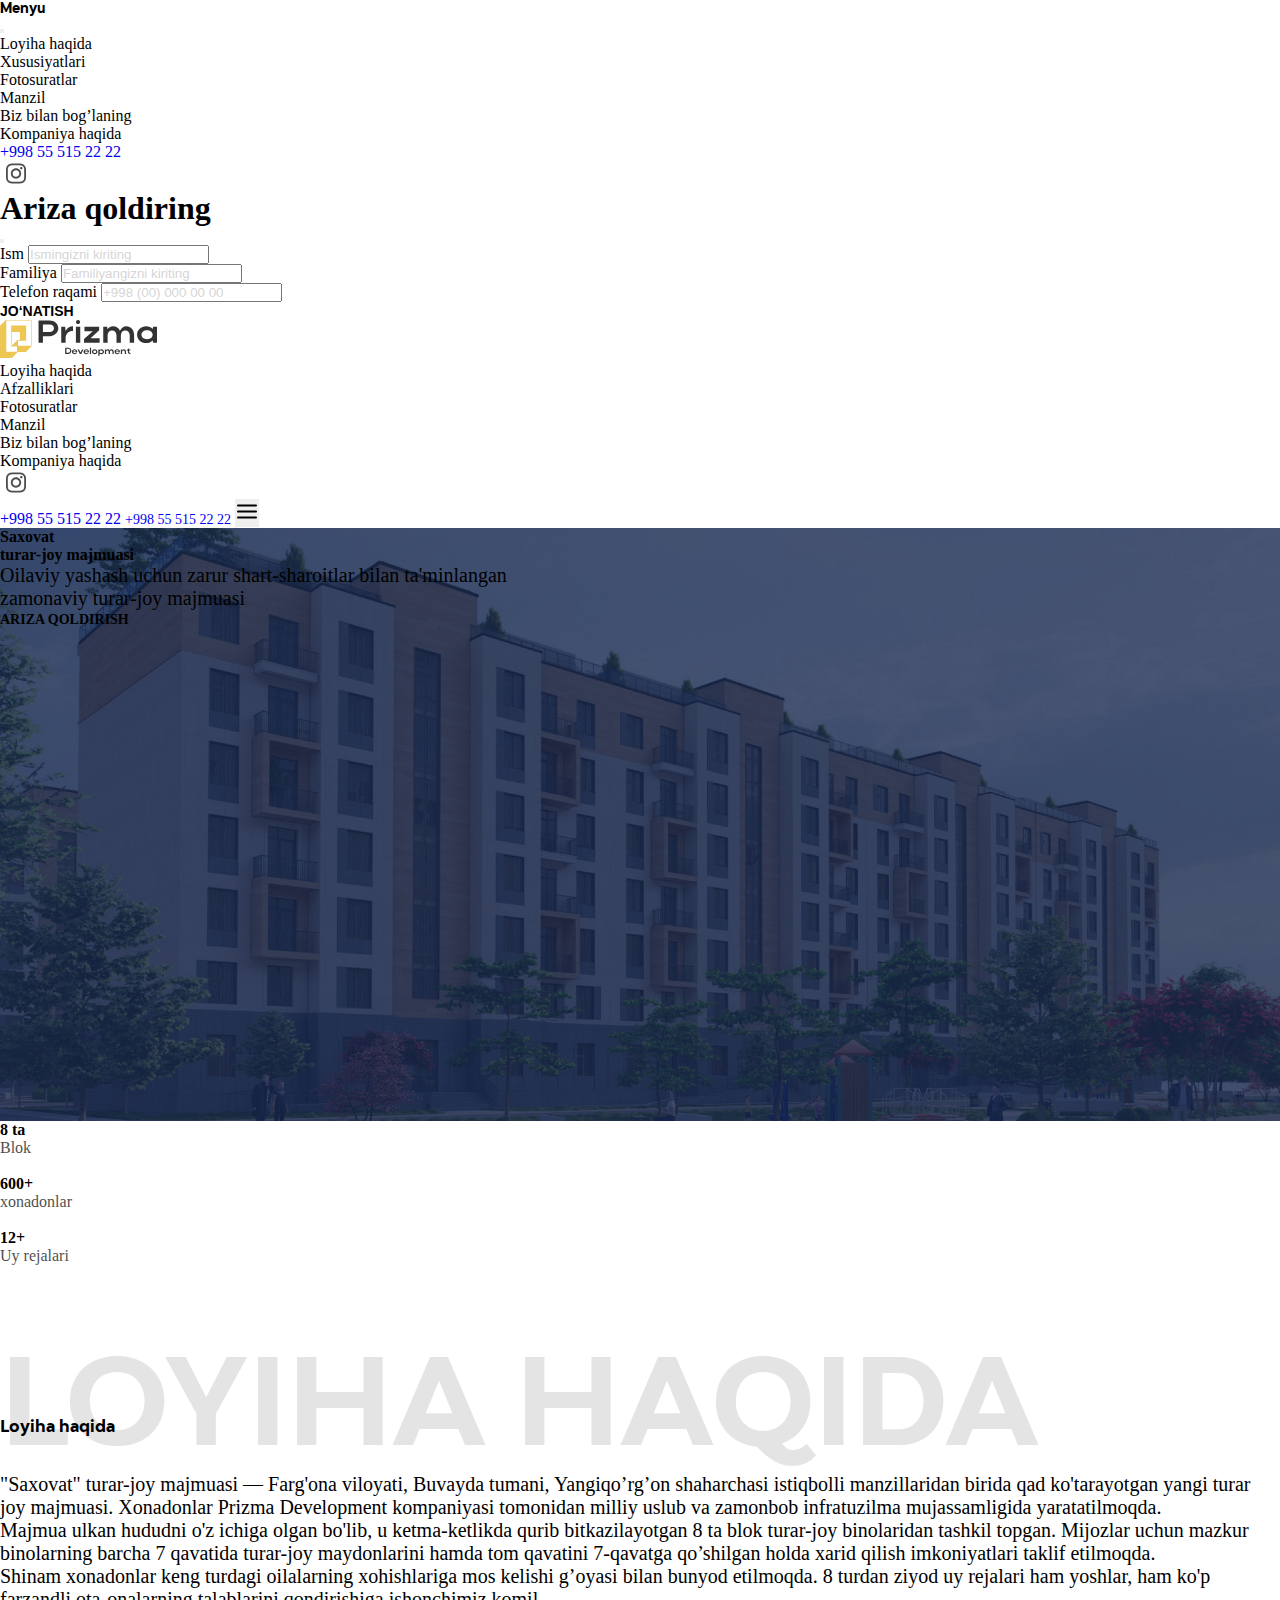
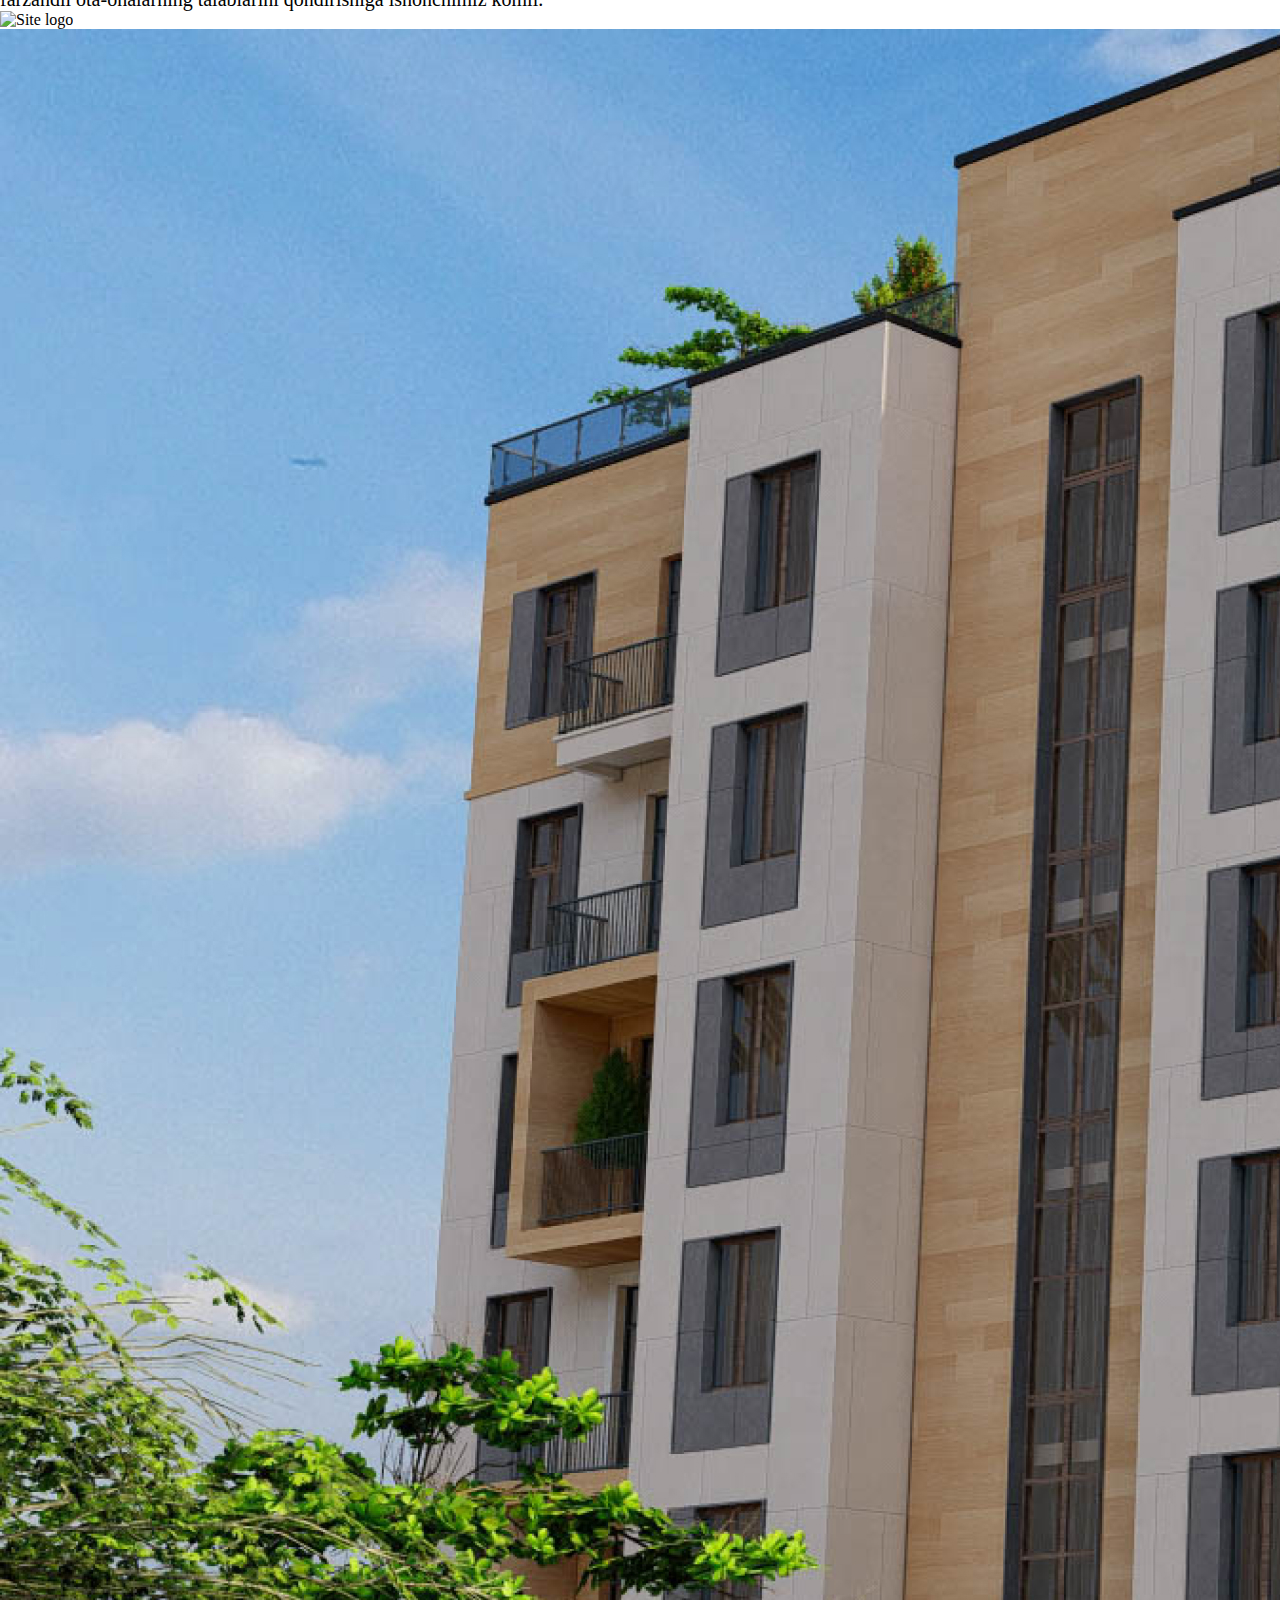
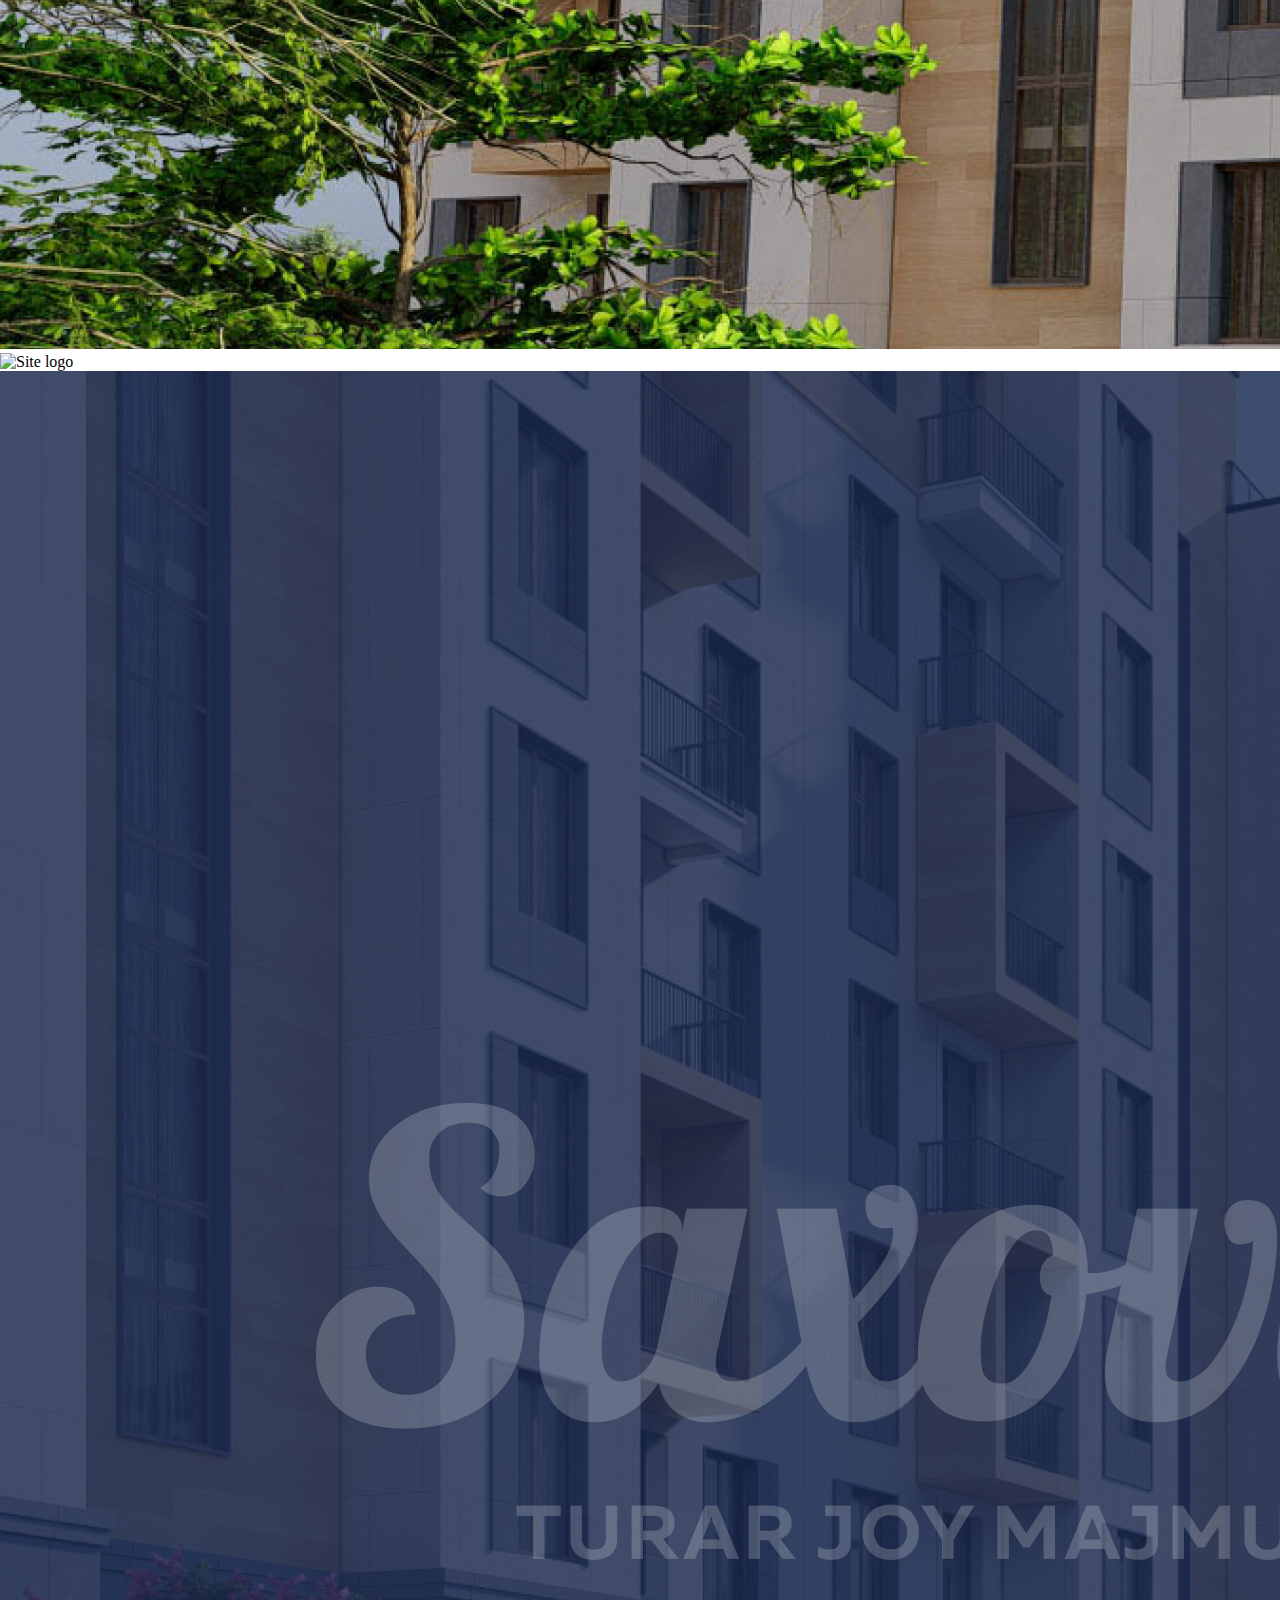
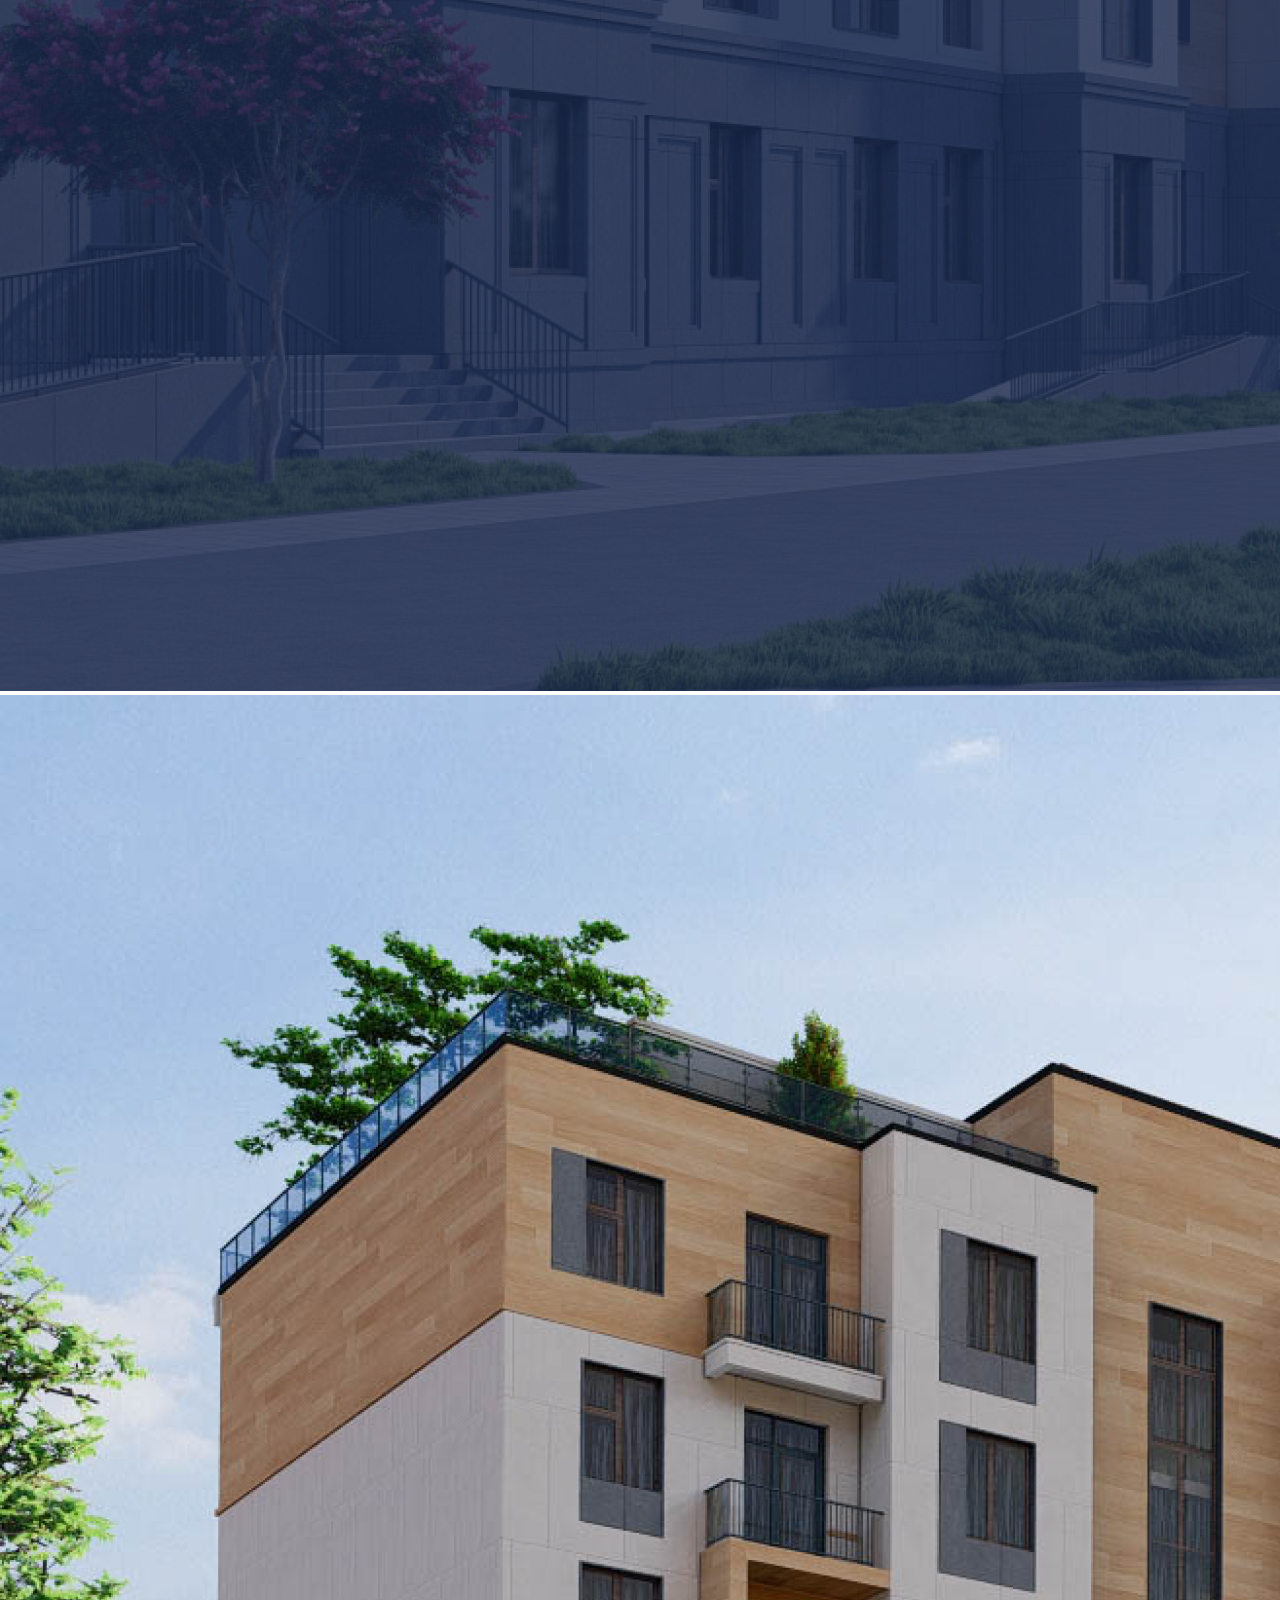
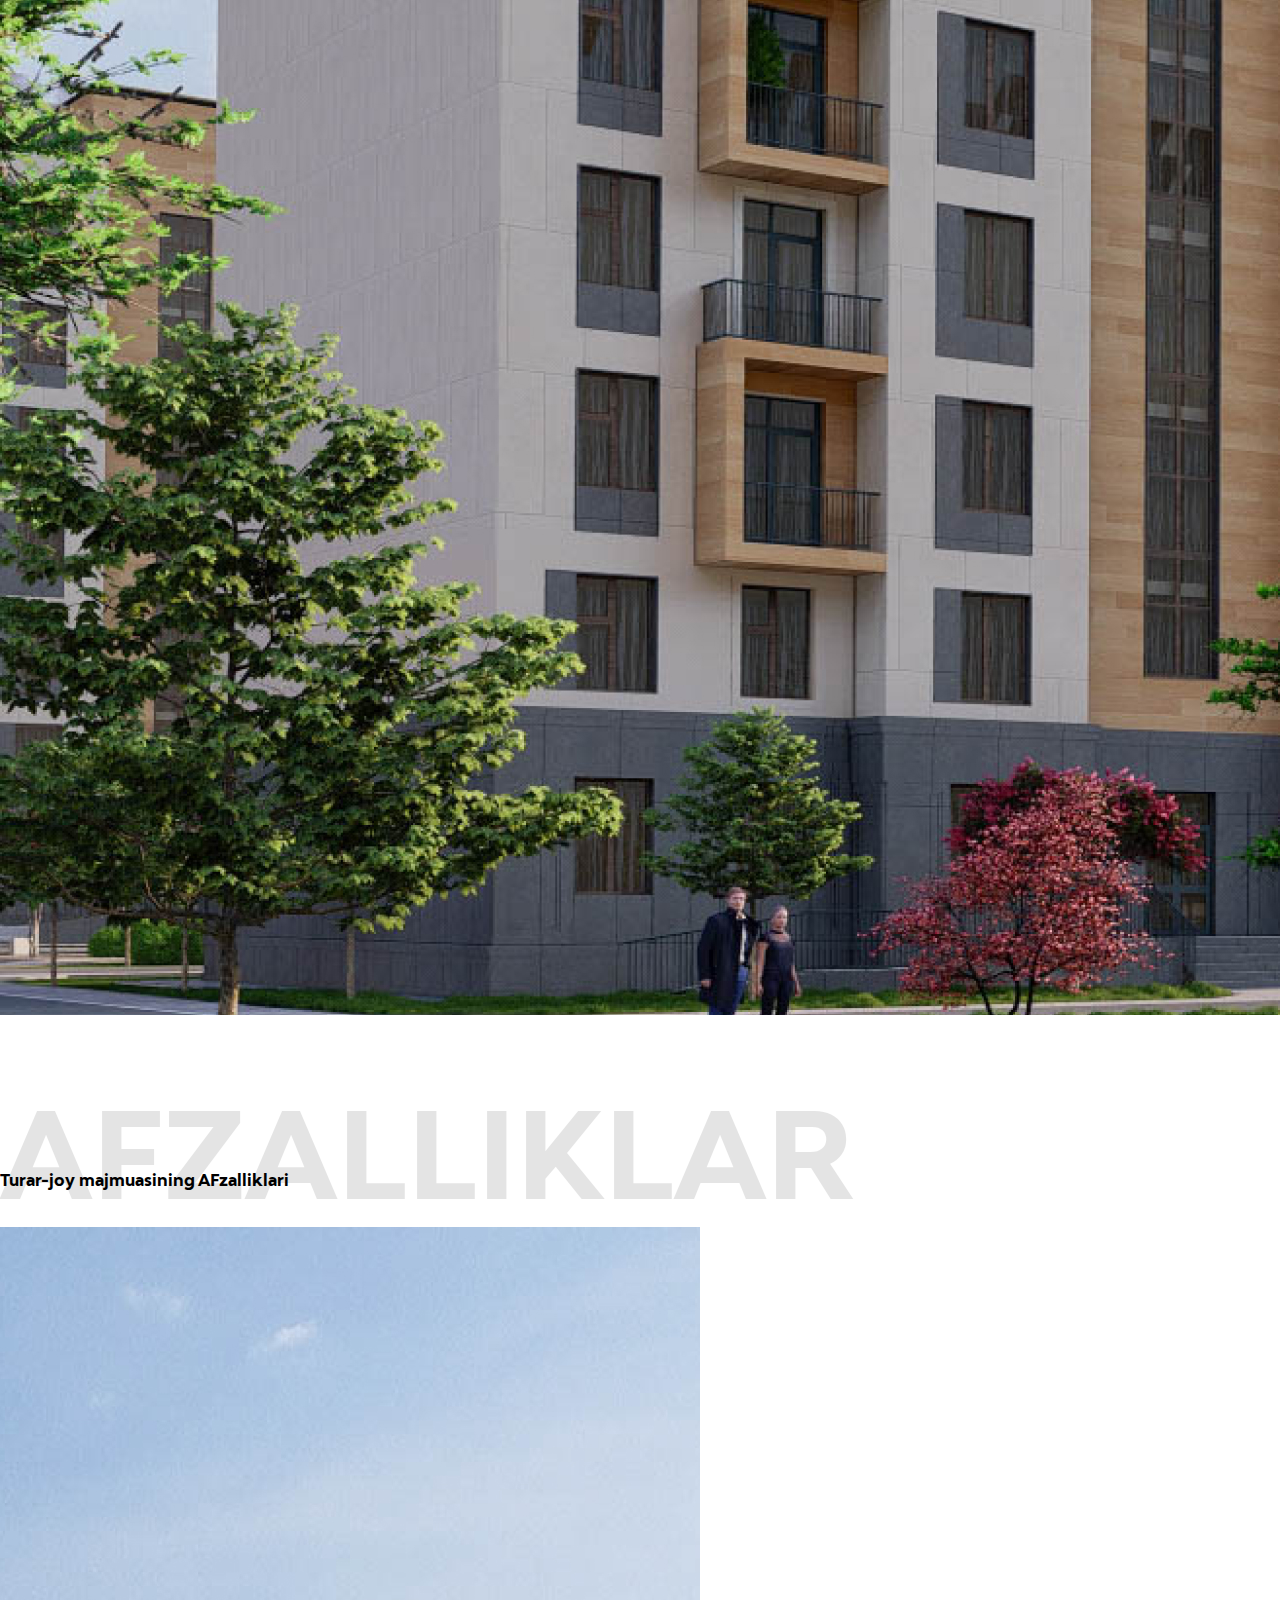
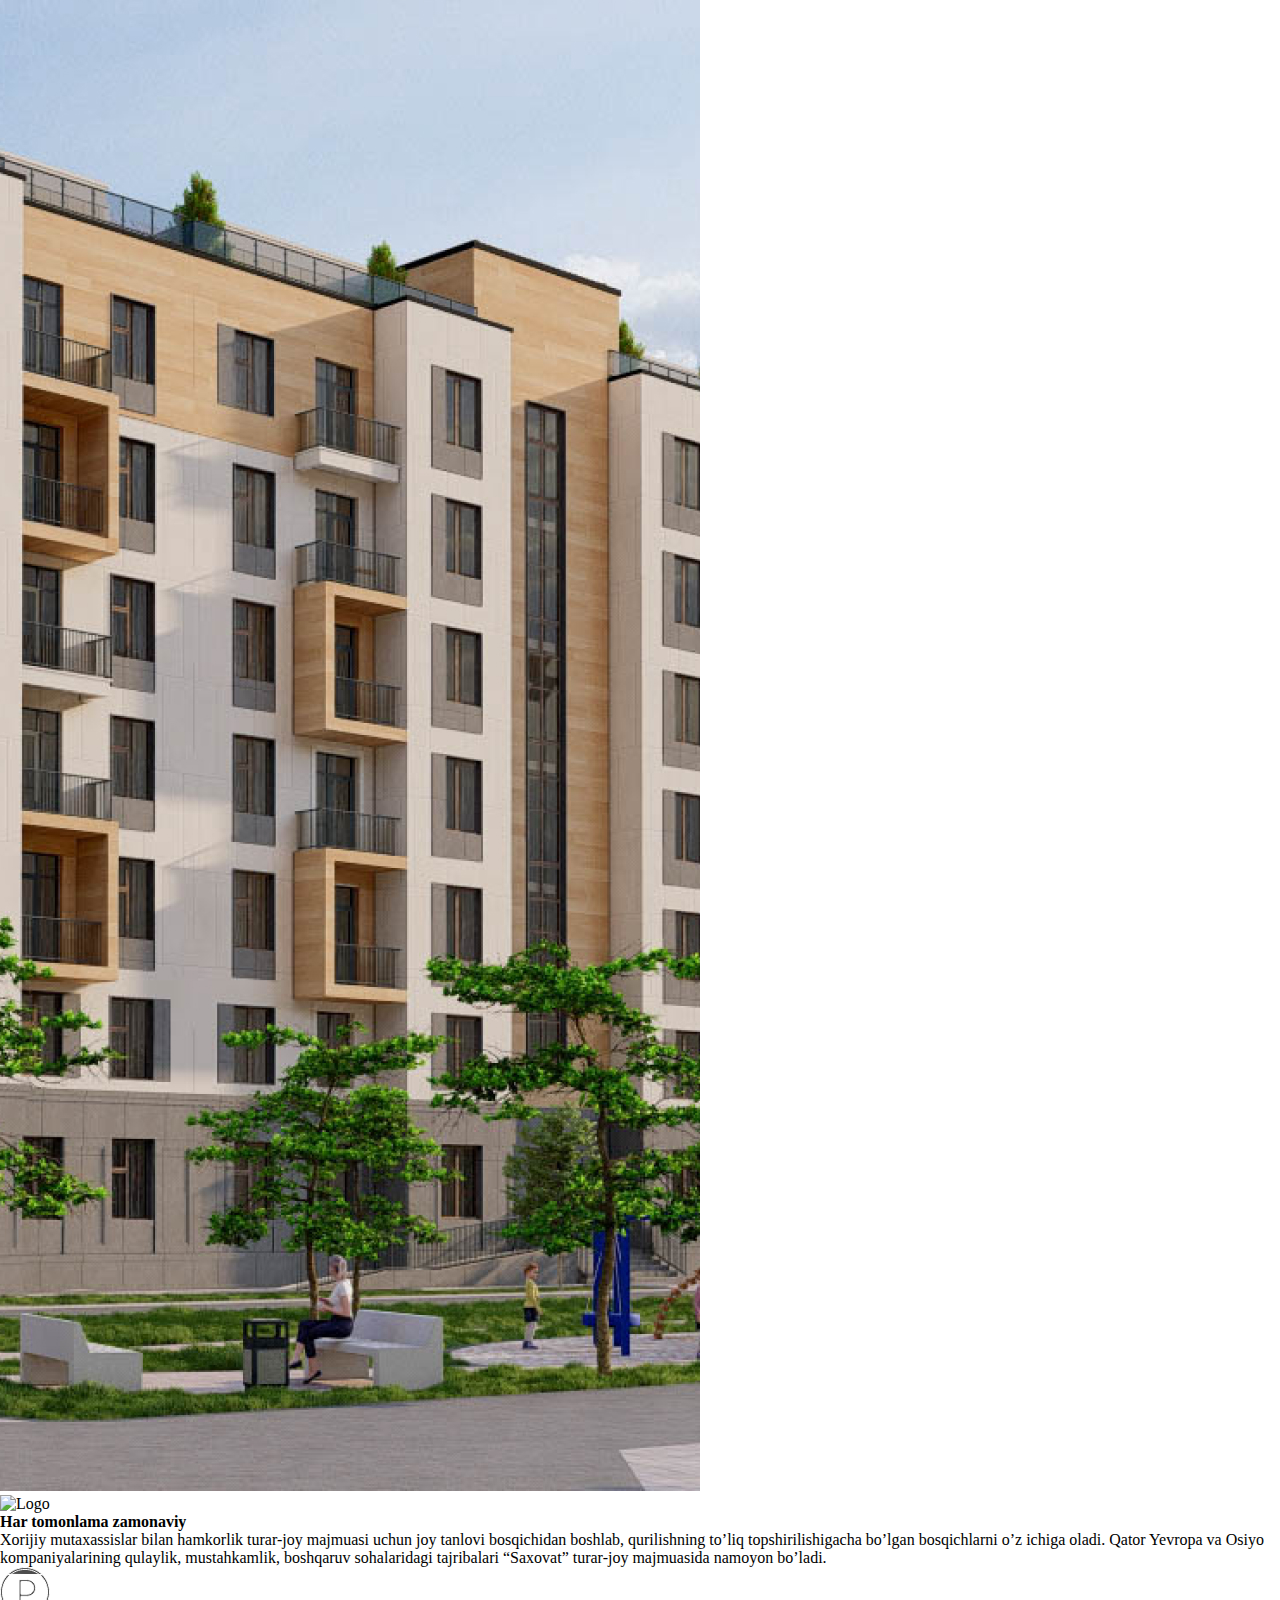
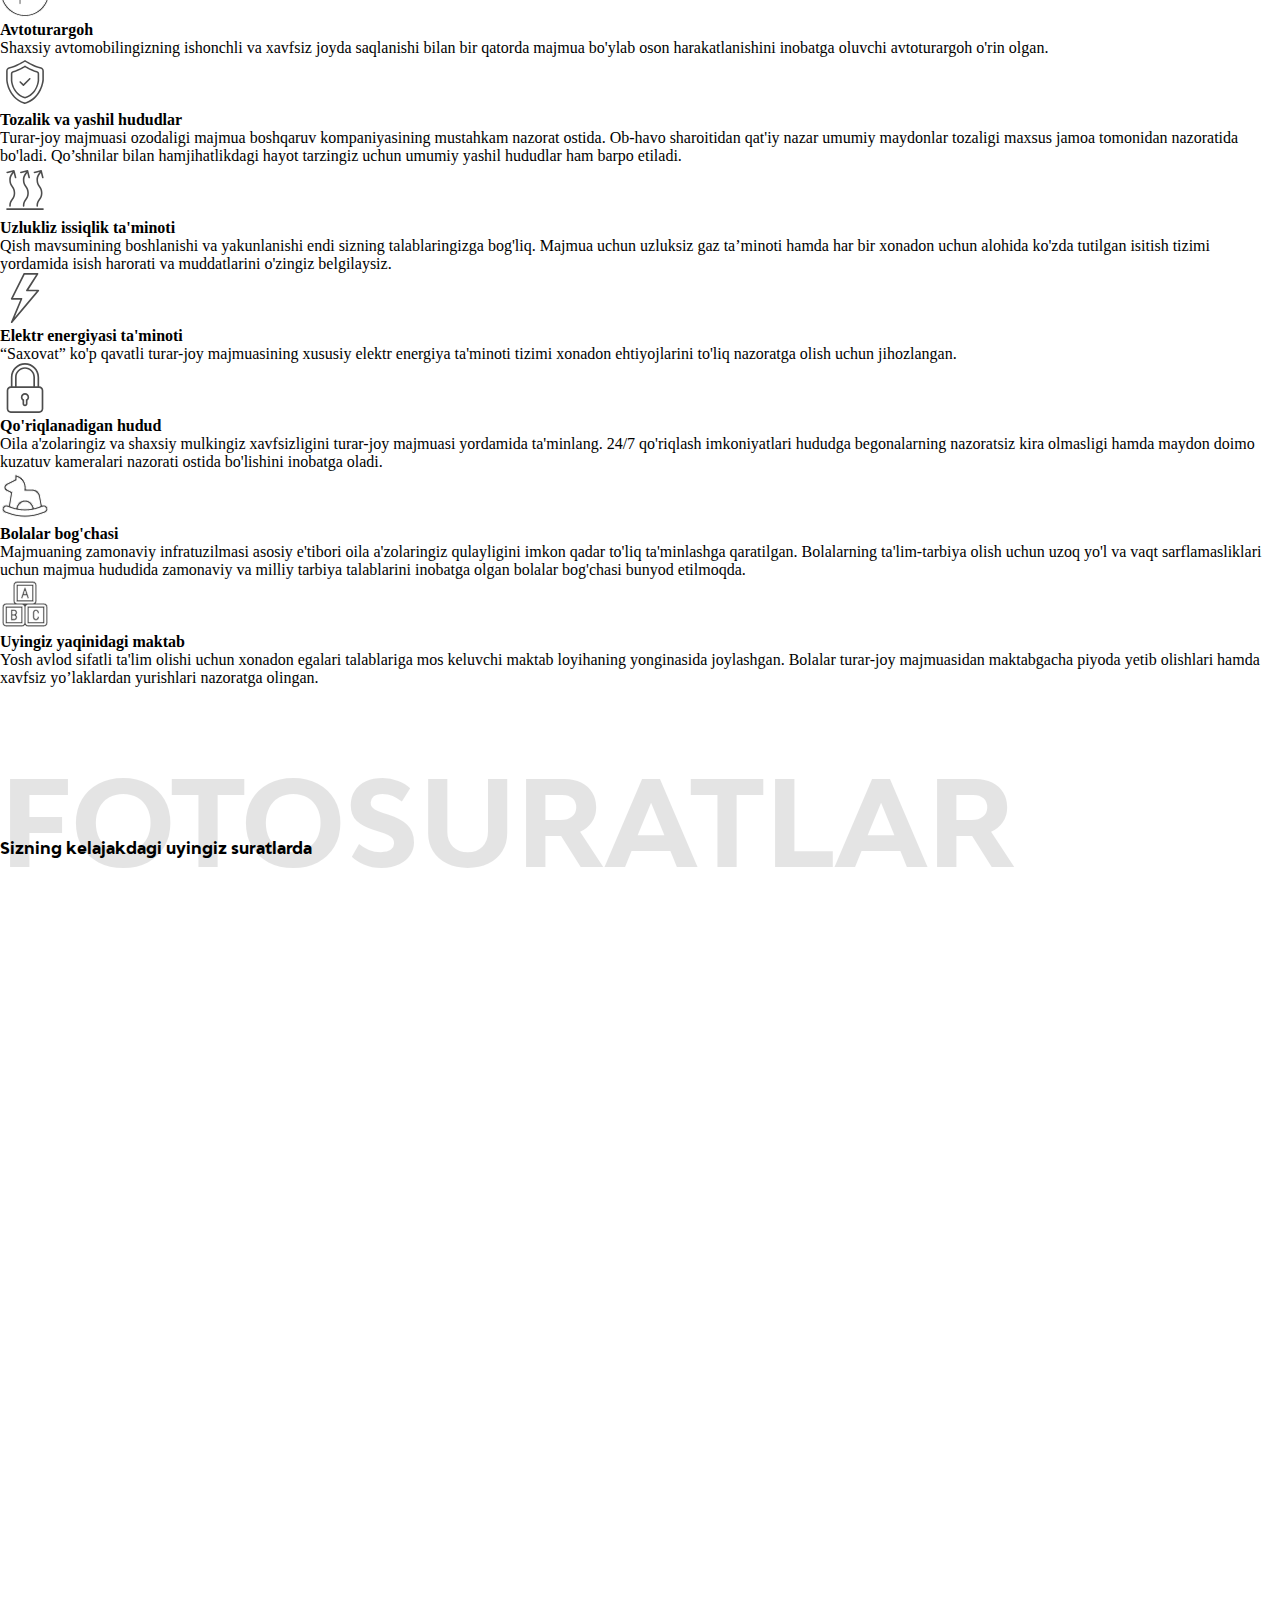
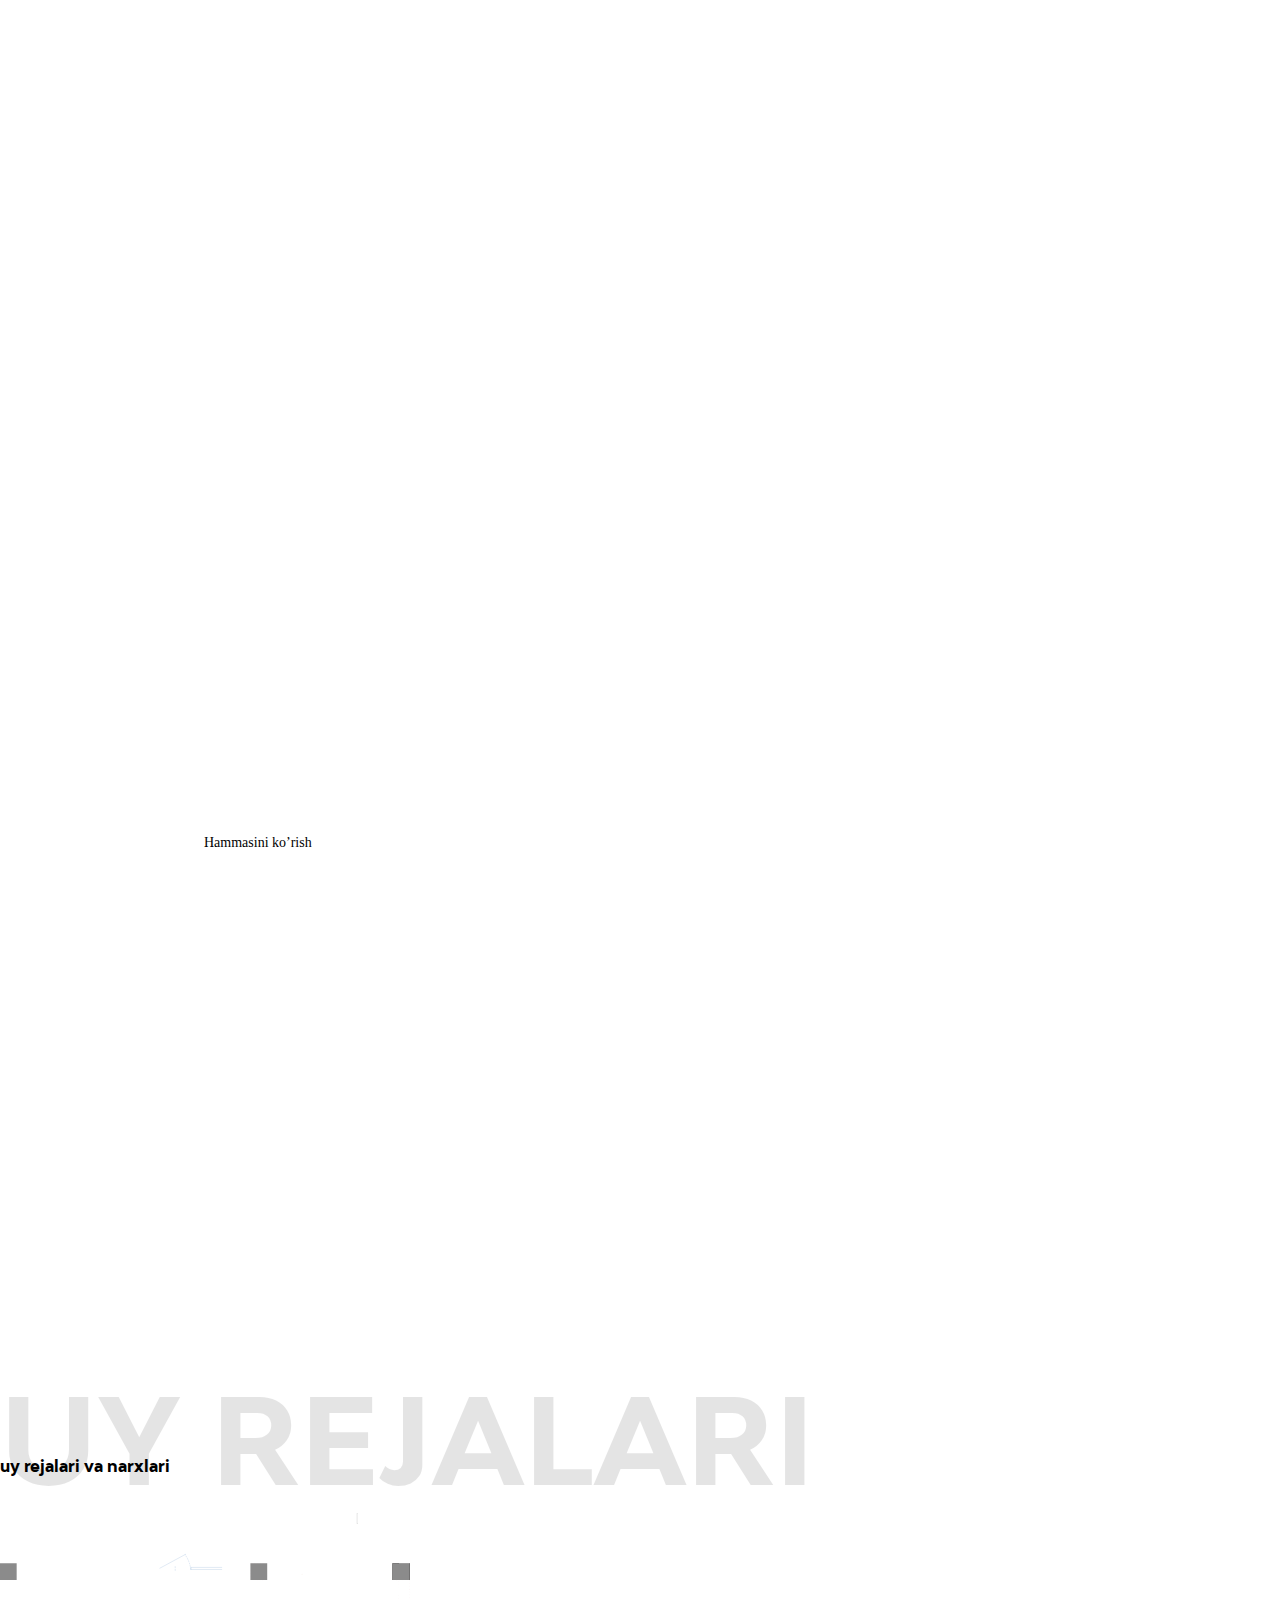
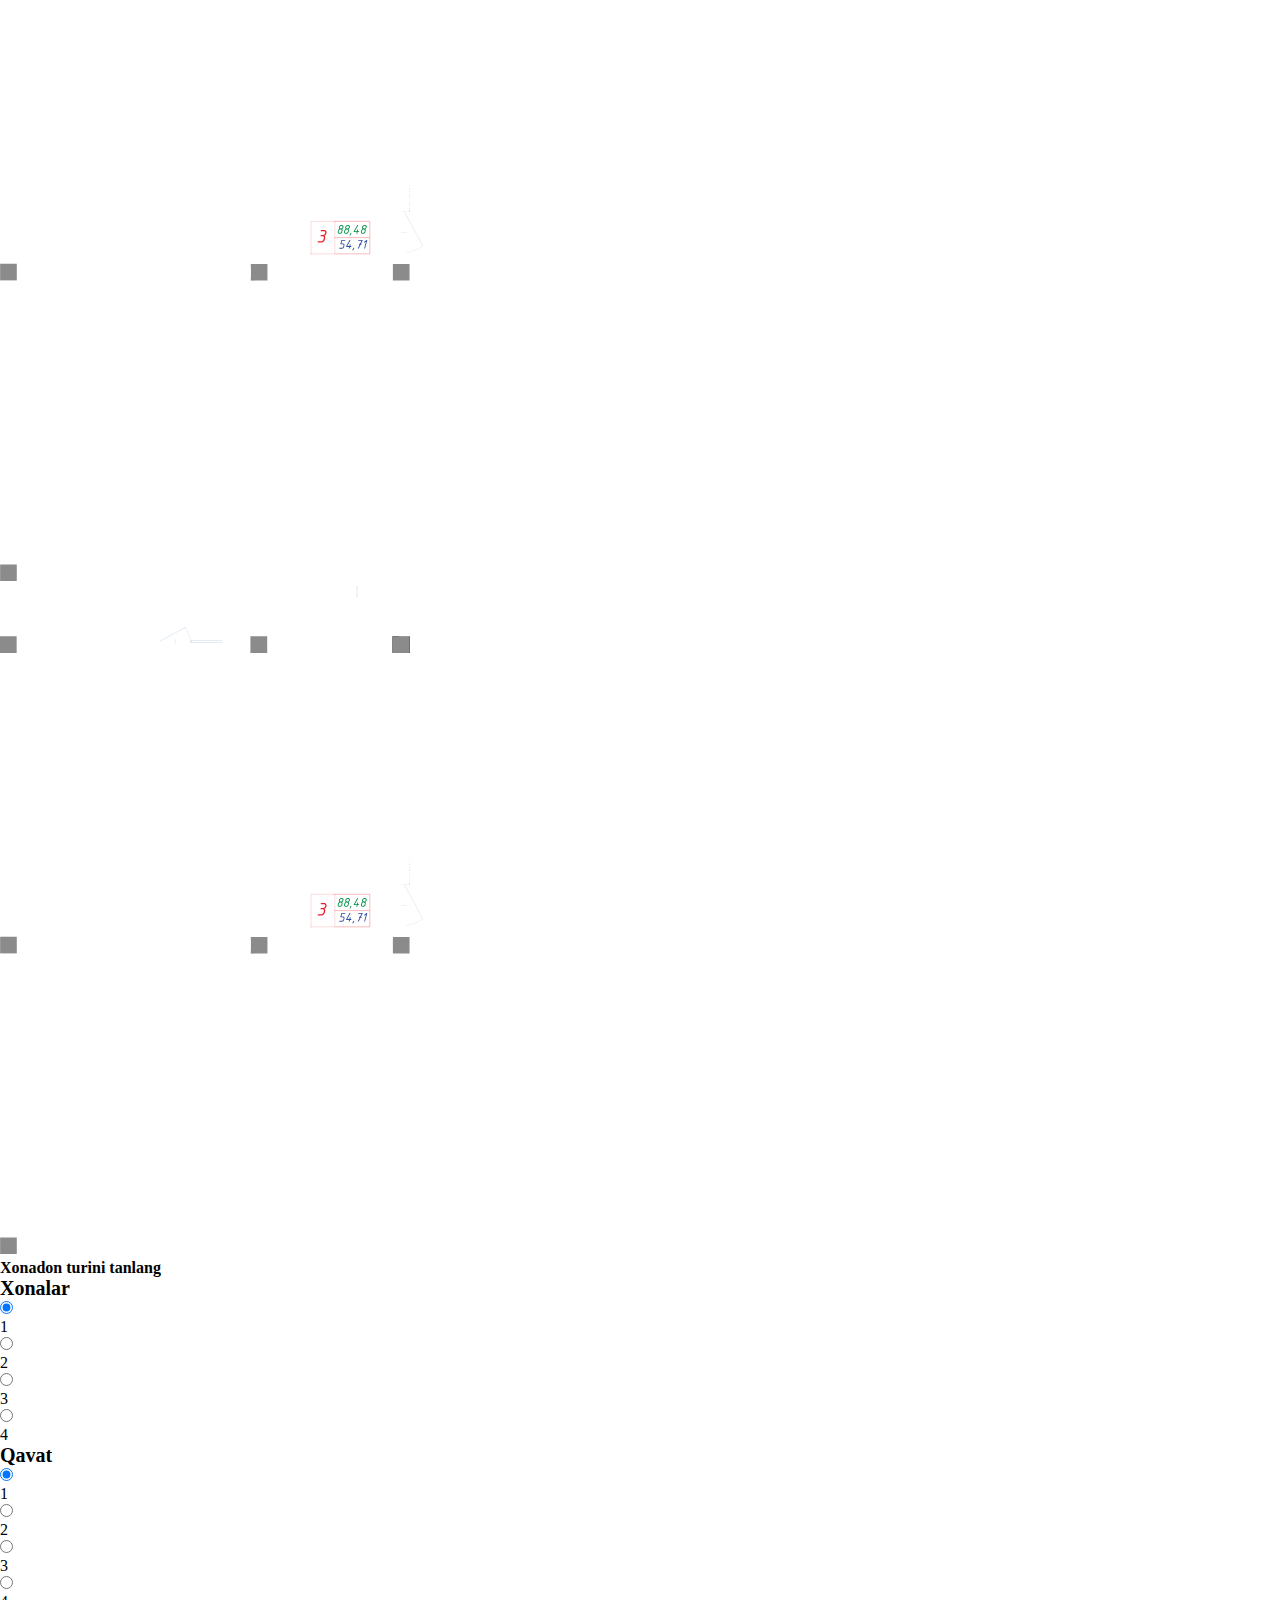
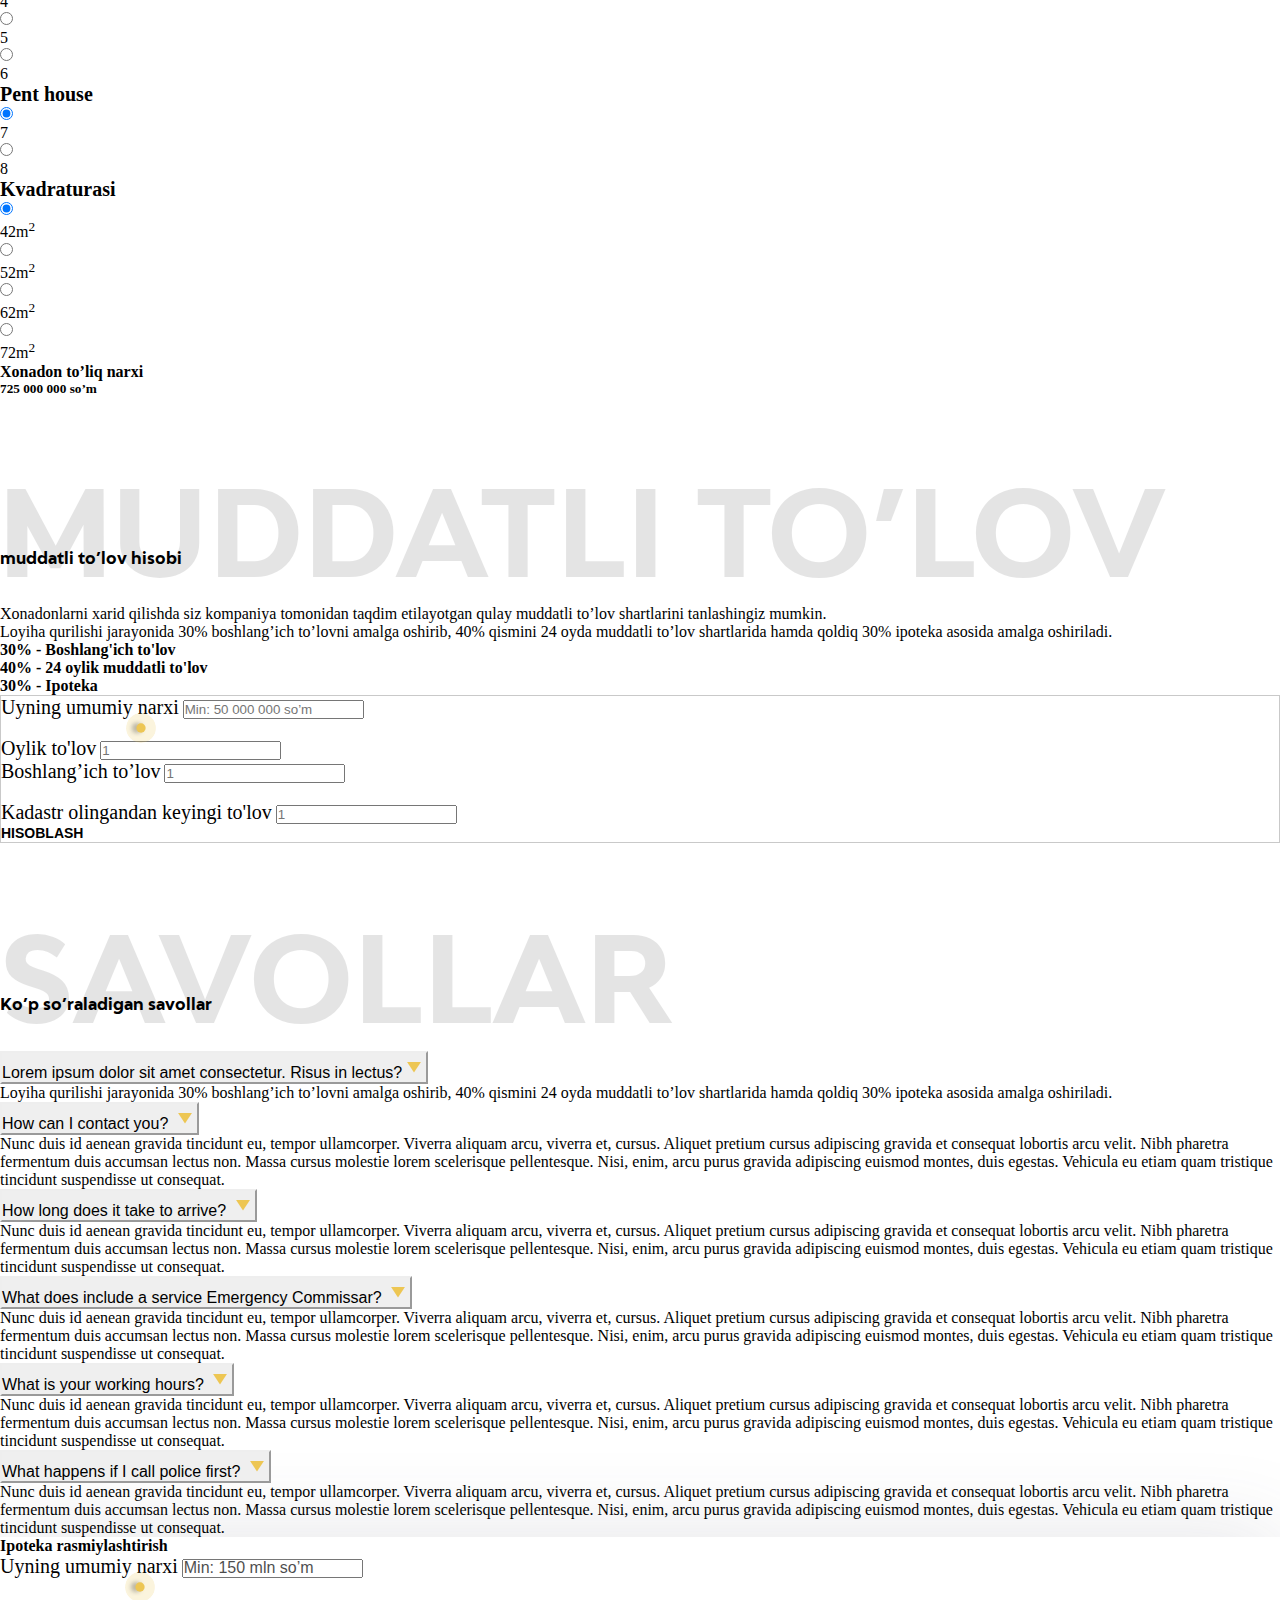
==== commit 785e7afe: "Site bags fixed" ====
--- a/index.html
+++ b/index.html
@@ -24,8 +24,8 @@
     <link rel="stylesheet" href="assets/styles/bootstrap.min.css">
 
     <!--================ STYLE CSS | Omonjon ================-->
-    <link rel="stylesheet" href="assets/styles/main.css?v=0.1.3">
-    <link rel="stylesheet" href="assets/styles/breakpoints.css?v=0.0.9">
+    <link rel="stylesheet" href="assets/styles/main.css?v=0.1.6">
+    <link rel="stylesheet" href="assets/styles/breakpoints.css?v=0.1.0">
 
     <title>Prizma Development</title>
 </head>
@@ -487,24 +487,30 @@
             <img class="" alt="" src="assets/images/yellow-line.jpg">
         </div>
         <div class="container pt-5 pb-lg-5 mt-lg-4 ">
-            <div class="row row-gap-3">
+            <div class="row row-gap-4">
                 <div class="col-12 col-lg-6 order-1 order-sm-0">
                     <div class="swiper pricesSwiper">
                         <div class="swiper-wrapper">
                             <div class="swiper-slide">
-                                <div class="d-flex align-items-center justify-content-center h-100">
+                                <div class="d-flex align-items-center justify-content-center px-5 px-sm-0 h-100">
                                     <img src="./assets/images/svg/home-plan.svg" alt="Img"
                                          style="max-width: 423px;max-height: 670px;"
                                          class="w-100">
                                 </div>
                             </div>
                             <div class="swiper-slide">
-                                <div class="d-flex align-items-center justify-content-center h-100">
+                                <div class="d-flex align-items-center justify-content-center px-5 px-sm-0 h-100">
                                     <img src="./assets/images/svg/home-plan.svg" alt="Img"
                                          style="max-width: 423px;max-height: 670px;"
                                          class="w-100">
                                 </div>
                             </div>
+                        </div>
+                        <div class="swiper-button-next right-0">
+                            <i class="bx bx-right-arrow-alt fs-3 text-white"></i>
+                        </div>
+                        <div class="swiper-button-prev left-0">
+                            <i class="bx bx-left-arrow-alt fs-3 text-white"></i>
                         </div>
                     </div>
                 </div>
@@ -1093,6 +1099,6 @@
 <script src="assets/script/swiper-bundle.min.js"></script>
 
 <!--================ MAIN JS | Omonjon ================-->
-<script src="assets/script/main.js?v=0.0.9"></script>
+<script src="assets/script/main.js?v=0.1.0"></script>
 </body>
 </html>--- a/assets/styles/main.css
+++ b/assets/styles/main.css
@@ -100,6 +100,14 @@
     background: transparent !important;
     box-shadow: 0px 0px 90px 0px var(--bs-secondary);
     color: var(--bs-secondary);
+}
+
+.right-0 {
+    right: 0;
+}
+
+.left-0 {
+    left: 0;
 }
 
 .btn-primary {
@@ -336,6 +344,10 @@
     box-shadow: rgba(0, 0, 0, 0.1) 0px 4px 12px;
 }
 
+#exampleModalRequest .form-control::placeholder {
+    opacity: .3;
+}
+
 /* ==================== ABOUT PROJECT | Omonjon ==================== */
 .position-left {
     bottom: -85px;
@@ -404,12 +416,14 @@
     margin-left: auto;
 }
 
-#exampleModalRequest .form-control::placeholder {
-    opacity: .3;
-}
-
-.photos-slide-h {
-    max-height: 732px !important;
+/*=============== PRICES SWIPER | Omonjon ===============*/
+.pricesSwiper .swiper-button-prev::after,
+.pricesSwiper .swiper-button-next::after {
+    content: '';
+}
+
+.pricesSwiper .swiper-button-disabled {
+    visibility: hidden;
 }
 
 /*=============== MORTGAGE | Omonjon ===============*/
--- a/assets/styles/breakpoints.css
+++ b/assets/styles/breakpoints.css
@@ -1,6 +1,15 @@
 @media (min-width: 575px) {
     .border-lg-end {
         border-right: 1px solid var(--bs-gray);
+    }
+    .photos-slide-h {
+        height: 300px !important;
+    }
+}
+
+@media (min-width: 768px) {
+    .photos-slide-h {
+        height: 400px !important;
     }
 }
 
@@ -15,6 +24,10 @@
         opacity: .1;
         line-height: normal;
         text-transform: uppercase;
+    }
+
+    .photos-slide-h {
+        height: 500px !important;
     }
 
     .photos-section-logo {
@@ -36,17 +49,26 @@
     .photos-section-mt {
         margin-top: 120px !important;
     }
+    .photos-slide-h {
+        height: 550px !important;
+    }
 }
 
 @media (min-width: 1500px) {
     .photos-section-spacer {
-        margin-top: 147px;
+        margin-top: 100px;
+    }
+    .photos-slide-h {
+        height: 600px !important;
     }
 }
 
 @media (min-width: 1825px) {
     .min-1825px {
         display: block !important;
+    }
+    .photos-slide-h {
+        height: 732px !important;
     }
 }
 
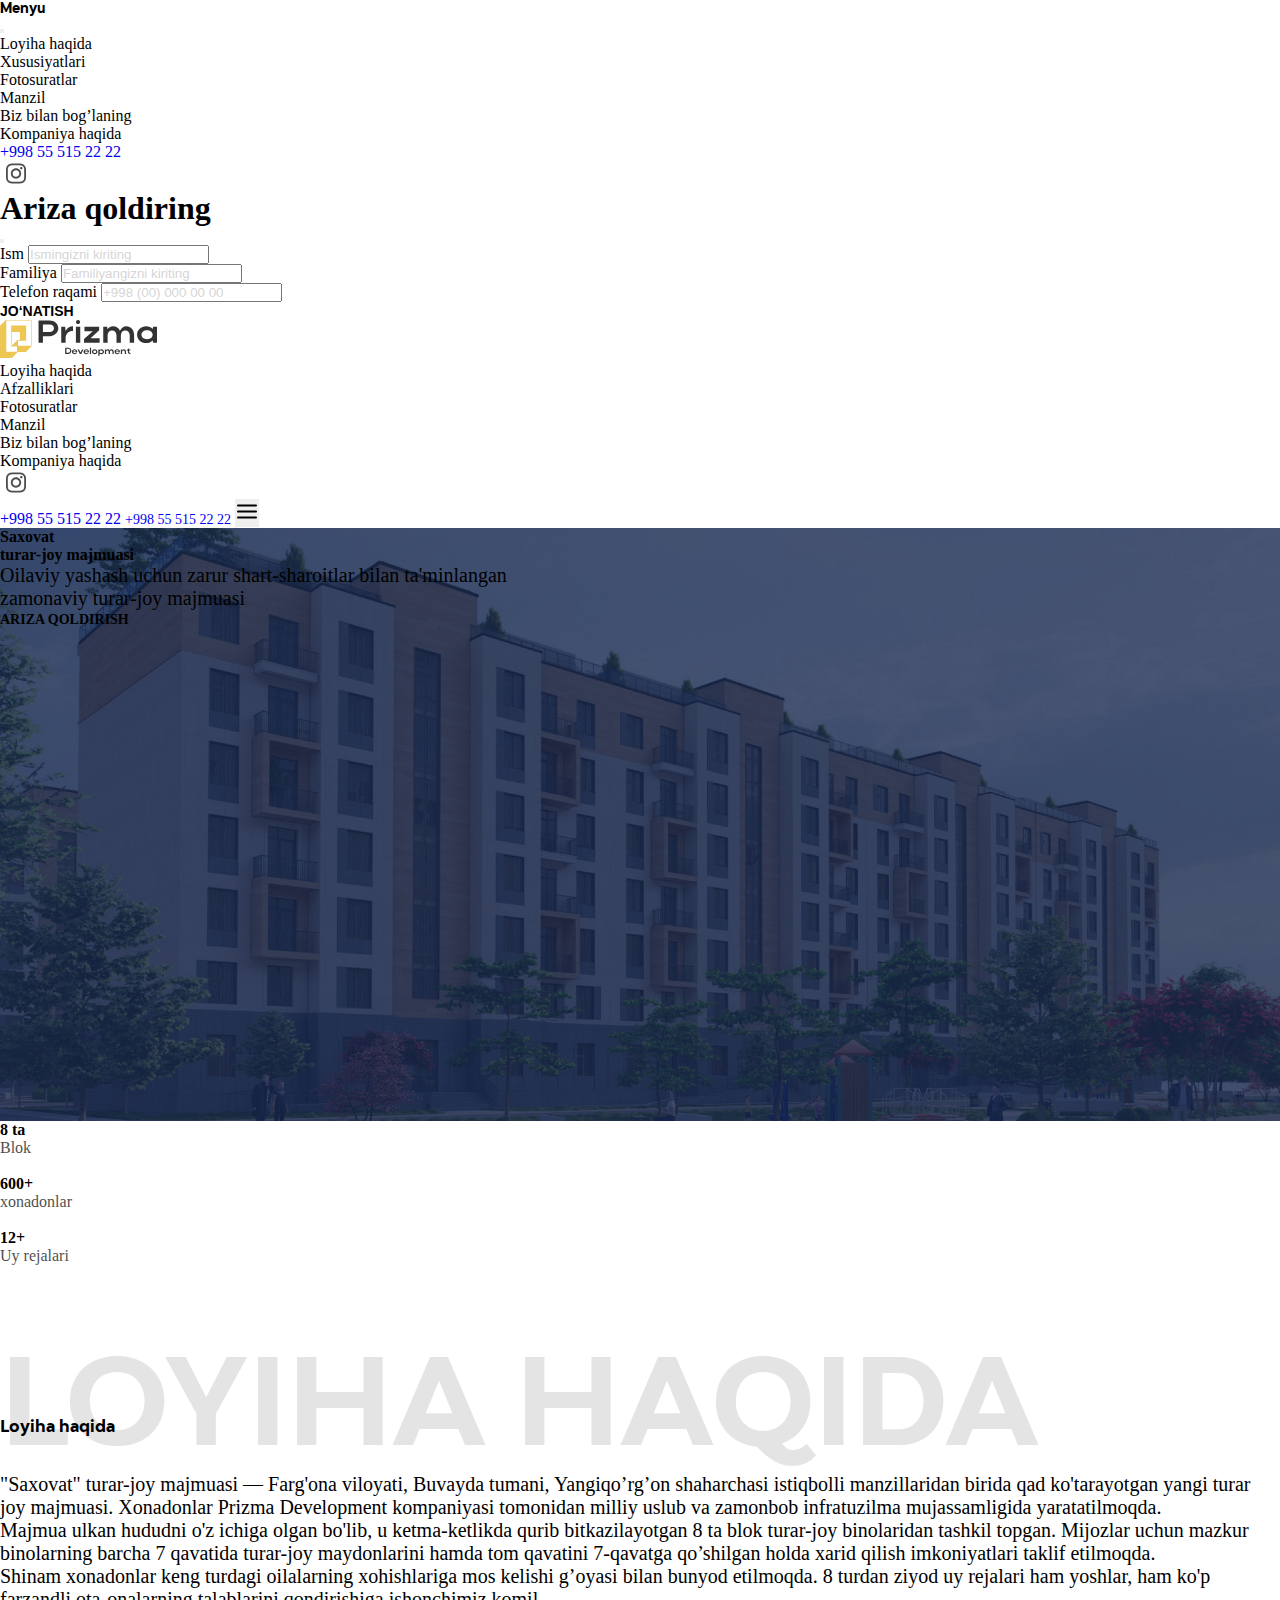
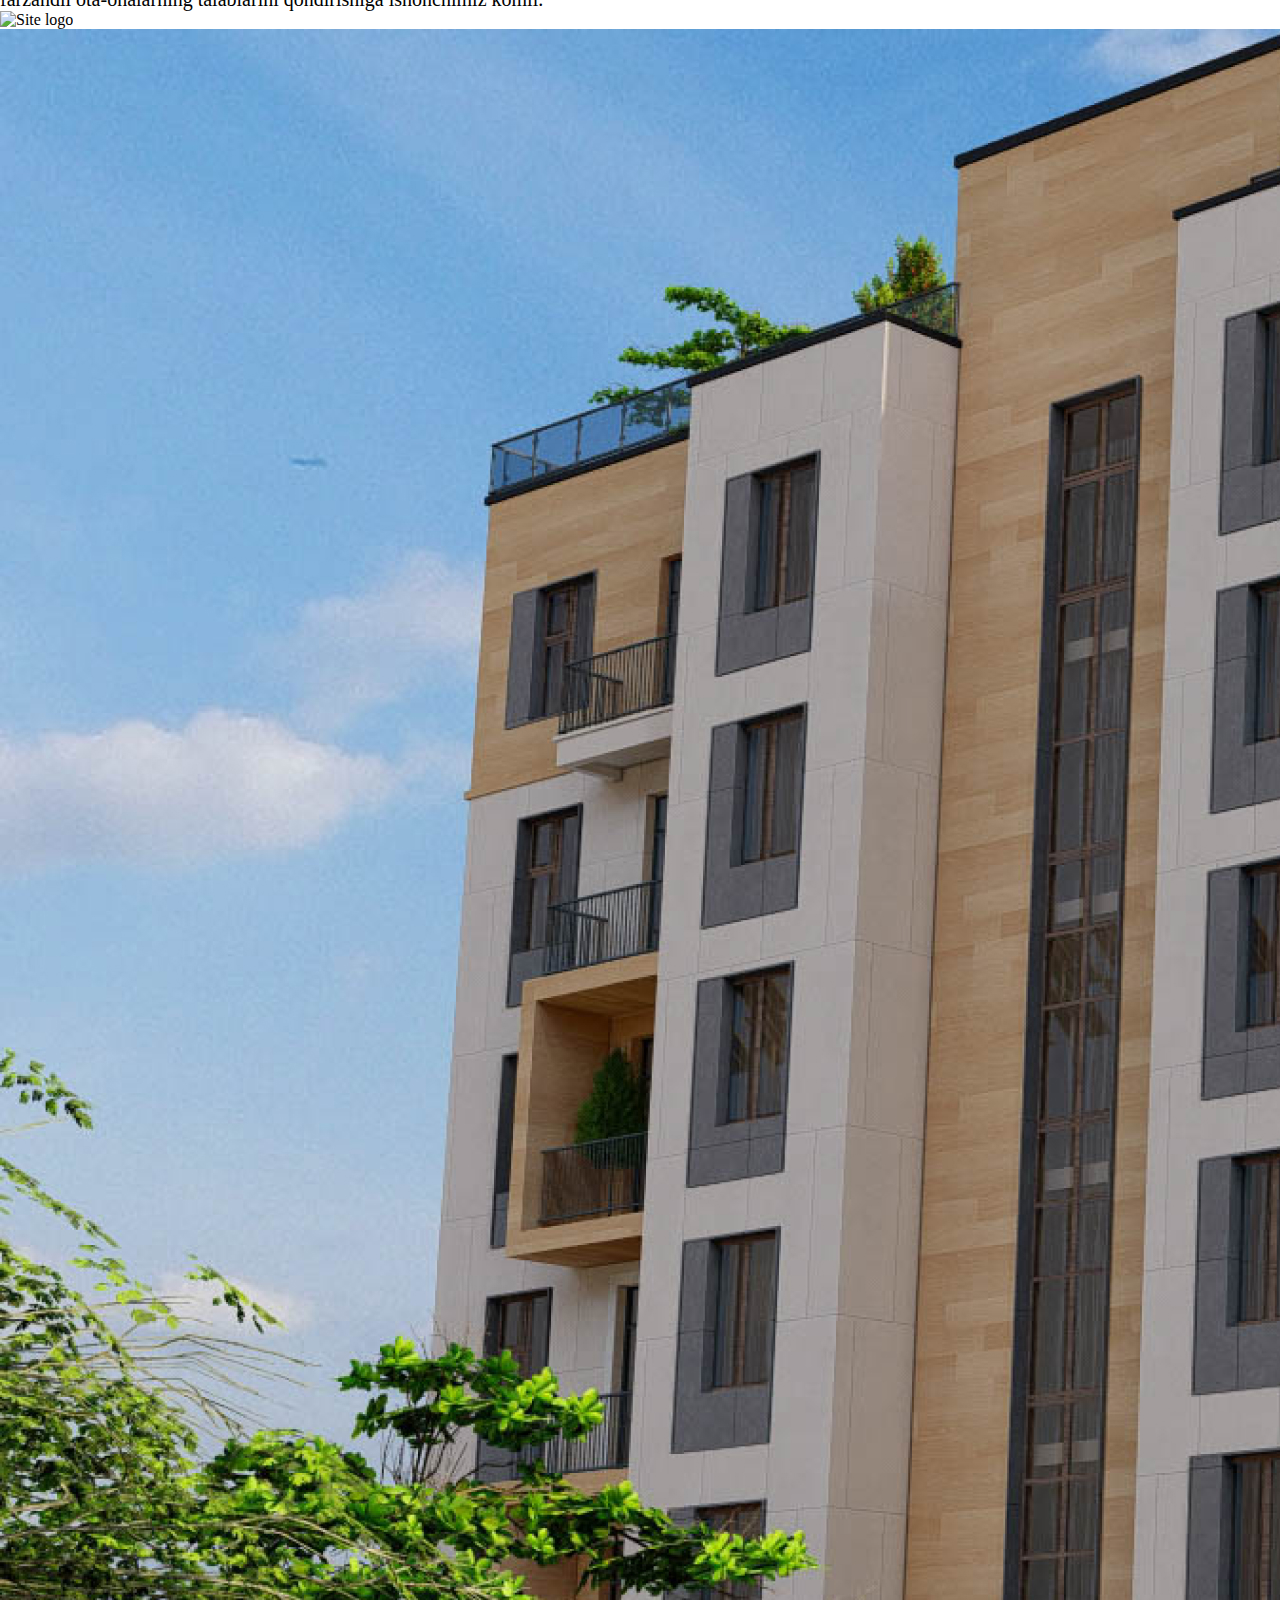
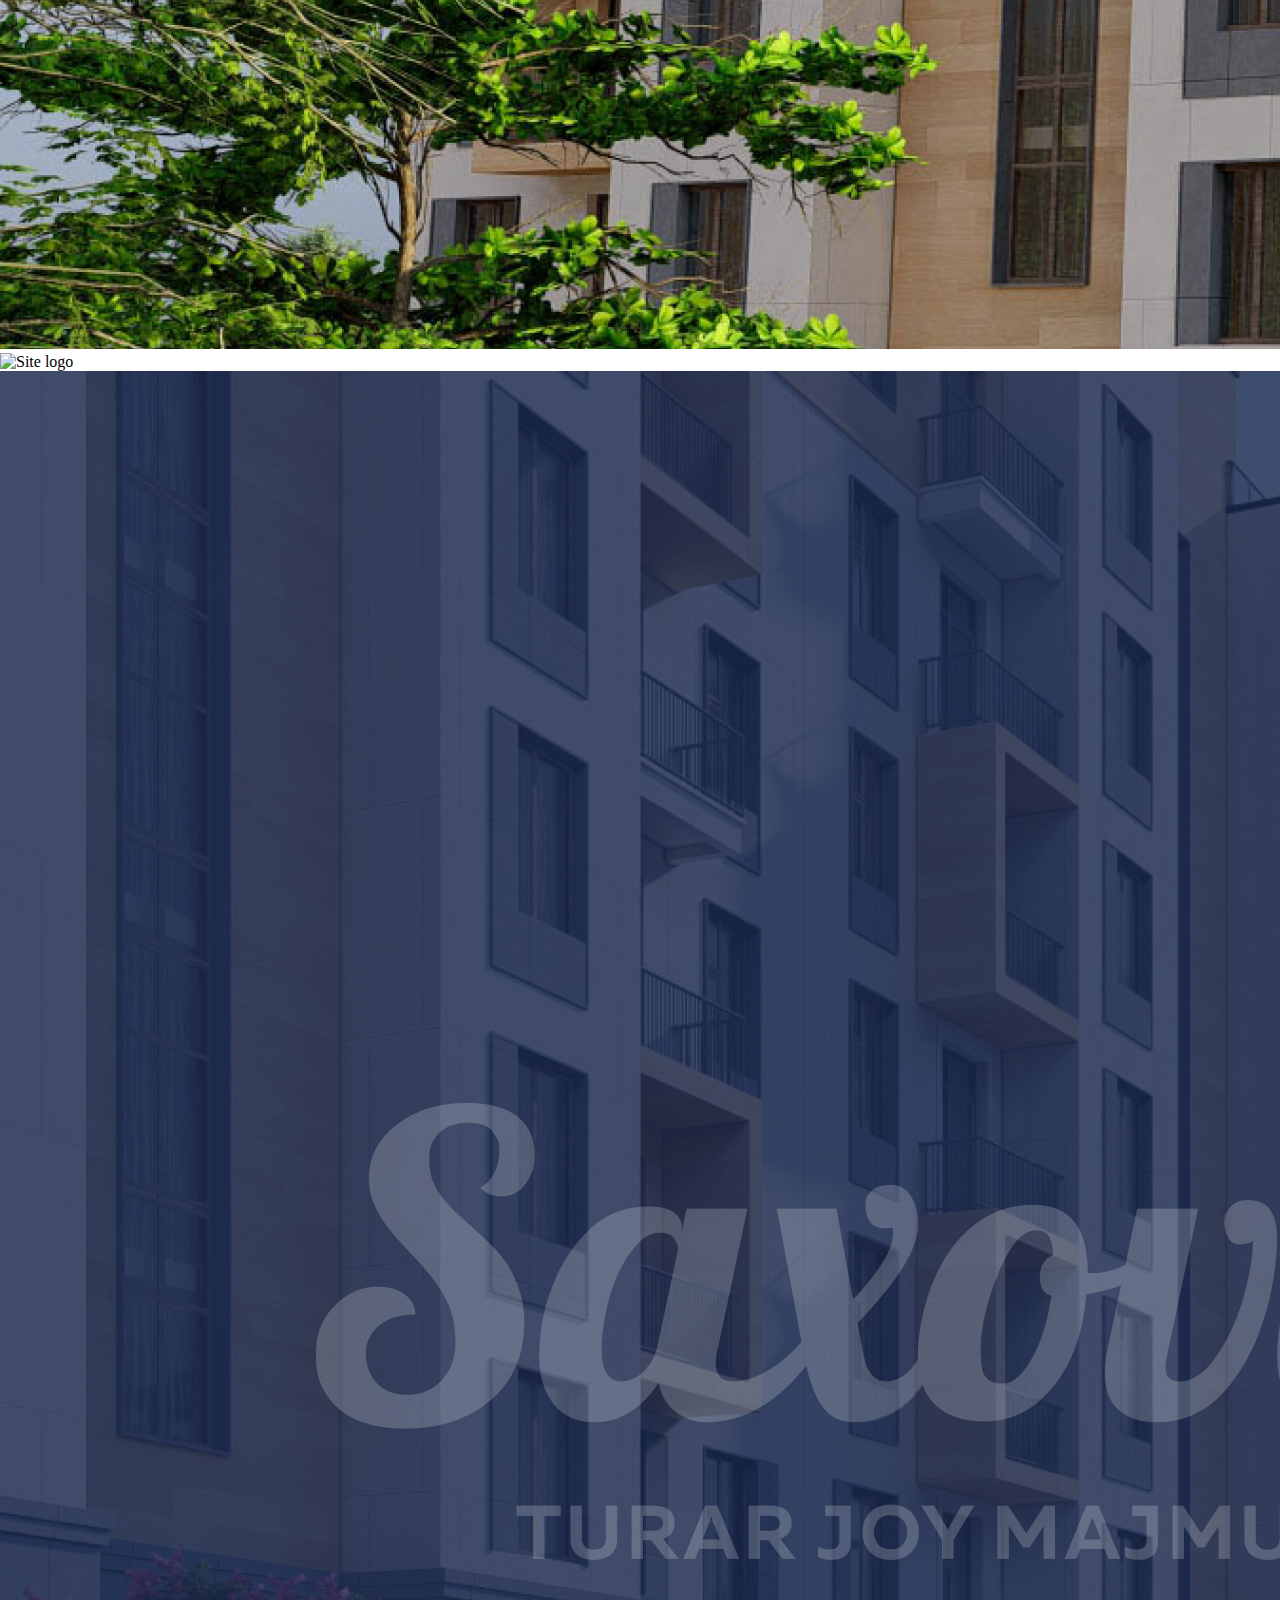
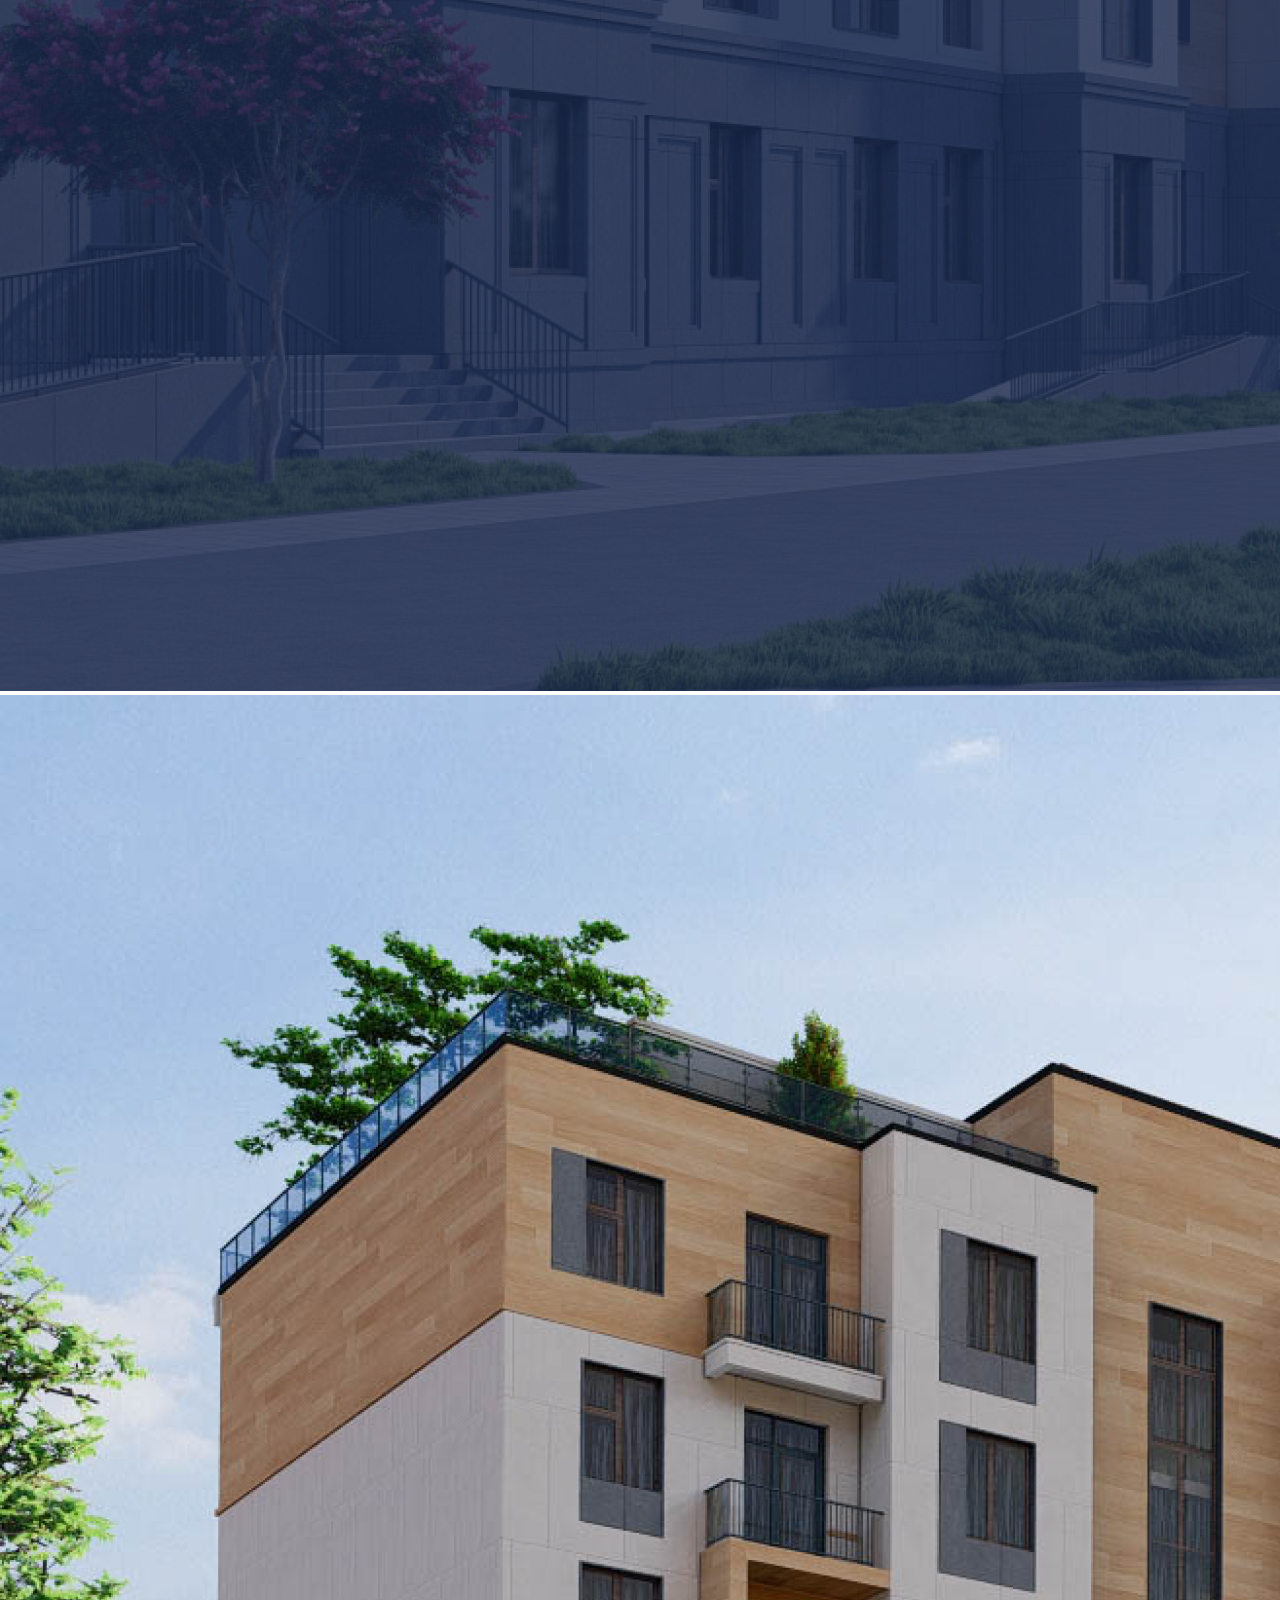
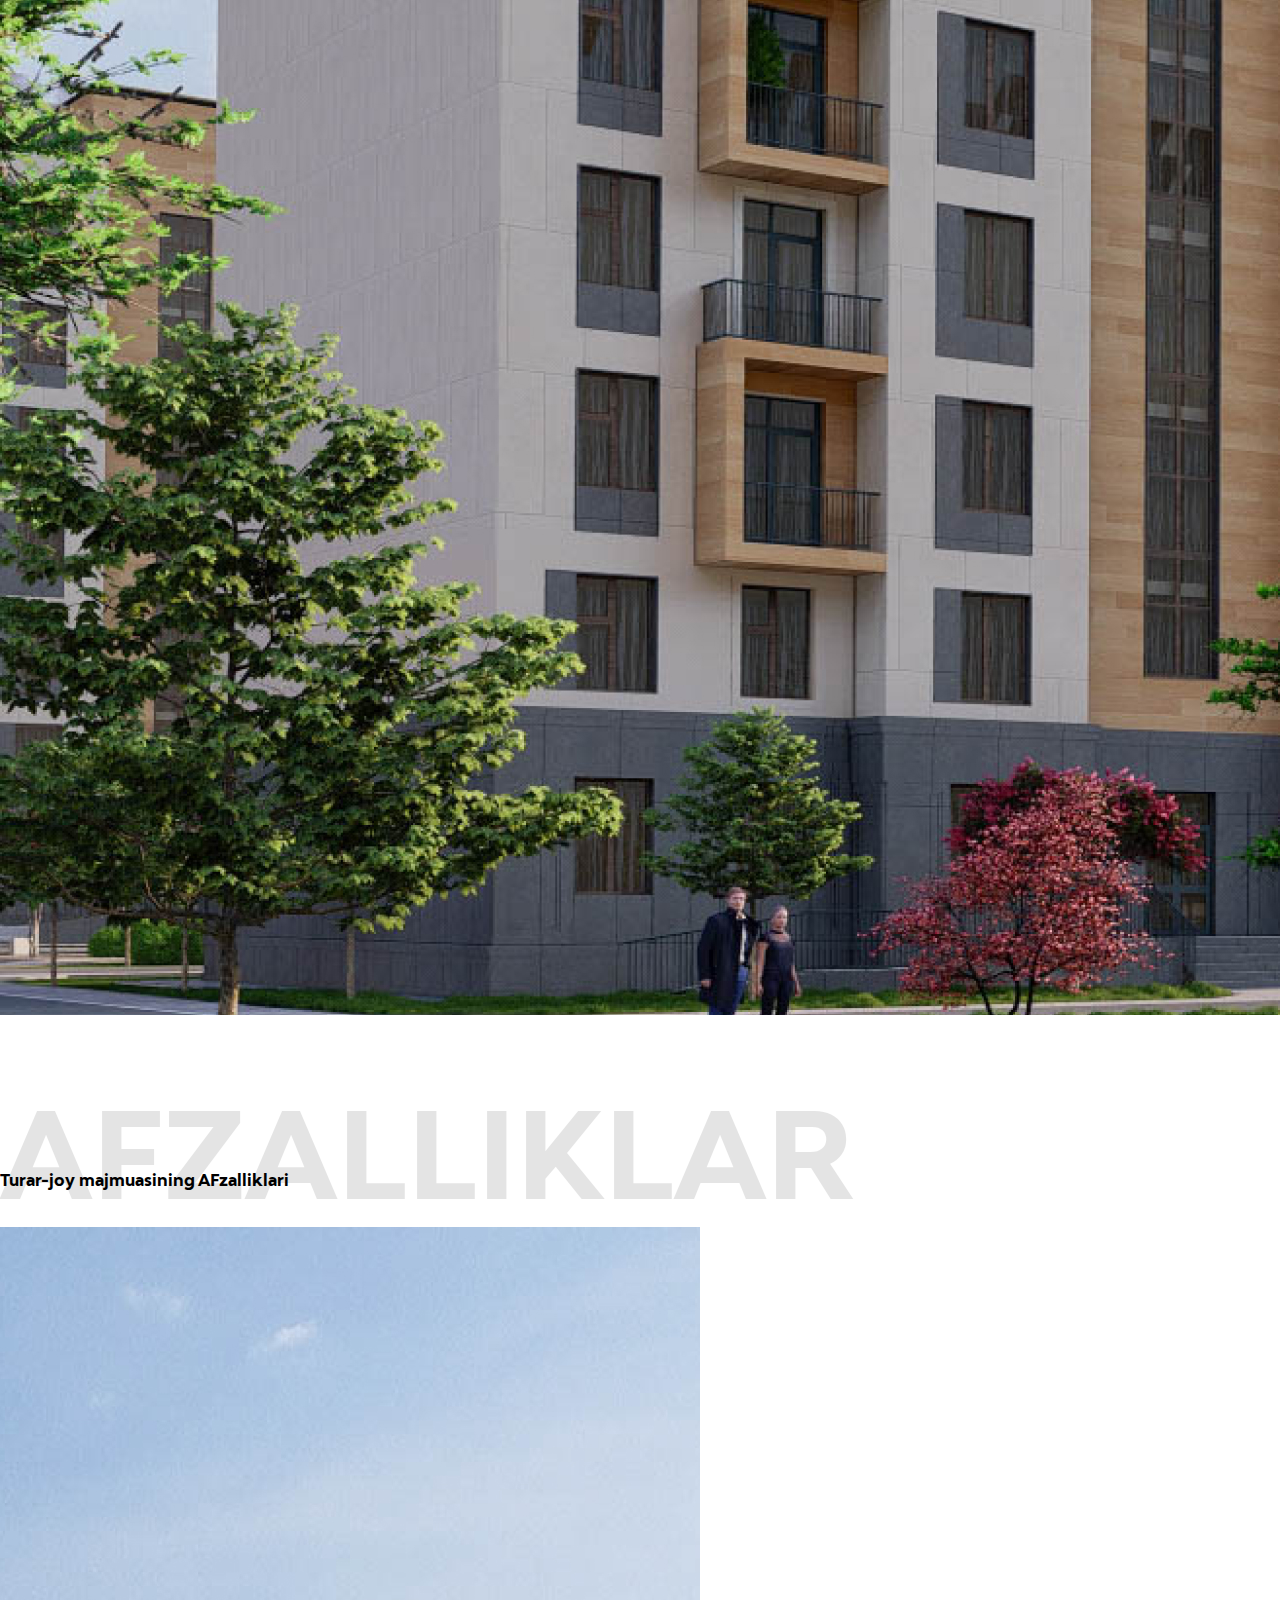
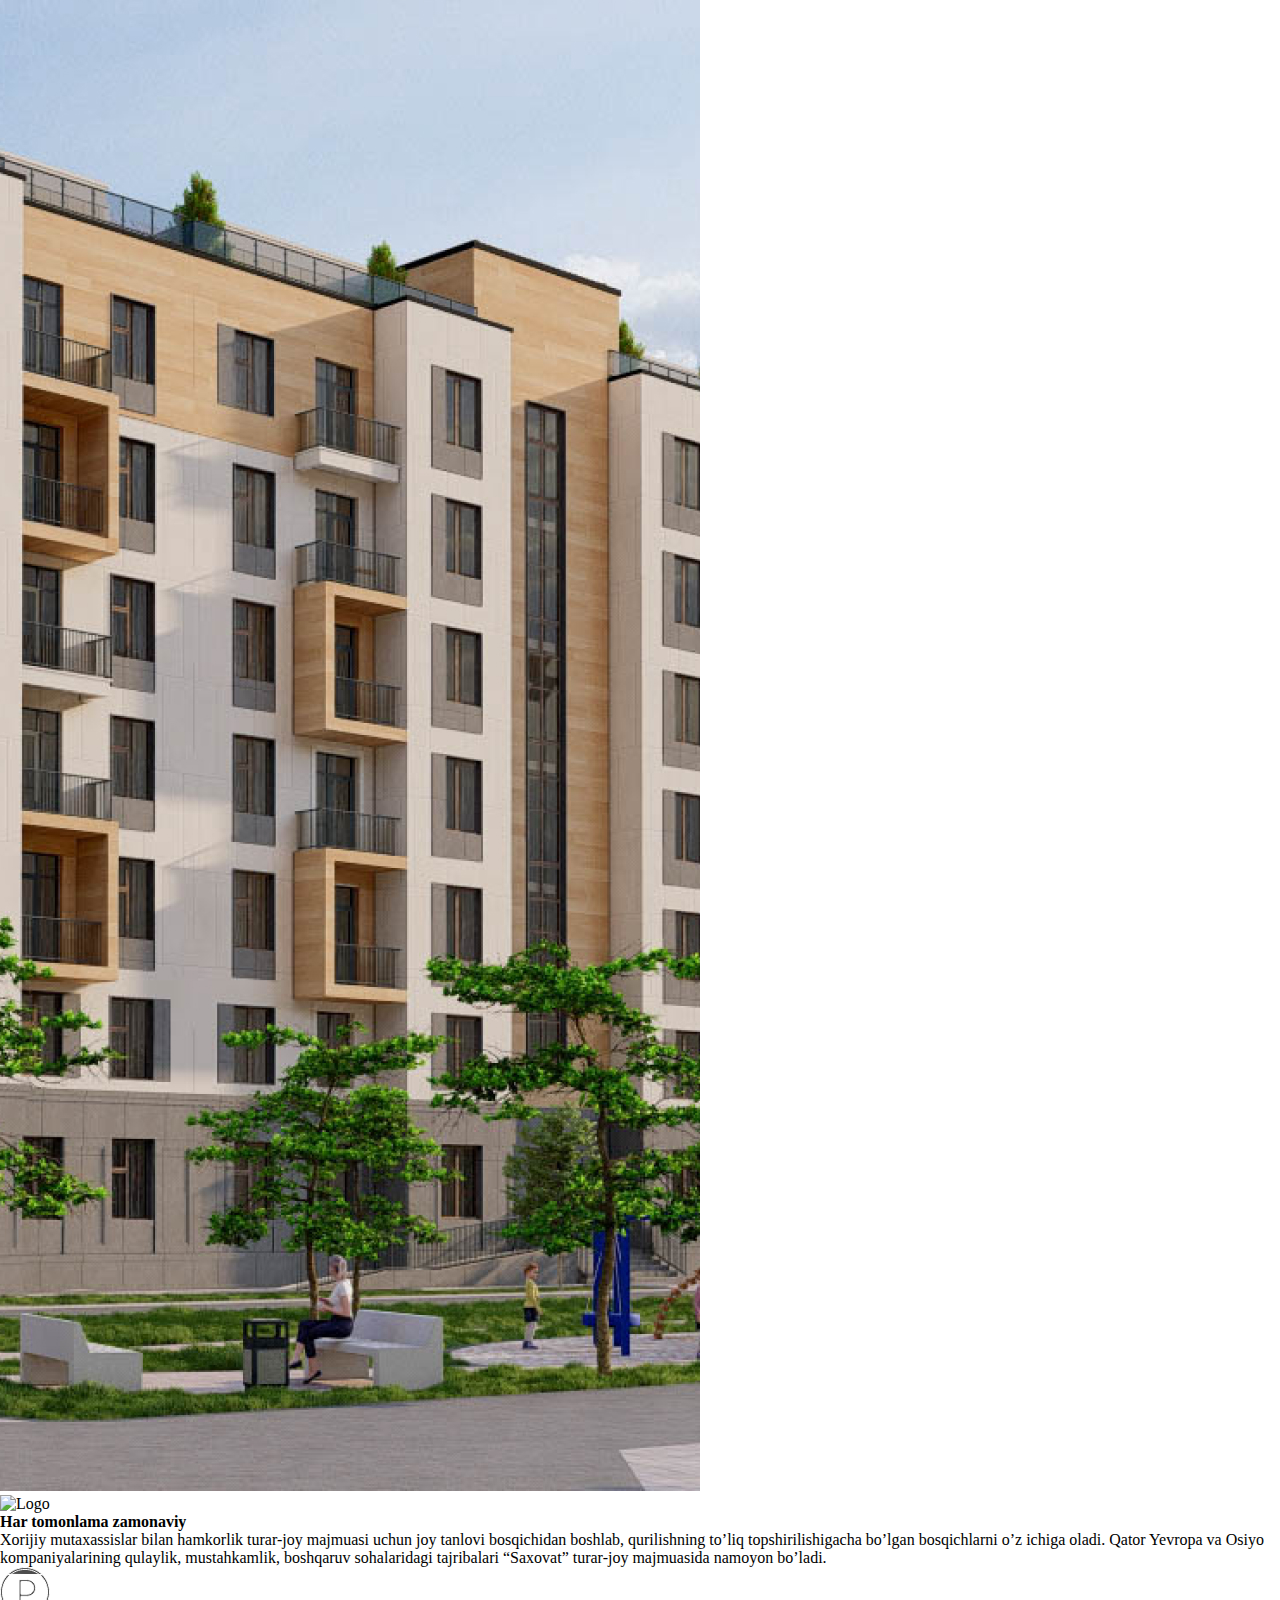
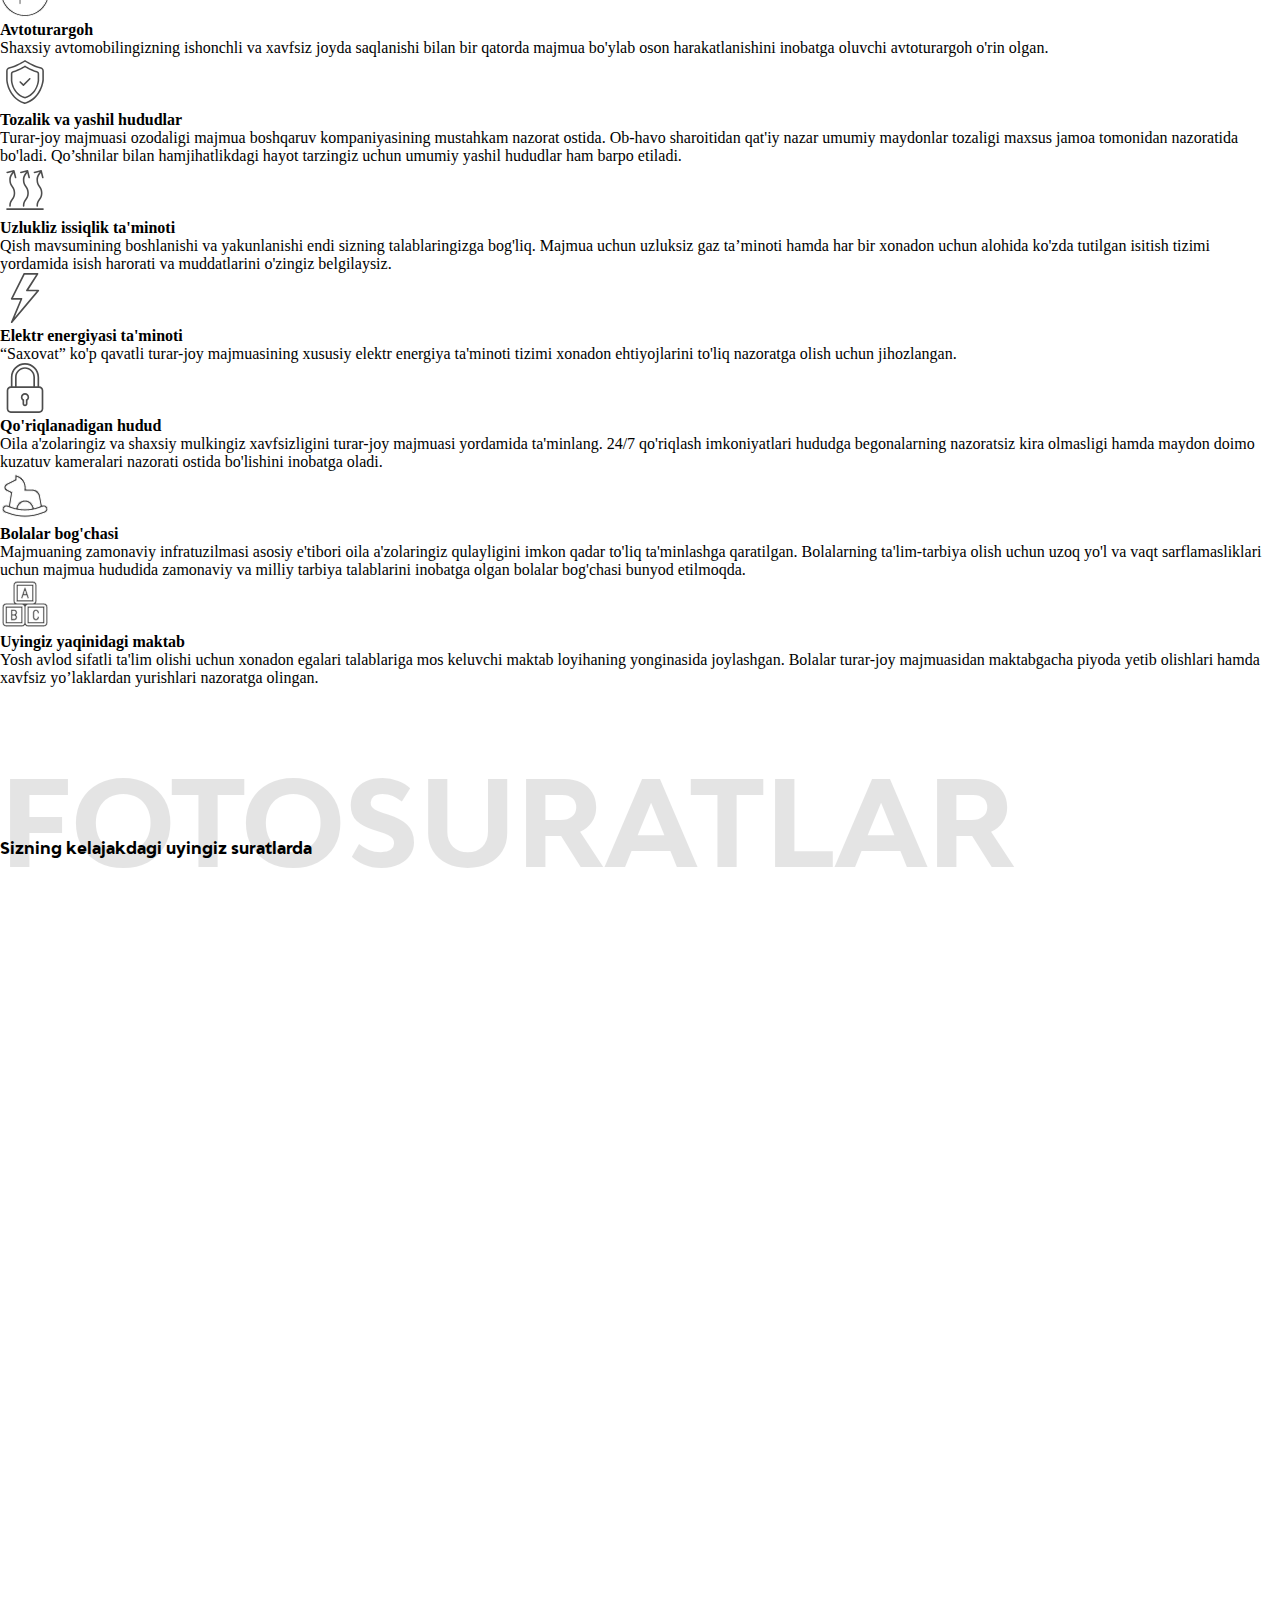
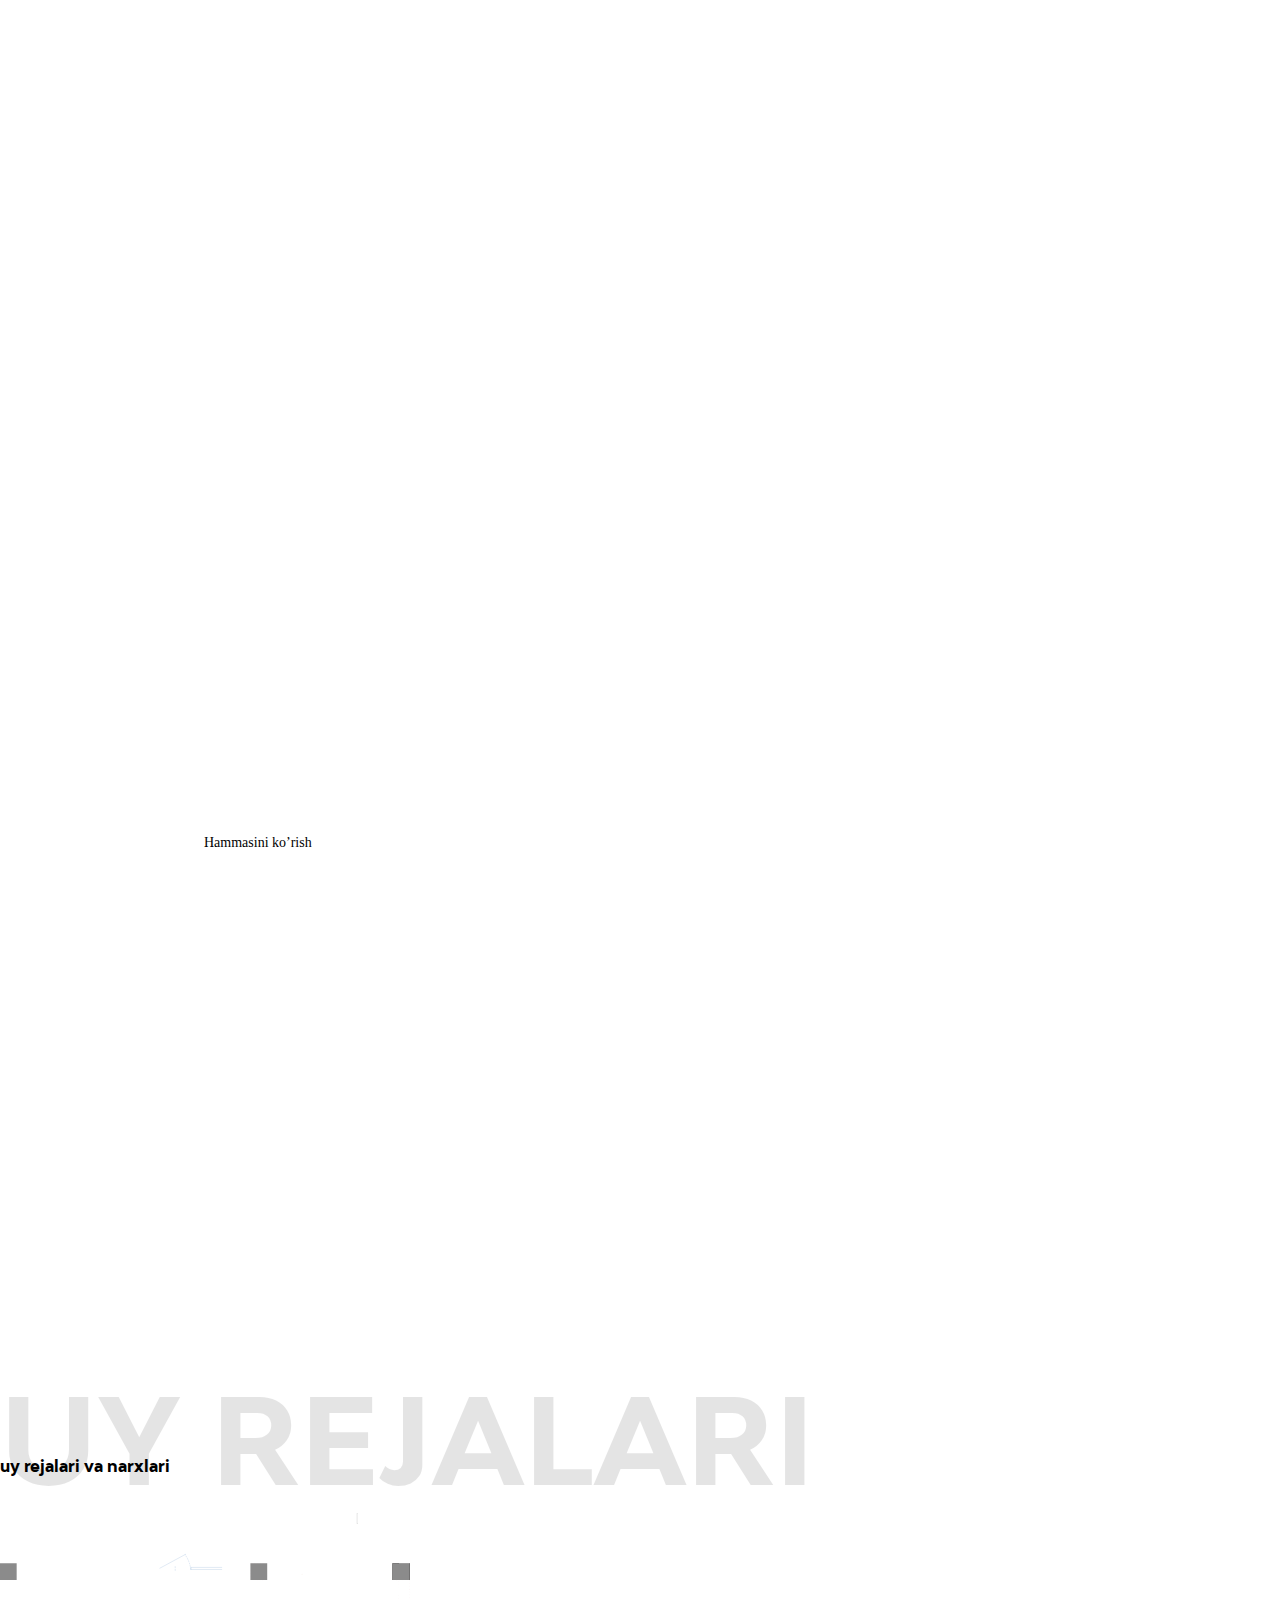
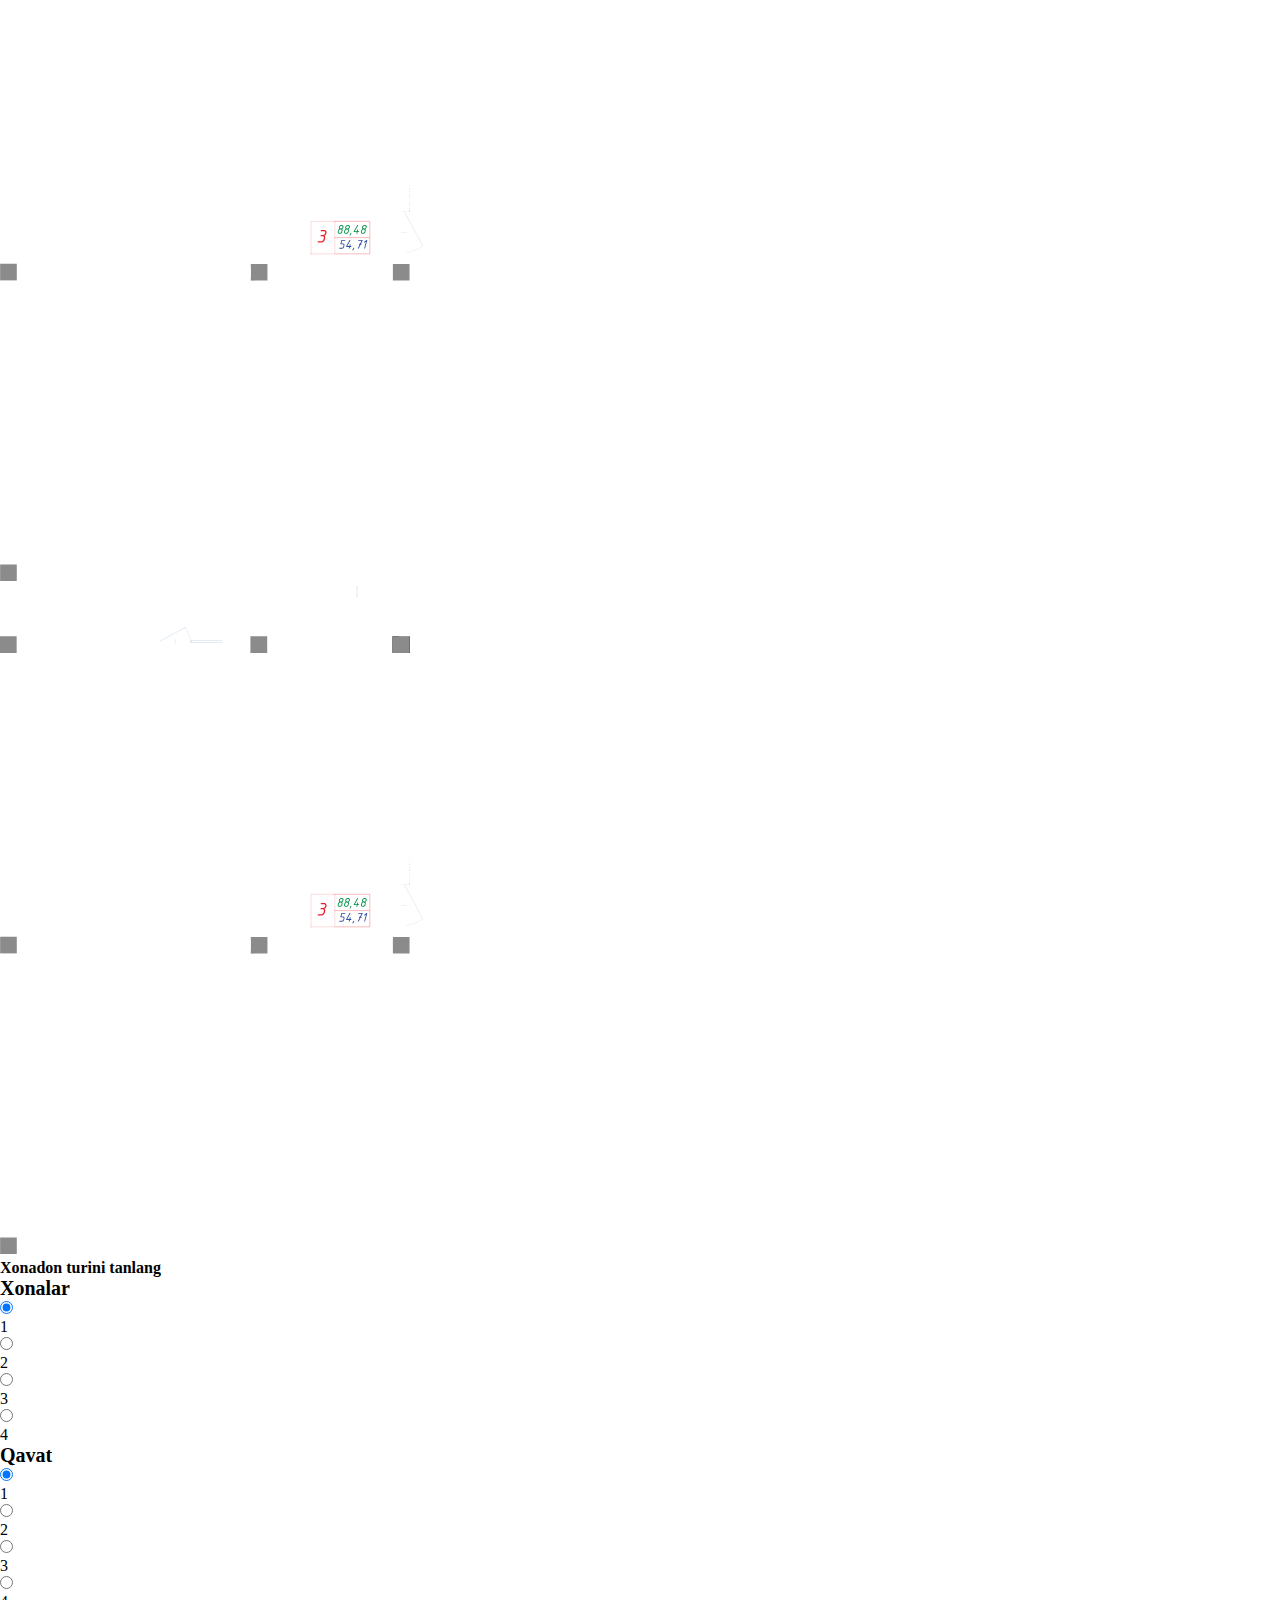
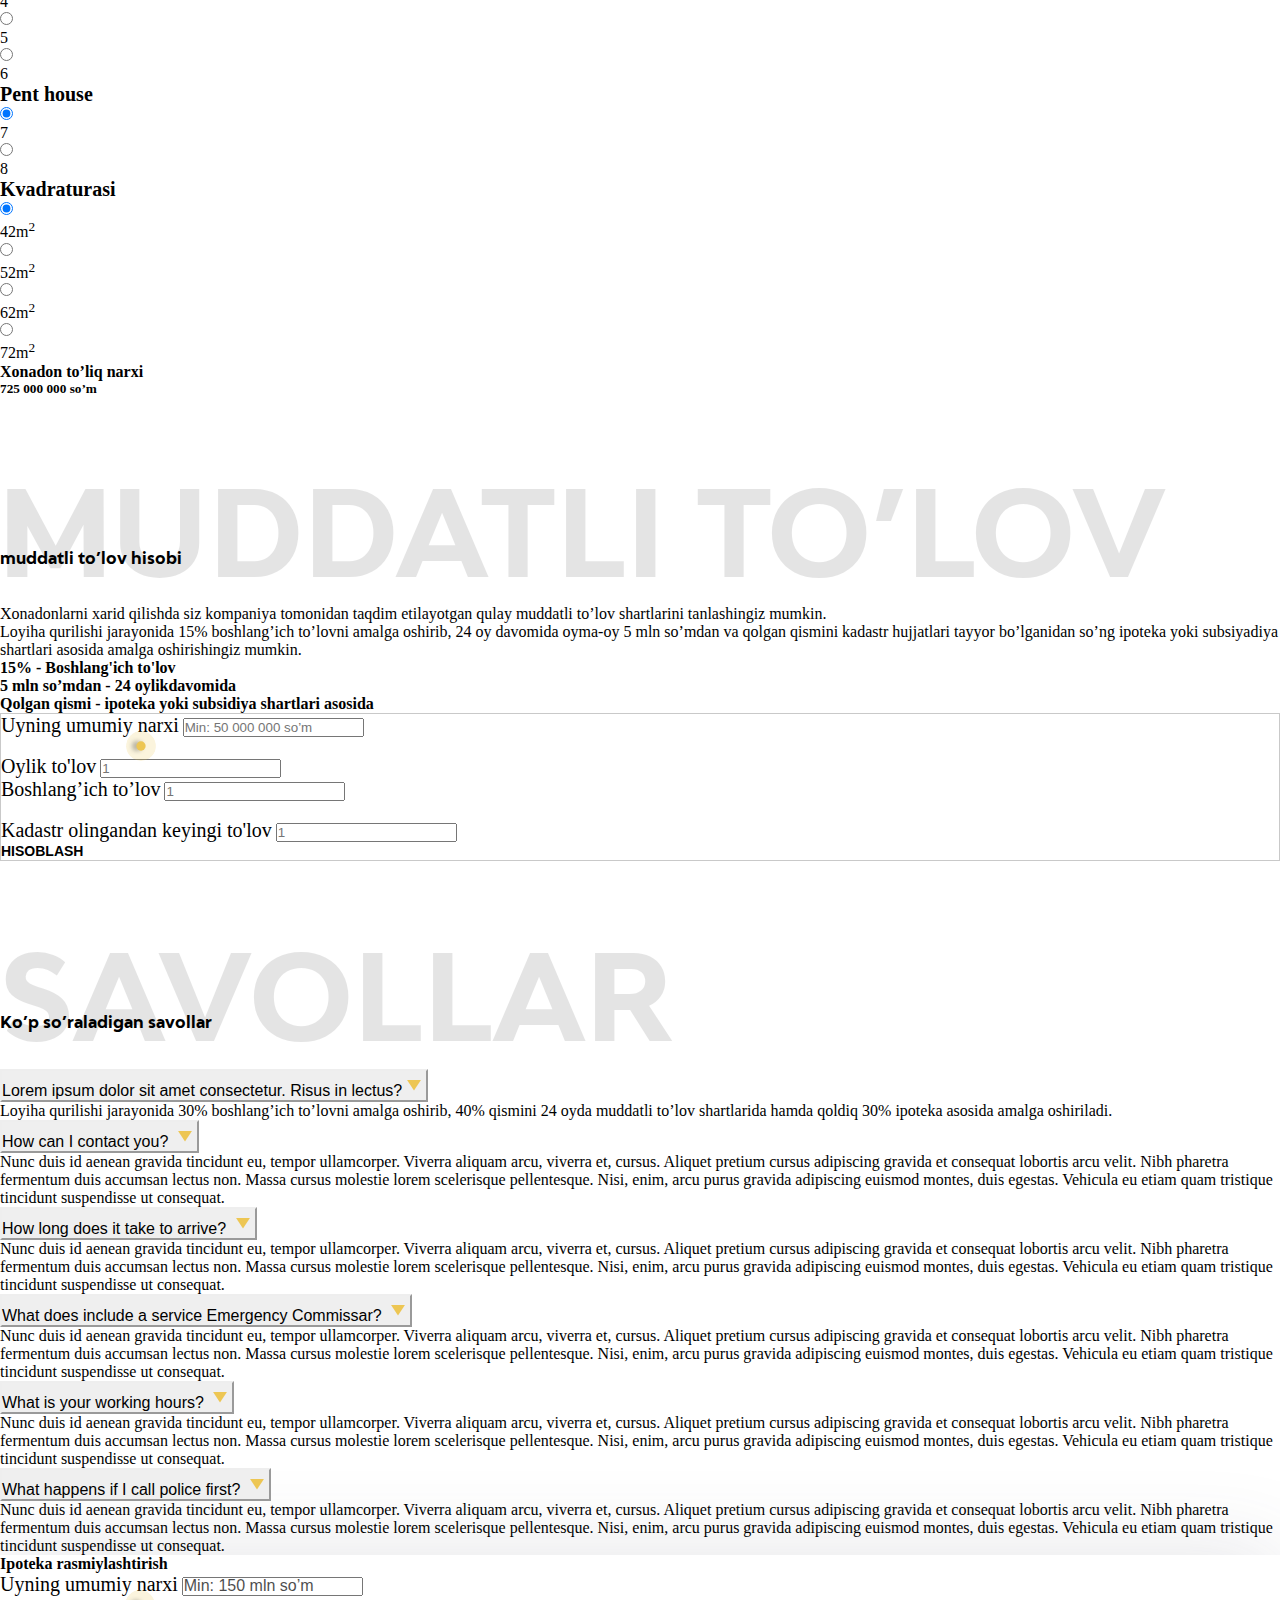
==== commit 82073270: "CALCULATOR section text modified" ====
--- a/index.html
+++ b/index.html
@@ -679,14 +679,16 @@
                             shartlarini tanlashingiz mumkin.
                         </div>
                         <div class="text-gray fs-7 fs-14pxMb fw-normal mb-4 text-center text-md-start">
-                            Loyiha qurilishi jarayonida 30% boshlang’ich to’lovni amalga oshirib, 40% qismini 24 oyda
-                            muddatli to’lov shartlarida hamda qoldiq 30% ipoteka asosida amalga oshiriladi.
-                        </div>
-                        <h4 class="text-primary fw-bolder text-center text-md-start fs-4 fs-20pxMb">30% - Boshlang'ich
+                            Loyiha qurilishi jarayonida 15% boshlang’ich to’lovni amalga oshirib, 24 oy davomida oyma-oy
+                            5 mln so’mdan va qolgan qismini kadastr hujjatlari tayyor bo’lganidan so’ng ipoteka yoki
+                            subsiyadiya shartlari asosida amalga oshirishingiz mumkin.
+                        </div>
+                        <h4 class="text-primary fw-bolder text-center text-md-start fs-4 fs-20pxMb">15% - Boshlang'ich
                             to'lov</h4>
-                        <h4 class="text-primary fw-bolder text-center text-md-start fs-4 fs-20pxMb my-1">40% - 24 oylik
-                            muddatli to'lov</h4>
-                        <h4 class="text-primary fw-bolder text-center text-md-start fs-4 fs-20pxMb">30% - Ipoteka</h4>
+                        <h4 class="text-primary fw-bolder text-center text-md-start fs-4 fs-20pxMb my-1">5 mln so’mdan -
+                            24 oylikdavomida</h4>
+                        <h4 class="text-primary fw-bolder text-center text-md-start fs-4 fs-20pxMb">Qolgan qismi -
+                            ipoteka yoki subsidiya shartlari asosida</h4>
                     </div>
                 </div>
                 <div class="col-12 col-xl-8">
@@ -1048,23 +1050,17 @@
             </div>
             <div class="d-flex flex-wrap row-gap-3 column-gap-5 mx-auto ms-md-auto me-md-0 justify-content-center justify-content-md-end">
                 <ul class="d-flex flex-column row-gap-2 align-items-center align-items-md-start">
-                    <h5 class="fs-6 text-white fw-normal mb-3">Bosh sahifa</h5>
-                    <li><a href="about.html" class="fs-7 text-white opacity-7 fw-normal">Biz haqimizda</a></li>
-                    <li><a href="#faq-section" class="fs-7 text-white opacity-7 fw-normal">FAQ</a></li>
-                    <div class="dropdown-center">
-                        <button class="btn btn-secondary dropdown-toggle fs-7 text-white opacity-7 fw-normal border-0 p-0" type="button" data-bs-toggle="dropdown" aria-expanded="false">
-                            Loyihalar
-                        </button>
-                        <ul class="dropdown-menu">
-                            <li><a class="dropdown-item" href="#!">Saxovat</a></li>
-                            <li><a class="dropdown-item" href="sergeli.html">Sergeli</a></li>
-                        </ul>
-                    </div>
+                    <h5 class="fs-6 text-white fw-normal mb-3">Kompaniya haqida</h5>
+                </ul>
+                <ul class="d-flex flex-column row-gap-2 align-items-center align-items-md-start">
+                    <h5 class="fs-6 text-white fw-normal mb-3">Loyihalarimiz</h5>
+                    <li><a class="fs-7 text-white opacity-7 fw-normal" href="#!">Saxovat</a></li>
+                    <li><a class="fs-7 text-white opacity-7 fw-normal" href="sergeli.html">Sergeli</a></li>
                 </ul>
                 <ul class="d-flex flex-column row-gap-2 align-items-center align-items-md-start">
                     <h5 class="fs-6 text-white fw-normal mb-3">Biz bilan bog’laning</h5>
-                    <li><a href="#!" class="fs-7 text-white opacity-7 fw-normal">Kontaklar</a></li>
-                    <li><a href="#!" class="fs-7 text-white opacity-7 fw-normal">Aloqa markazi</a></li>
+                    <li><a class="fs-7 text-white opacity-7 fw-normal" href="#feedback-section">Kontaklar</a></li>
+                    <li><a class="fs-7 text-white opacity-7 fw-normal" href="tel:+998555152222">Aloqa markazi</a></li>
                 </ul>
             </div>
         </div>
